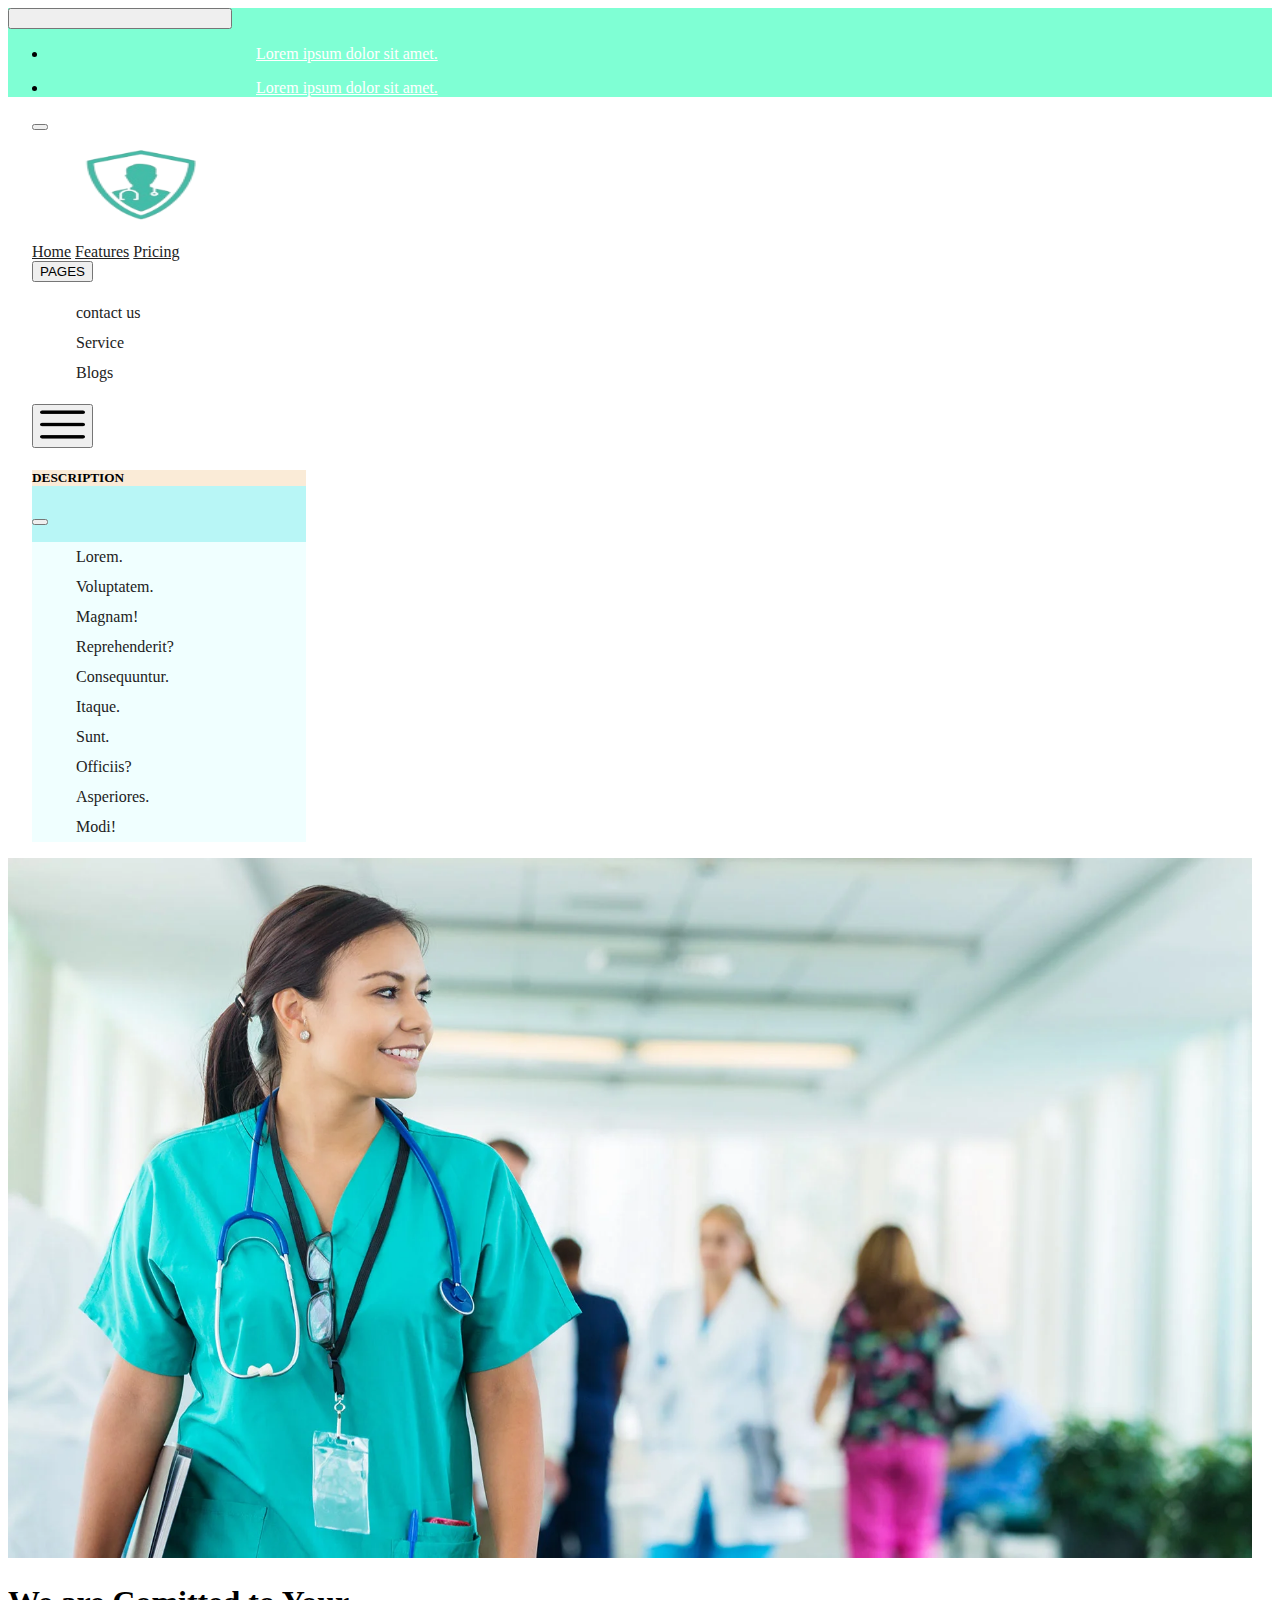
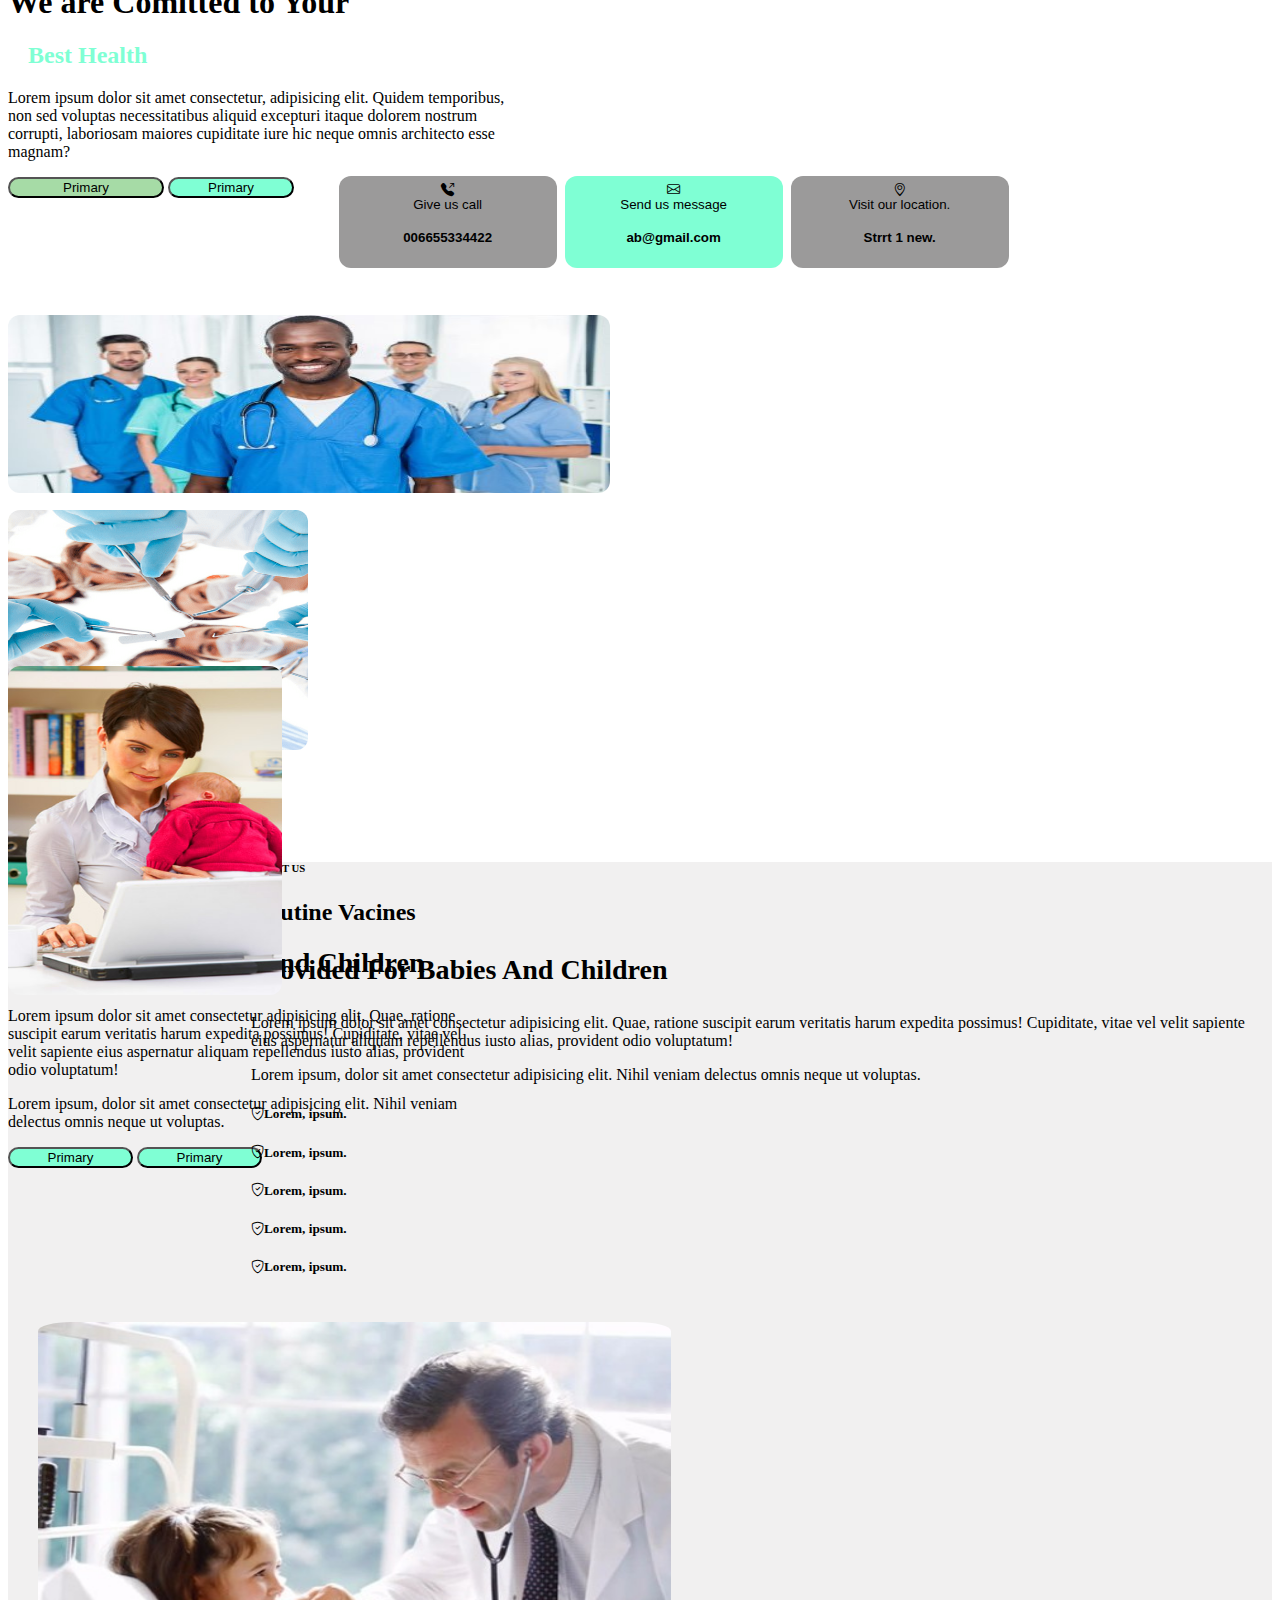
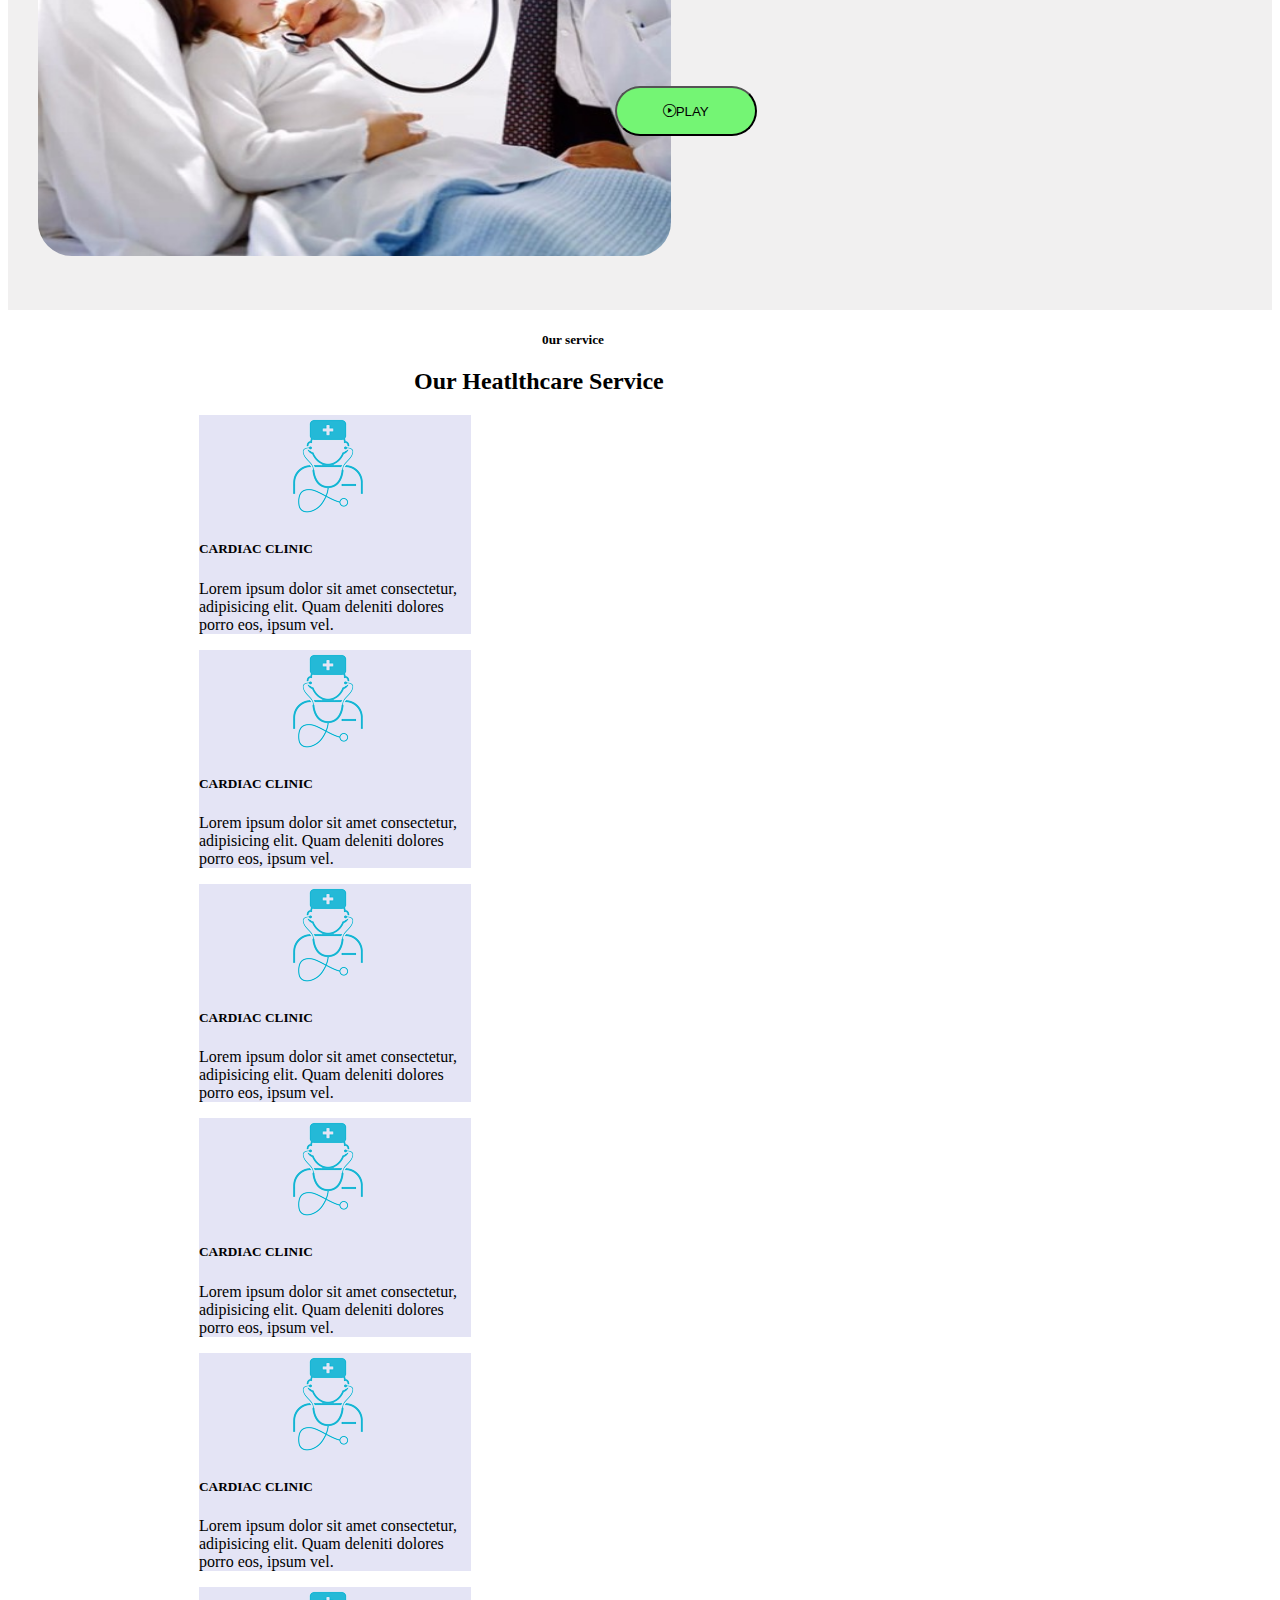
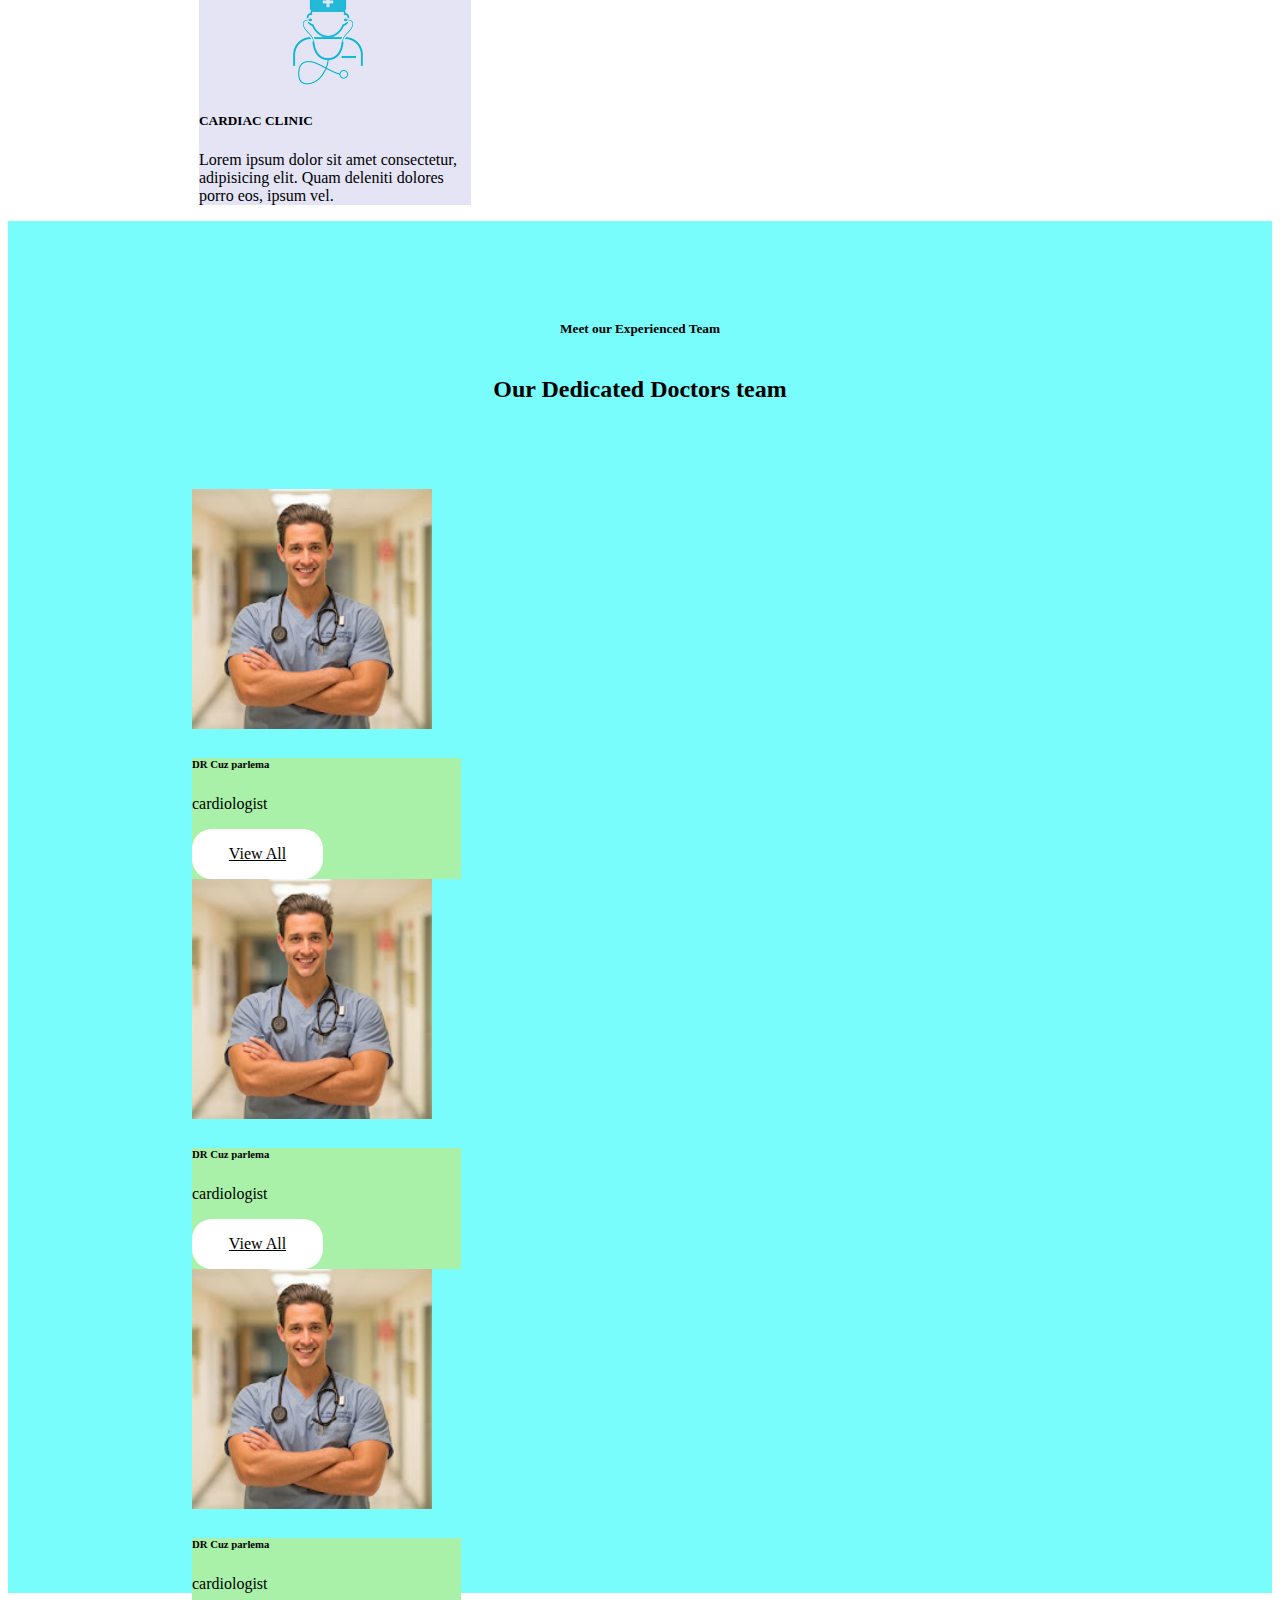
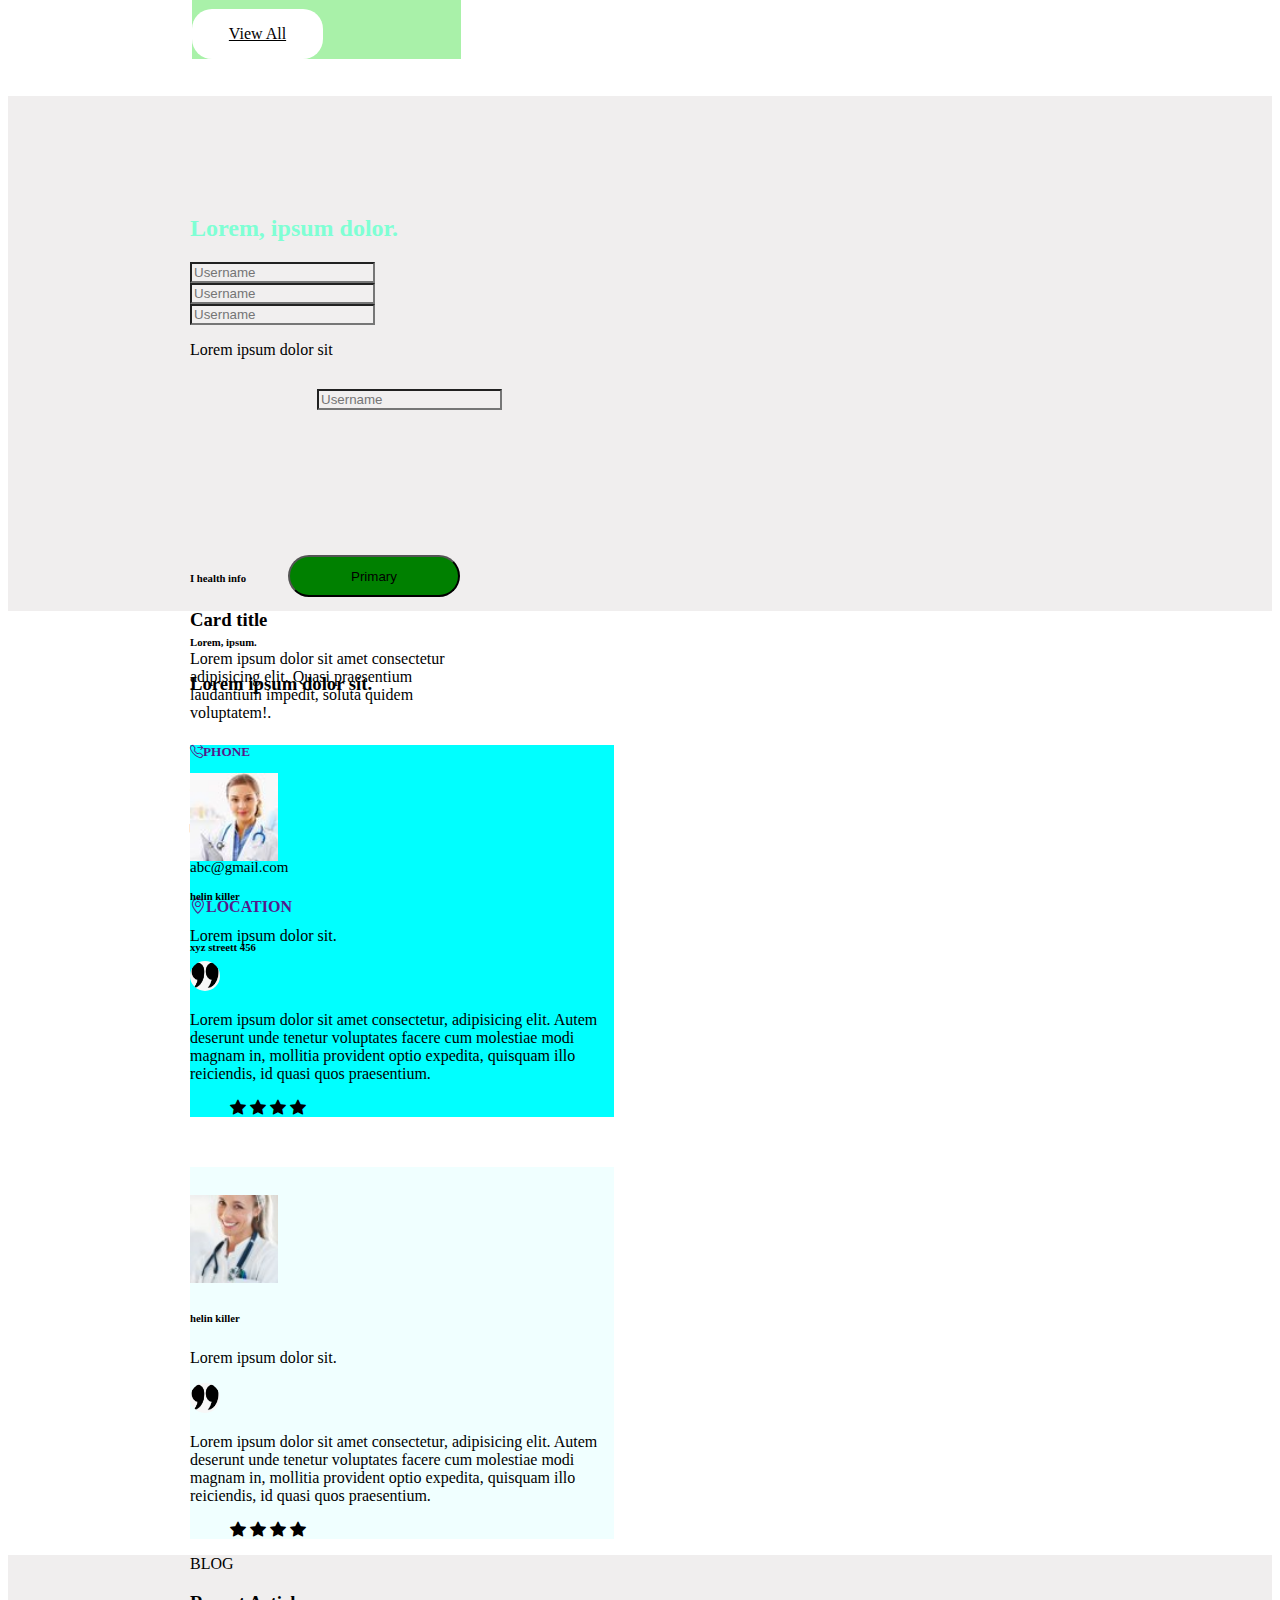
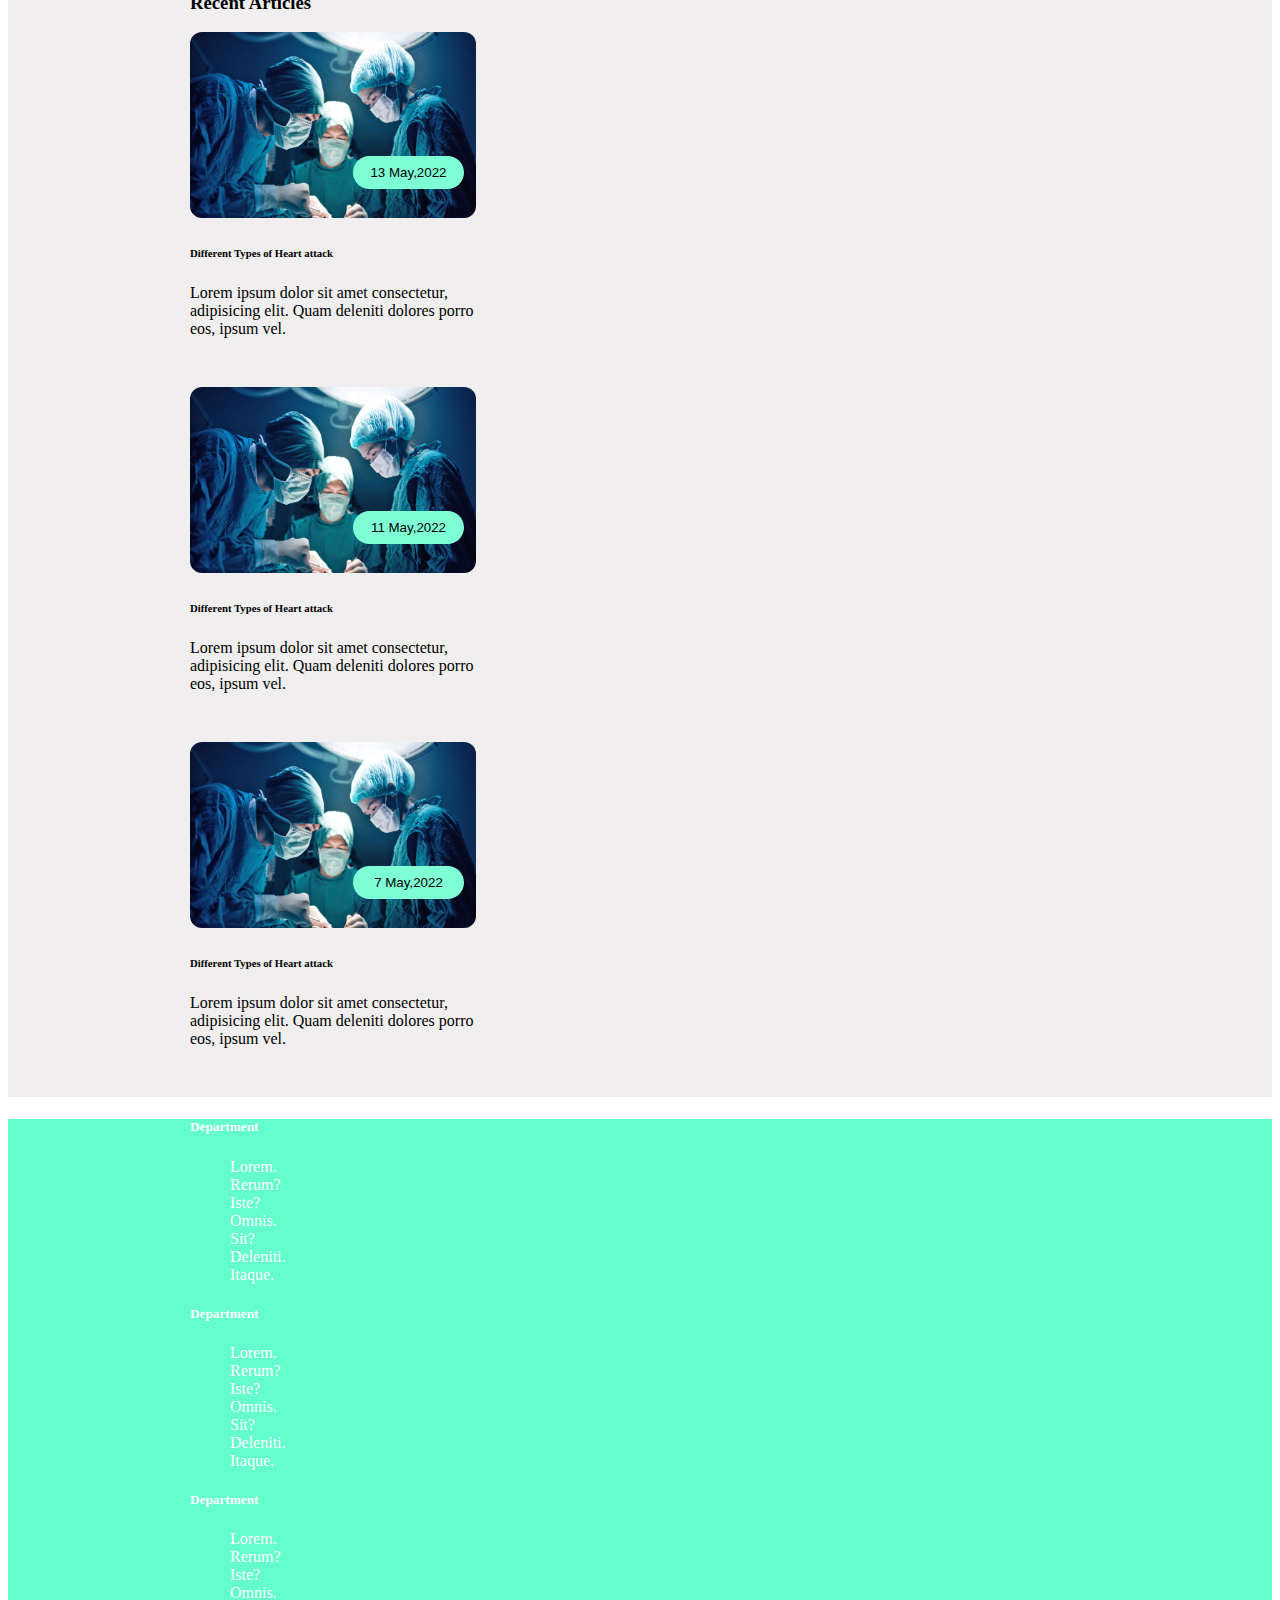
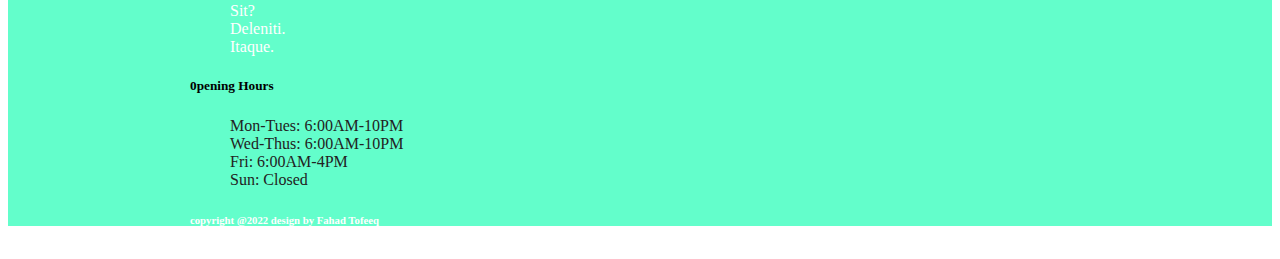
==== index.html @ 08d31b28 "changes" ====
<!doctype html>
<html lang="en">
  <head>
    
    <meta charset="utf-8">
    <meta name="viewport" content="width=device-width, initial-scale=1">
    <link rel="stylesheet" href="https://cdn.jsdelivr.net/npm/bootstrap-icons@1.10.1/font/bootstrap-icons.css">
    <link href="https://cdn.jsdelivr.net/npm/bootstrap@5.0.2/dist/css/bootstrap.min.css" rel="stylesheet" integrity="sha384-EVSTQN3/azprG1Anm3QDgpJLIm9Nao0Yz1ztcQTwFspd3yD65VohhpuuCOmLASjC" crossorigin="anonymous">
    <link rel="stylesheet" href="./style.css">
    <title>Hello, world!</title>
  </head>
  <body>
    <header class="">


      <div class="top-nav-bar-wrapper">
        <nav class="navbar navbar-expand-lg navbar  p-0">
            <div class="container-fluid d-flex ">
             
              <button class="navbar-toggler" type="button" data-bs-toggle="collapse" data-bs-target="#navbarNav" aria-controls="navbarNav" aria-expanded="false" aria-label="Toggle navigation">
                <span class="navbar-toggler-icon"></span>
              </button>
              <div class="collapse navbar-collapse d-flex justify-content-center" id="navbarNav">
                <ul class="navbar-nav">
                  <li class="nav-item">
                    <a class="nav-link active ms-8 me-2" aria-current="page" href="#">Lorem ipsum dolor sit amet.</a>
                  </li>
                  
                </ul>
              </div>
              <div style="justify-content: space-between; " class="collapse navbar-collapse d-flex justify-content-center" id="navbarNav">
                <ul class="navbar-nav ">
                  <li class="nav-item ">
                    <a class="nav-link active ms-8 me-2 d-flex justify-content-center" aria-current="page" href="#">Lorem ipsum dolor sit amet.</a>
                  </li>
                  
                </ul>
              </div>
            </div>
          </nav>
       </div>
       




      
      




      <div class="search-bar-wrapper ">
        <nav class="navbar navbar-expand-lg navbar-light p-0 ">
            <div class="container-fluid fs-6 fw-bold">
             
              <button class="navbar-toggler" type="button" data-bs-toggle="collapse" data-bs-target="#navbarSupportedContent" aria-controls="navbarSupportedContent" aria-expanded="false" aria-label="Toggle navigation">
                <span class="navbar-toggler-icon"></span>
              </button>
              <div class="collapse navbar-collapse" id="navbarSupportedContent">
                <ul class="navbar-nav me-auto mb-2 mb-lg-0">
                  <a class="navbar-brand ps-10" href="#">
                    <img src="./asserts/icons/medical main logo.png" alt="" width="30" height="24">
                  </a>
                  
               </ul>
                <form class="d-flex">
                  <a class="nav-link active fw-bold" aria-current="page" href="#">Home</a>
                      <a class="nav-link fw-bold " href="#">Features</a>
                      <a class="nav-link fw-bold" href="#">Pricing</a>
                      <div class="dropdown">
                        <button class="btn btn dropdown-toggle" type="button" id="dropdownMenuButton1" data-bs-toggle="dropdown" aria-expanded="false">
                         PAGES
                        </button>
                        <ul class="dropdown-menu" aria-labelledby="dropdownMenuButton1">
                          <li><a class="dropdown-item" href="https://fahad-tofeeq.github.io/test-2/">contact us</a></li>
                          <li><a class="dropdown-item" href="https://fahad-tofeeq.github.io/test-4/">Service</a></li>
                          <li><a class="dropdown-item" href="https://fahad-tofeeq.github.io/TEST-3/">Blogs</a></li>
                        </ul>
                      </div>
  <button  class="btn p-0 " type="button" data-bs-toggle="offcanvas" data-bs-target="#offcanvasRight" aria-controls="offcanvasRight"><img style="width:45px ; height: 35px;" src="./asserts/icons/hamburger.png" alt=""></button>

<div style="background-color: rgb(184, 246, 246); width: 274px;" class="offcanvas offcanvas-end" tabindex="-1" id="offcanvasRight" aria-labelledby="offcanvasRightLabel">
  <div class="offcanvas-header">
    <h5 style="background-color:antiquewhite;" id="offcanvasRightLabel">DESCRIPTION</h5>
    <button type="button" class="btn-close text-reset" data-bs-dismiss="offcanvas" aria-label="Close"></button>
  </div>
  <div class="offcanvas-body">
    <ul style="background-color:azure ;">
      <li class="items"><a href="">Lorem.</a></li>
      <li class="items"><a href="">Voluptatem.</a></li>
      <li class="items"><a href="">Magnam!</a></li>
      <li class="items"><a href="">Reprehenderit?</a></li>
      <li class="items"><a href="">Consequuntur.</a></li>
      <li class="items"><a href="">Itaque.</a></li>
      <li class="items"><a href="">Sunt.</a></li>
      <li class="items"><a href="">Officiis?</a></li>
      <li class="items"><a href="">Asperiores.</a></li>
      <li class="items"><a href="">Modi!</a></li>
  </ul>
  </div>
</div>
                  
                </form>
              </div>
            </div>
          </nav>
       </div>
       <!-- /.search-bar-wrapper -->



          
    
    </header>







    <main style="overflow-x:scroll ;">

  <div class="hero-class">
  <div id="carouselExampleCaptions" class="carousel slide" data-bs-ride="carousel">
                
<div class="carousel-inner">
<div class="carousel-item active">
<img src="./asserts/img/female_in_scrubs_walking_down_hall.webp" class="d-block w-100" alt="...">
<div class="carousel-caption d-none d-md-block">
<h1 class="fs-1">We are Comitted to Your</h1>
<h2  class="d-flex ">Best Health</h2>
<p>Lorem ipsum dolor sit amet consectetur, adipisicing elit. Quidem temporibus, non sed voluptas necessitatibus aliquid excepturi itaque dolorem nostrum corrupti, laboriosam maiores cupiditate iure hic neque omnis architecto esse magnam?</p>
<div class="position-buttons">
<button type="button" class="btn ">Primary</button>
<button type="button" class="btn ">Primary</button>
</div><!-- /.position-buttons -->
                    
</div>
<div class="cards-captions">
<button type="button" class="btn btn-primary"><span class="d-flex me-6">
<div class="icons-new ps-2 pt-1 pe-4"><i class="bi bi-telephone-outbound-fill"></i></div> 
<div class="text-1"></span><span><p class="fs-6">Give us call</p><h4 class="">006655334422</h4></span></div>
</button>
<button type="button" class="btn btn-primary"><span class="d-flex me-6">
<div class="icons-new ps-2 pt-1 pe-4"><i class="bi bi-envelope"></i></div> 
<div class="text-1"></span><span><p class="">Send us message</p><h4 class="">ab@gmail.com</h4></span></div>
</button>
<button type="button" class="btn btn-primary"><span class="d-flex me-6">
<div class="icons-new ps-2 pt-1 pe-4"><i class="bi bi-geo-alt"></i></div> 
<div class="text-1"></span><span><p class="">Visit our location.</p><h4 class="">Strrt 1 new.</h4></span></div>
</button>
                  
                    
</div><!-- /.cards-captions -->
                    
</div>
                  
                  
                
</div>
</div><!-- /.hero-class -->

<div class="routine-check-up-wrapper pt-3 pb-3" >
<div class="row">
  
<div style="height: 490px;" class="col-md-6">

<div style="height:490px ;" class="images-section">
  <div class="container-fluid">
<div class="main-image">
<img src="./asserts/img/med main img 1.jpg" alt="">
</div><!-- /.main-image -->

<div class="sec-images d-flex">
          
<div class="sec-img-1 d-flex">
<img src="./asserts/img/sec img 1.png" alt="">
</div><!-- /.sec-img-1 -->
<div class="sec-img-2 d-flex ms-2">
<img src="./asserts/img/sec img 2.jpg" alt="">
</div><!-- /.sec-img-2 -->
</div><!-- /.sec-images -->
</div><!-- /.container-fluid -->
</div><!-- /.image-section -->
      
</div><!-- /.col-md-6 -->
  
<div style="height: 490px;" class="col-md-6 mt-8">
  <div class="container-fluid">
  <div class="card " >
  <div class="card-body">
  <h6 class="card-subtitle mb-2 text-muted">ABOUT US</h6>
  <h2 class="card-title">Routine Vacines <span><h3>Provided For Babies And Children</h3></span> </h2>
              
  <p>Lorem ipsum dolor sit amet consectetur adipisicing elit. Quae, ratione suscipit earum veritatis harum expedita possimus! Cupiditate, vitae vel velit sapiente eius aspernatur aliquam repellendus iusto alias, provident odio voluptatum!</p>
  <p>Lorem ipsum, dolor sit amet consectetur adipisicing elit. Nihil veniam delectus omnis neque ut voluptas.</p>
  <button type="button" class="btn ">Primary</button>
  <button type="button" class="btn ">Primary</button>
  </div>
  </div>
  </div>
  </div><!-- /.col-md-6 -->
</div><!-- /.row -->



  
</div><!-- /.routine-check-up-wrapper -->


<div class="social-links-section mt-5 mb-5 pt-5 pb-5">
  
  <div class="row">

  
<div class="col-md-6">
  
<div class="text-sec">
<div class="new-card" >
<div class="card-body">
<h6 class="card-subtitle mb-2 text-muted">ABOUT US</h6>
<h2 class="card-title">Routine Vacines <span><h3>Provided For Babies And Children</h3></span> </h2>
      
      <p>Lorem ipsum dolor sit amet consectetur adipisicing elit. Quae, ratione suscipit earum veritatis harum expedita possimus! Cupiditate, vitae vel velit sapiente eius aspernatur aliquam repellendus iusto alias, provident odio voluptatum!</p>
      <p>Lorem ipsum, dolor sit amet consectetur adipisicing elit. Nihil veniam delectus omnis neque ut voluptas.</p>
      <h5><i class="bi bi-shield-check pe-2"></i>Lorem, ipsum.</h5>
      <h5><i class="bi bi-shield-check pe-2"></i>Lorem, ipsum.</h5>
      <h5><i class="bi bi-shield-check pe-2"></i>Lorem, ipsum.</h5>
      <h5><i class="bi bi-shield-check pe-2"></i>Lorem, ipsum.</h5>
      <h5><i class="bi bi-shield-check pe-2"></i>Lorem, ipsum.</h5>
      
    </div>
  </div>
</div><!-- /.text-sec -->
</div><!-- /.col-md-6 -->
  



<div class="col-md-6">
  <div class="container-fluid">
  <div class="new-img-sec">
    <img src="./asserts/img/doctr and patnt pic.jpg" alt="">
  </div>
</div>
  <!-- /.new-img-sec -->
</div>
<!-- /.col-md-6 -->
<div class="position-click">
  <button type="button" class="btn "><i class="bi bi-play-circle pe-3"></i>PLAY</button>
</div><!-- /.position-click -->

 </div><!-- /.row -->
 
</div><!-- /.social-links-section -->


  <div class="service-promotions mt-5 mb-5">
  <div class="container">
    <div class="text-sections">
     <div class="container-fluid">
    <h5 class="mb-2"> 0ur service </h5>
    <h2 class="ms-9">Our Heatlthcare Service</h2>
  </div><!-- /.container-fluid --> 
  </div><!-- /.text-sections -->
    <div class="cards-sections d-flex">
      
      <div class="col-md-4">
        <div class="container-fluid">
        <div class="card" style="width: 18rem;">
          <img src="./asserts/img/logo img 1.png" class="card-img-top" alt="...">
          <div class="card-body">
            <h5 class="card-title ms-5">CARDIAC CLINIC</h5>
            <p class="card-text">Lorem ipsum dolor sit amet consectetur, adipisicing elit. Quam deleniti dolores porro eos, ipsum vel.</p>
            
          </div>
        </div>
      </div>
      </div><!-- /.col-md-4 -->

      <div class="col-md-4">
        <div class="container-fluid">
        <div class="card" style="width: 18rem;">
          <img src="./asserts/img/logo img 1.png" class="card-img-top" alt="...">
          <div class="card-body">
            <h5 class="card-title ms-5">CARDIAC CLINIC</h5>
            <p class="card-text">Lorem ipsum dolor sit amet consectetur, adipisicing elit. Quam deleniti dolores porro eos, ipsum vel.</p>
            
          </div>
        </div>
      </div>
      </div><!-- /.col-md-4 -->
      <div class="col-md-4">
        <div class="container-fluid">
        <div class="card" style="width: 18rem;">
          <img src="./asserts/img/logo img 1.png" class="card-img-top" alt="...">
          <div class="card-body">
            <h5 class="card-title ms-5">CARDIAC CLINIC</h5>
            <p class="card-text">Lorem ipsum dolor sit amet consectetur, adipisicing elit. Quam deleniti dolores porro eos, ipsum vel.</p>
            
          </div>
        </div>
      </div>
      </div><!-- /.col-md-4 -->

      <div class="col-md-4">
        <div class="container-fluid">
        <div class="card" style="width: 18rem;">
          <img src="./asserts/img/logo img 1.png" class="card-img-top" alt="...">
          <div class="card-body">
            <h5 class="card-title ms-5">CARDIAC CLINIC</h5>
            <p class="card-text">Lorem ipsum dolor sit amet consectetur, adipisicing elit. Quam deleniti dolores porro eos, ipsum vel.</p>
            
          </div>
        </div>
      </div>
      </div><!-- /.col-md-4 -->

      <div class="col-md-4">
        <div class="container-fluid">
        <div class="card" style="width: 18rem;">
          <img src="./asserts/img/logo img 1.png" class="card-img-top" alt="...">
          <div class="card-body">
            <h5 class="card-title ms-5">CARDIAC CLINIC</h5>
            <p class="card-text">Lorem ipsum dolor sit amet consectetur, adipisicing elit. Quam deleniti dolores porro eos, ipsum vel.</p>
            
          </div>
        </div>
      </div>
      </div><!-- /.col-md-4 -->

      <div class="col-md-4">
        <div class="container-fluid">
        <div class="card" style="width: 18rem;">
          <img src="./asserts/img/logo img 1.png" class="card-img-top" alt="...">
          <div class="card-body">
            <h5 class="card-title ms-5">CARDIAC CLINIC</h5>
            <p class="card-text">Lorem ipsum dolor sit amet consectetur, adipisicing elit. Quam deleniti dolores porro eos, ipsum vel.</p>
            
          </div>
        </div>
      </div>
      </div><!-- /.col-md-4 -->

    
        
      </div>
       

       

        
       

        

        

        

        

      
    </div><!-- /.cards-sections -->
  </div><!-- /.container -->
  </div><!-- /.service-promotions -->

  <div class="dr-team-members">
    <div class="container">
      <div class="text-sections">
        <div class="container-fluid">
      <h5 class="mb-2 d-flex .justify-content-center"> Meet our Experienced Team  </h5>
      <h2 class="ms-9 d-flex .justify-content-center">Our Dedicated Doctors team</h2>
    </div>
    </div><!-- /.text-sections -->
    
      <div class="cards-sections d-flex">
        <div class="row">

        <div class="col-md-4">
          <div class="container-fluid"> 
        <div class="card  me-3" style="width: 18rem;">
          <img src="./asserts/img/`dr img 2.jpg" class="card-img-top" alt="...">
          <div class="card-body d-flex">
            <div class="text-part me-2">
              <h6 class="card-title">DR Cuz parlema</h6>
            <p class="card-text">cardiologist</p>
            </div><!-- /.text-part -->
            <div class="click-1 d-flex">
              <a href="#" class="btn btn-primary">View All</a>
            </div><!-- /.click-1 -->
            
          </div>
        </div>
      </div>
      </div><!-- /.col-md-4 -->

      <div class="col-md-4">
        <div class="container-fluid"> 
      <div class="card  me-3" style="width: 18rem;">
        <img src="./asserts/img/`dr img 2.jpg" class="card-img-top" alt="...">
        <div class="card-body d-flex">
          <div class="text-part me-2">
            <h6 class="card-title">DR Cuz parlema</h6>
          <p class="card-text">cardiologist</p>
          </div><!-- /.text-part -->
          <div class="click-1 d-flex">
            <a href="#" class="btn btn-primary">View All</a>
          </div><!-- /.click-1 -->
          
        </div>
      </div>
    </div>
    </div><!-- /.col-md-4 -->

    <div class="col-md-4">
      <div class="container-fluid"> 
    <div class="card  me-3" style="width: 18rem;">
      <img src="./asserts/img/`dr img 2.jpg" class="card-img-top" alt="...">
      <div class="card-body d-flex">
        <div class="text-part me-2">
          <h6 class="card-title">DR Cuz parlema</h6>
        <p class="card-text">cardiologist</p>
        </div><!-- /.text-part -->
        <div class="click-1 d-flex">
          <a href="#" class="btn btn-primary">View All</a>
        </div><!-- /.click-1 -->
        
      </div>
    </div>
  </div>
  </div><!-- /.col-md-4 -->
       
</div><!-- /.row -->
      </div><!-- /.cards-sections -->
    
    </div><!-- /.container -->
  </div><!-- /.dr-team-members -->

  <div class="contact-section">
    <div class="container">
  <div class="row">
    
<div class="main-wrapper d-flex" style="padding-top: 69px">
<div class="col-md-6">
  <div class="container-fluid">
  <div class="card mb-3" style="max-width: 428px;">
    <div class="row g-0">
      <div class="text-1 mt-2 mb-2 d-flex justify-content-center">
        <h2>Lorem, ipsum dolor.</h2>
      </div><!-- /.text-1 -->
      <div class="col-md-4">
        <div style="width: 169px" class="input-group flex-nowrap ms-3 mt-3 mb-3">
          <input type="text" class="form-control" placeholder="Username" aria-label="Username" aria-describedby="addon-wrapping">
         </div>
         <div style="width: 169px" class="input-group flex-nowrap ms-3 mt-3 mb-3">
          <input type="text" class="form-control" placeholder="Username" aria-label="Username" aria-describedby="addon-wrapping">
         </div>
         <div style="width: 169px" class="input-group flex-nowrap ms-3 mt-3 mb-3">
          <input type="text" class="form-control" placeholder="Username" aria-label="Username" aria-describedby="addon-wrapping">
         </div>
         <div class="text-1 ms-3 mt-3 mb-3">
          <p class="fs-6">Lorem ipsum dolor sit </p>
         </div>
         <!-- /.text-1 -->
         
      </div>
      <div style="margin: 0; width: 285px;padding-left: 98px; height: 147px;" class="col-md-8">
        <div style="padding: 0; padding-top: 14px;" class="card-body">
          <div class="input-group flex-nowrap ms-0" style="width: 169px; margin-left: 29px; height: 147px;">
            <input type="text" class="form-control" placeholder="Username" aria-label="Username" aria-describedby="addon-wrapping">
           </div>
           <button type="button" class="btn ">Primary</button>
        </div>
      </div>
    </div>
  </div>
</div><!-- /.container-fluid -->
</div><!-- /.col-md-6 -->

<div class="col-md-6">
  <div class="container-fluid">
  <div class="card " style="width: 18rem; background-color: transparent; border-style: none;">
    <div class="card-body p-0 pb-2 ps-5">
      <h6 class="card-subtitle mb-2 text-muted">I health info</h6>
      <h3 class="card-title">Card title</h3>
      
      <p class="card-text">Lorem ipsum dolor sit amet consectetur adipisicing elit. Quasi praesentium laudantium impedit, soluta quidem voluptatem!.</p>
       <div class="contact-new d-flex">
      <div class="phone d-flex" style="flex-wrap:wrap;">
        <a href=""><h5><i class="bi bi-telephone-forward pe-2"></i>PHONE </h5></a>
         <p style="font-size:15px ;">000999444</p>
      </div><!-- /.phone -->
      <div class="mailing d-flex " style="flex-wrap:wrap;">
        <a href=""><h5><i class="bi bi-envelope pe-2"></i> EMAIL</h5></a>
         <p style="font-size:15px ;">abc@gmail.com</p>
      </div><!-- /.mailing -->

    
    </div><!-- /.contact-new -->
    <div class="location">
      <a href=""><h4><i class="bi bi-geo-alt pe-2"></i>LOCATION</h4></a>
      <h6>xyz streett 456</h6>
    </div><!-- /.location -->
    </div>
  </div>
</div>
</div><!-- /.col-md-6 -->
  
</div><!-- /.main-wrapper -->
</div><!-- /.row -->
    </div><!-- /.container -->
  </div><!-- /.contact-section -->

  <div class="patient-openion pt-5 pb-5">
  <div class="container">
  
    <h6 class="d-flex justify-content-center pt-5">Lorem, ipsum.</h6>
    <h3 class="d-flex justify-content-center">Lorem ipsum dolor sit.</h3>
  
  <div class="row">
  <div class="col-md-6">

    <div class="card mb-3" style="max-width: 540px; background-color: aqua; width: 424px;  ">
      <div class="row g-0" style="padding-top: 28px"> 
        <div class="col-md-4 d-flex justify-content-center align-items-center">
          <img src="./asserts/img/profile 1.jpg" style=" height:88px ; width: 88px;  " class=" d-flex rounded-circle" alt="...">
        </div>
        <div class="col-md-8">
<div class="card-body d-flex">
<div class="text-section">
  <h6>helin killer</h6>
  <p class="card-text d-flex">Lorem ipsum dolor sit.</p> 
</div><!-- /.text-section -->
  <div class="img-sec">
  <img class="d-flex ms-4"  src="./asserts/img/quoatation.png" style="height:30px ; width:30px ; border-radius: 50%;" alt="">
  </div><!-- /.img-sec -->


  
  </div>
  </div>
  </div>
<div class="main-text ms-4 me-2 mt-3 mb-3">
    <p>Lorem ipsum dolor sit amet consectetur, adipisicing elit. Autem deserunt unde tenetur voluptates facere cum molestiae modi magnam in, mollitia provident optio expedita, quisquam illo reiciendis, id quasi quos praesentium.</p>
  <ul class="d-flex p-0 justify-content-center">
    <li class="d-flex ">
      <i class="bi bi-star-fill"></i>
      <i class="bi bi-star-fill"></i>
      <i class="bi bi-star-fill"></i>
      <i class="bi bi-star-fill"></i>
    </li>
  </ul>
  </div><!-- /.main-text -->
    </div>
  </div><!-- /.col-md-6 -->

  <div class="col-md-6">

    <div class="card mb-3" style="max-width: 540px; background-color: azure; width: 424px;  ">
      <div class="row g-0" style="padding-top: 28px"> 
        <div class="col-md-4 d-flex justify-content-center align-items-center">
          <img src="./asserts/img/profile 2.jpg" style=" height:88px ; width: 88px;  " class=" d-flex rounded-circle" alt="...">
        </div>
        <div class="col-md-8">
<div class="card-body d-flex">
<div class="text-section">
  <h6>helin killer</h6>
  <p class="card-text d-flex">Lorem ipsum dolor sit.</p> 
</div><!-- /.text-section -->
  <div class="img-sec">
  <img class="d-flex ms-4"  src="./asserts/img/quoatation.png" style="height:30px ; width:30px ; border-radius: 50%;" alt="">
  </div><!-- /.img-sec -->


  
  </div>
  </div>
  </div>
<div class="main-text ms-4 me-2 mt-3 mb-3">
    <p>Lorem ipsum dolor sit amet consectetur, adipisicing elit. Autem deserunt unde tenetur voluptates facere cum molestiae modi magnam in, mollitia provident optio expedita, quisquam illo reiciendis, id quasi quos praesentium.</p>
  <ul class="d-flex p-0 justify-content-center">
    <li class="d-flex ">
      <i class="bi bi-star-fill"></i>
      <i class="bi bi-star-fill"></i>
      <i class="bi bi-star-fill"></i>
      <i class="bi bi-star-fill"></i>
    </li>
  </ul>
  </div><!-- /.main-text -->
    </div>
  </div><!-- /.col-md-6 -->
  </div><!-- /.row -->

  </div><!-- /.container -->
  </div><!-- /.patient-openion -->

  <div class="publishment-article pt-5 pb-5" style="background-color:rgb(240, 238, 238);">
  <div class="container">
    <p class="d-flex justify-content-center pt-5">BLOG</p>
    <h3 class="d-flex justify-content-center pb-4">Recent Articles</h3>
  <div class="row">

  <div class="col-md-4">
<div  class="card" style="width: 18rem; border-style: none;">
 <img src="./asserts/img/operation 1.jpg" class="card-img-top " alt="...">
  <div class="card-body">
  <h6 class="card-title ">Different Types of Heart attack</h6>
  <p class="card-text fw-6 fs-6">Lorem ipsum dolor sit amet consectetur, adipisicing elit. Quam deleniti dolores porro eos, ipsum vel.</p>
            
  </div>
  </div>
  <button class="background-color:danger; ">13 May,2022</button>

  </div><!-- /.col-md-4 -->
  <div class="col-md-4">
    <div  class="card" style="width: 18rem; border-style: none;">
     <img src="./asserts/img/operation 1.jpg" class="card-img-top " alt="...">
      <div class="card-body">
      <h6 class="card-title ">Different Types of Heart attack</h6>
      <p class="card-text fw-6 fs-6">Lorem ipsum dolor sit amet consectetur, adipisicing elit. Quam deleniti dolores porro eos, ipsum vel.</p>
                
      </div>
      </div>
      <button class="background-color:danger; ">11 May,2022</button>
    
      </div><!-- /.col-md-4 -->

 <div class="col-md-4">
        <div  class="card" style="width: 18rem; border-style: none;">
         <img src="./asserts/img/operation 1.jpg" class="card-img-top " alt="...">
          <div class="card-body ">
          <h6 class="card-title ">Different Types of Heart attack</h6>
          <p class="card-text fw-6 fs-6">Lorem ipsum dolor sit amet consectetur, adipisicing elit. Quam deleniti dolores porro eos, ipsum vel.</p>
                    
          </div>
          </div>
          <button class="background-color:danger; ">7 May,2022</button>
        
          </div><!-- /.col-md-4 -->
  



  </div><!-- /.row -->
  </div><!-- /.container -->
  </div><!-- /.publishment-article -->

</main>
<footer style="overflow-x:scroll ;">
  <div class="footer pt-5 pb-5 mb-5" style="background-color:rgb(99, 254, 203);">
  <div class="container">
  <div class="row">
  <div class="col-md-3">
    <h5 style="color:#fff ;" class="pt-5 pb-3">Department</h5>
  <ul class="p-0">
    
    <li>Lorem.</li>
    <li>Rerum?</li>
    <li>Iste?</li>
    <li>Omnis.</li>
    <li>Sit?</li>
    <li>Deleniti.</li>
    <li>Itaque.</li>
  </ul>
  </div><!-- /.col-md-3 -->
  <div class="col-md-3">
    <h5 style="color:#fff ;" class="pt-5 pb-3">Department</h5>
  <ul class="p-0">
    
    <li>Lorem.</li>
    <li>Rerum?</li>
    <li>Iste?</li>
    <li>Omnis.</li>
    <li>Sit?</li>
    <li>Deleniti.</li>
    <li>Itaque.</li>
  </ul>
  </div><!-- /.col-md-3 -->
  <div class="col-md-3">
    <h5 style="color:#fff ;" class="pt-5 pb-3">Department</h5>
  <ul class="p-0">
    
    <li>Lorem.</li>
    <li>Rerum?</li>
    <li>Iste?</li>
    <li>Omnis.</li>
    <li>Sit?</li>
    <li>Deleniti.</li>
    <li>Itaque.</li>
  </ul>
  </div><!-- /.col-md-3 -->
  
  <div class="col-md-3 ">
    
    <div class="card mt-5" style="width: 15rem; ">
      <h5  class="pt-4 pb-4 ms-5">0pening Hours</h5>
      <ul class="list-group list-group-flush">
        <li class="list-group-item">Mon-Tues: 6:00AM-10PM</li>
        <li class="list-group-item">Wed-Thus: 6:00AM-10PM</li>
        <li class="list-group-item">Fri: 6:00AM-4PM</li>
        <li class="list-group-item">Sun:          Closed</li>
      </ul>
      
    </div>
  </div><!-- /.col-md-3 -->
  <div class="container-fluid">
  
  <h6 style="color:#fff  ; " class="d-flex  pt-4 ">copyright @2022 design by Fahad Tofeeq</h6>
</div><!-- /.container-fluid -->
</div><!-- /.row -->
  
  </div><!-- /.container -->
  </div><!-- /.footer -->
      </footer>
    <script src="https://cdn.jsdelivr.net/npm/bootstrap@5.0.2/dist/js/bootstrap.bundle.min.js" integrity="sha384-MrcW6ZMFYlzcLA8Nl+NtUVF0sA7MsXsP1UyJoMp4YLEuNSfAP+JcXn/tWtIaxVXM" crossorigin="anonymous"></script>

    
  </body>
</html>
---- style.css ----
body{
    overflow:hidden;
    overflow-y: auto;
    
}












.top-nav-bar-wrapper {
   background-color: aquamarine!important;
   padding: 0px;
  
}
.top-nav-bar-wrapper ul li a{
   padding-left: 13rem;
   margin: 0px;
   color: #fff;
}
.top-nav-bar-wrapper span{
  padding-right: 13rem;
  color: #fff!important;
}




 
.search-bar-wrapper img{
width: 139px;
height: 76px;
}
.search-bar-wrapper form{
   padding-right: 140px;
   }

   .search-bar-wrapper form ul li{
      padding: 4px;
      padding-top: 6px;
      padding-bottom: 6px;
      list-style-type: none;
      width: 211px;
     }
     .search-bar-wrapper form ul li a{
      text-decoration: none;
      color: black;
      
     }
   .search-bar-wrapper .navbar-expand-lg a{
      color:#222;
      
       }
       .search-bar-wrapper form ul li a:hover{
  
         color: rgb(15, 184, 127);
         
        }
       .search-bar-wrapper .navbar-expand-lg .container-fluid{
           margin-left: 24px;
           
            }
       .search-bar-wrapper .navbar-collapse ul.navbar-nav li.nav-item  a{
           color: #fff;
            }












.hero-class img{
    height: 700px;
}
.hero-class .carousel-caption{
    right: 54%;
    bottom: 23.25rem;
    color: black;
    width: 500px;
}
.hero-class .carousel-caption h2{
   color: aquamarine; 
   padding-left: 20px;
}
.hero-class .carousel-caption .position-buttons button:hover{
    
    border: 1px solid;
    border-radius: 2px;
    
    outline: 0;
 }
.hero-class .carousel-caption .position-buttons button:first-child{
    background-color: rgb(166, 219, 166); 
    width: 156px;
    border-radius: 37px;
 }
 .hero-class .carousel-caption .position-buttons button:nth-child(2){
    background-color: aquamarine; 
    width: 126px;
    border-radius: 37px;
 }
 
 .cards-captions {
    position: relative;
    top: -22px;
    left: 26%;
}
.cards-captions button  {
    height: 92px;
    width: 218px;
    border-style: none;
    padding: 0;
    border-radius: 12px;
    margin-left: 2px;
    margin-right: 2px;
}
.cards-captions button:hover  {
    border: 1px solid black;
    border-radius: 12px;
    
    outline: 0;
}
.cards-captions button:first-child{
    background-color: rgb(155, 154, 154);
}
.cards-captions button:nth-child(2){
    background-color: aquamarine;
}
.cards-captions button:nth-child(3){
    background-color:rgb(155, 154, 154) ;
}
     
.cards-captions button span p{
 margin: 0;
 }

 .routine-check-up-wrapper {
    height: 522px;
 }
 .routine-check-up-wrapper .images-section .main-image img{
    width: 602px;
    height: 178px;
    border-radius: 12px;
    position: absolute;
 }
 .routine-check-up-wrapper .images-section .sec-images{
    margin-top: 25px;
    position: relative;
    bottom: -195px;
 }
 .routine-check-up-wrapper .images-section .sec-img-1 img{
    width: 300px;
    height: 240px;
    border-radius: 12px;
    margin-right: 2px;
 }
 .routine-check-up-wrapper .images-section .sec-img-2 img{
    width: 274px;
    height: 329px;
    border-radius: 12px;
    position: relative;
    
    bottom: 88px;
 }
 .col-md-6 .card{
    border-style: none;
    margin-top: 50px;
    width: 460px
 }

 .col-md-6 .card h2{
    color: aquamarine;
 }
 .col-md-6 .card h3{
    color: black;
 }
 
 .col-md-6 .card .card-body button{
    background-color: aquamarine;
    border-radius: 18px;
    width: 125px;
 }
 
 
 .col-md-6 .card button:hover{
    border: 1px solid ;
    border-radius: 18px;
    
    outline: 0;
 }
 .social-links-section{
    background-color: rgb(241, 240, 240);
 }

 .social-links-section .new-card{
    margin-left: 243px;
    background-color:  rgb(241, 240, 240)!important;
 }
 .social-links-section .new-card h5:hover{
    color: aquamarine;
 }
 .new-img-sec img{
 height: 534px;
    margin-left: 30px;
    width: 633px;
    padding-top: 25px;
    border-radius: 34px;
 }
 .position-click{
    
    bottom: 30%;
    left: 48%;
    position: relative;
    transform: translateY(-174px);
}
    
 
 .position-click button{
    background-color: rgb(116, 245, 116);
    width: 142px;
    border-radius: 35px;
    height: 50px;

 }
 .position-click button:hover{
    
    border: 1px solid ;
    border-radius: 35px;
    
    outline: 0;
 }
 .service-promotions .text-sections h5{
    margin-left: 22rem;
    margin-bottom: 14px!important;

 }
 .service-promotions .text-sections h2{
    margin-left: 14rem;

 }
 .service-promotions .cards-sections {
   flex-wrap: wrap;

 }
 .service-promotions .cards-sections .card{
   margin: 9px;
   width: 17rem!important;
   background-color: rgb(228, 228, 245);
 }
  .service-promotions .cards-sections .card:hover{
    background-color: aqua;
     
  
   }

 .service-promotions .cards-sections img{
    width: 100px;
    height: 100px;
    margin-left: 79px;

 }
 .dr-team-members {
   background-color: rgb(121, 252, 252);
   margin-bottom: 103px;
}
 .dr-team-members .cards-sections{
   position: relative;
    bottom: -66px;
}
 .dr-team-members .card{
    align-items: center;
    margin-left: 2px;
    margin-right: 2px;
 }
 .dr-team-members h5{
   display: flex;
   justify-content: center;
   margin-top: 12px;
   padding-top: 100px;
   padding-bottom: 17px;
}
.dr-team-members h2{
   display: flex;
   justify-content: center!important;
   
}
 .dr-team-members .card .card-body{
   background-color: rgb(169, 241, 169);
   width: 269px;
}
 .dr-team-members .card img{
   height: 240px;
 }
 .dr-team-members .card .click-1 {
    align-items: center;
 }
 .dr-team-members .card .click-1 a{
    display: flex;
    height: 50px;
    border-radius: 20px;
    background-color: #fff;
    width: 131px;
    color: black;
    justify-content: center;
    align-items: center;
 }
 .dr-team-members .card .click-1 a:hover{
   border: 1px solid ;
    border-radius: 35px;
    
    outline: 0;
}
.contact-section{
   background-color: rgb(240, 238, 238);
   height: 515px;
   
}
.contact-section input{
   background-color:rgb(241, 239, 239) ;
}
.contact-section .main-wrapper .card-body button{
   
    margin-top: 19px;
    background-color: green;
    width: 172px;
    height: 42px;
    border-radius: 34px;
}
.contact-section a{
   text-decoration: none;
   
}
.patient-openion ul li{
   list-style-type: none;
}

.publishment-article img{
   width: 286px;
   height: 186px;
   border-radius: 12px;
}

.publishment-article .col-md-4 .card h6:hover{
   color: aquamarine;
}
.publishment-article .col-md-4  button{
   position: relative;
    bottom: 198px;
    left: 163px;
    background-color: aquamarine;
    height: 33px;
    border-radius: 18px;
    width: 111px;
    border-style: none;
}
.publishment-article .col-md-4  button:hover{
   border: 1px solid ;
   border-radius: 18px;
   
   outline: 0;
}


footer .footer ul li{
   list-style-type: none;
   color: #fff;
}
footer .footer ul li:hover{
   color: #222;
}
footer .footer .col-md-3 .card{
   border-radius: 12px;
   
}
footer .footer .col-md-3:nth-child(4) ul li{
   
   color: #222;
}



 

 












 /* ///////////////////////////////////Generic Class//////////////////*/
 .container{
    width: 900px;
    margin: 0 auto;
   
    
 }
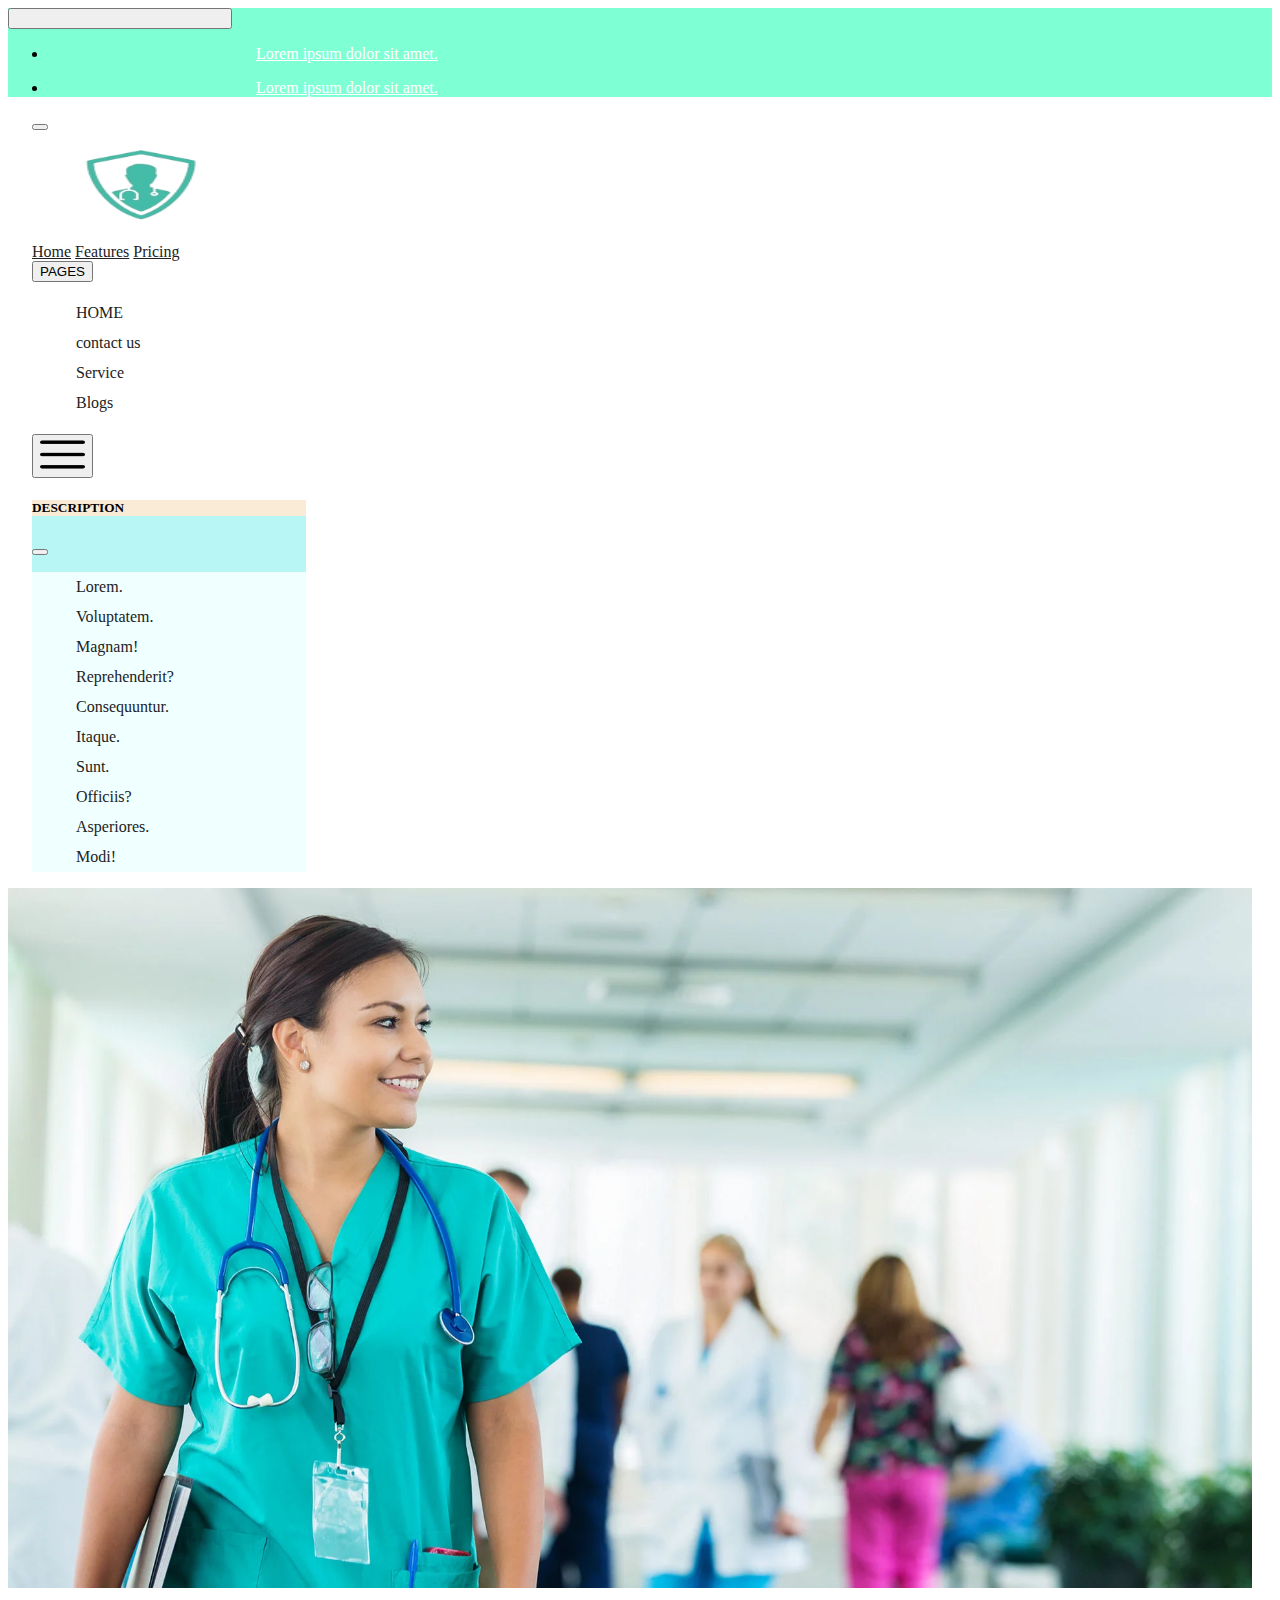
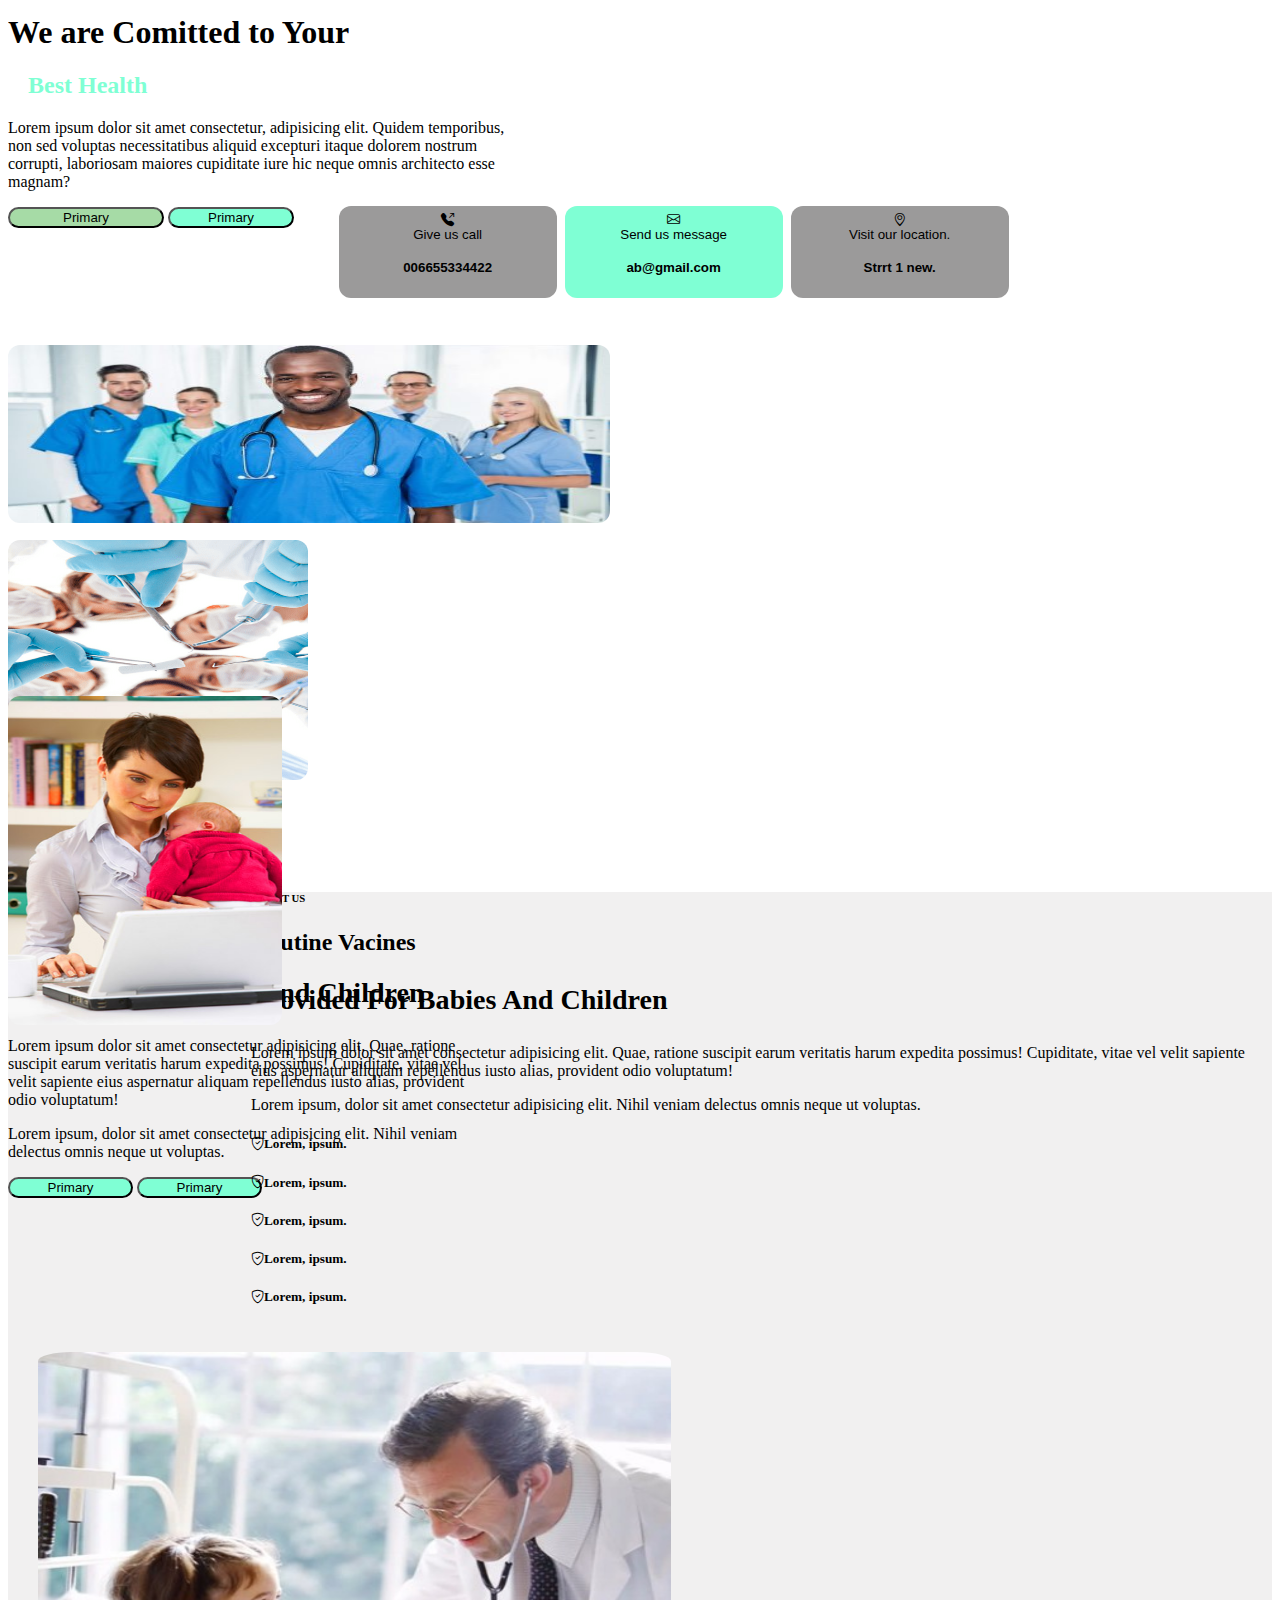
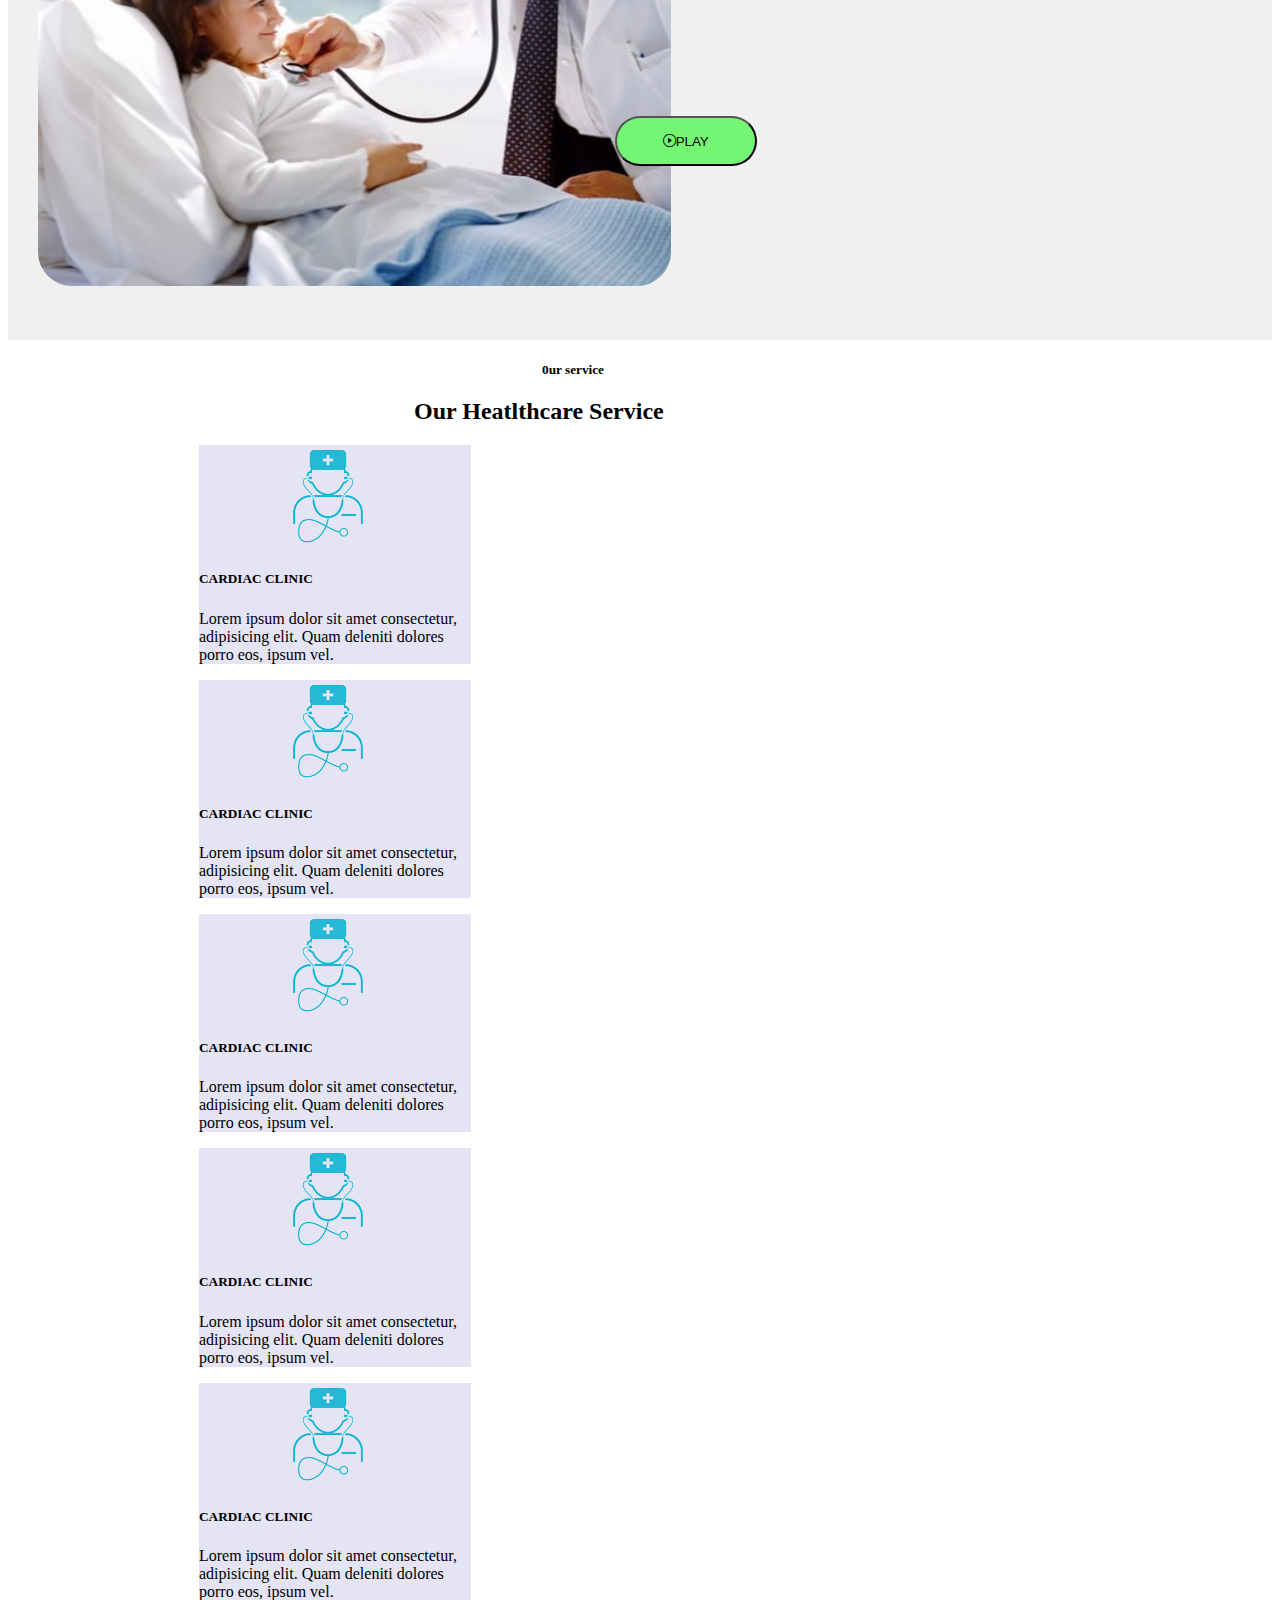
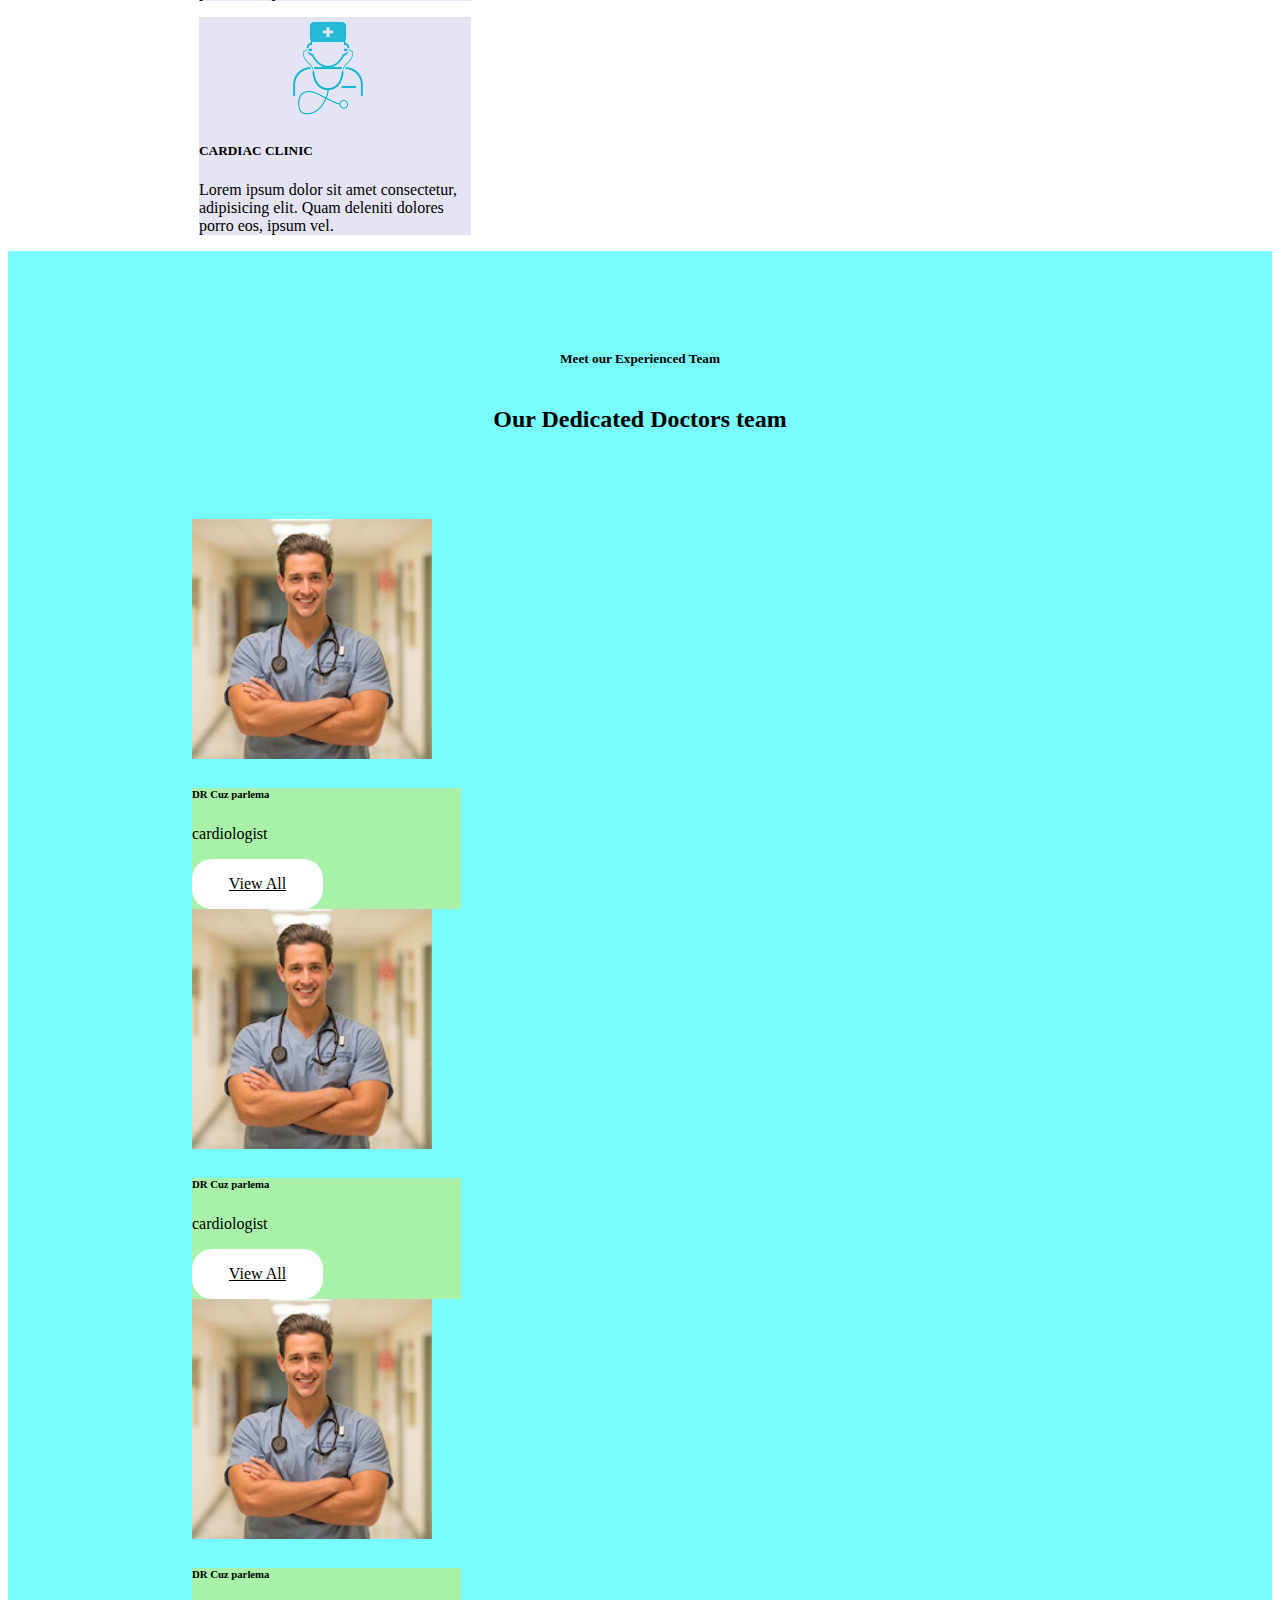
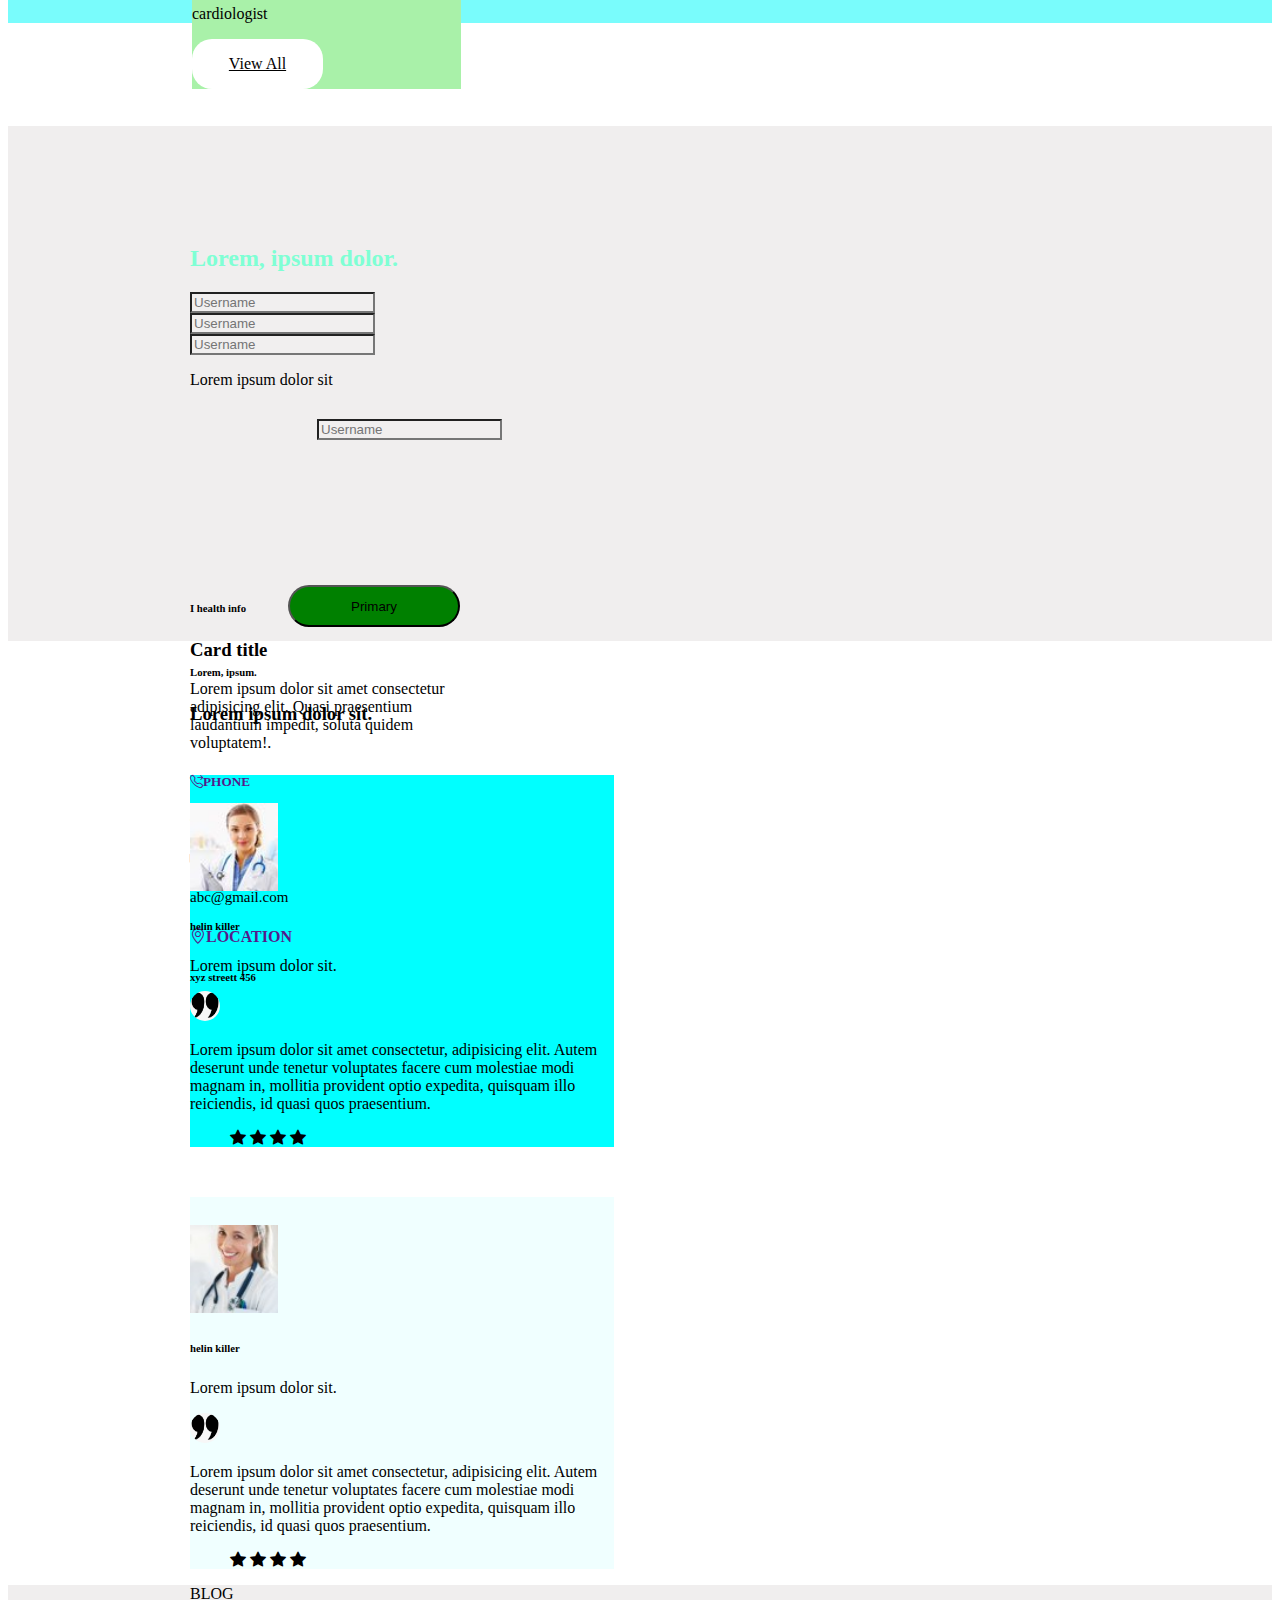
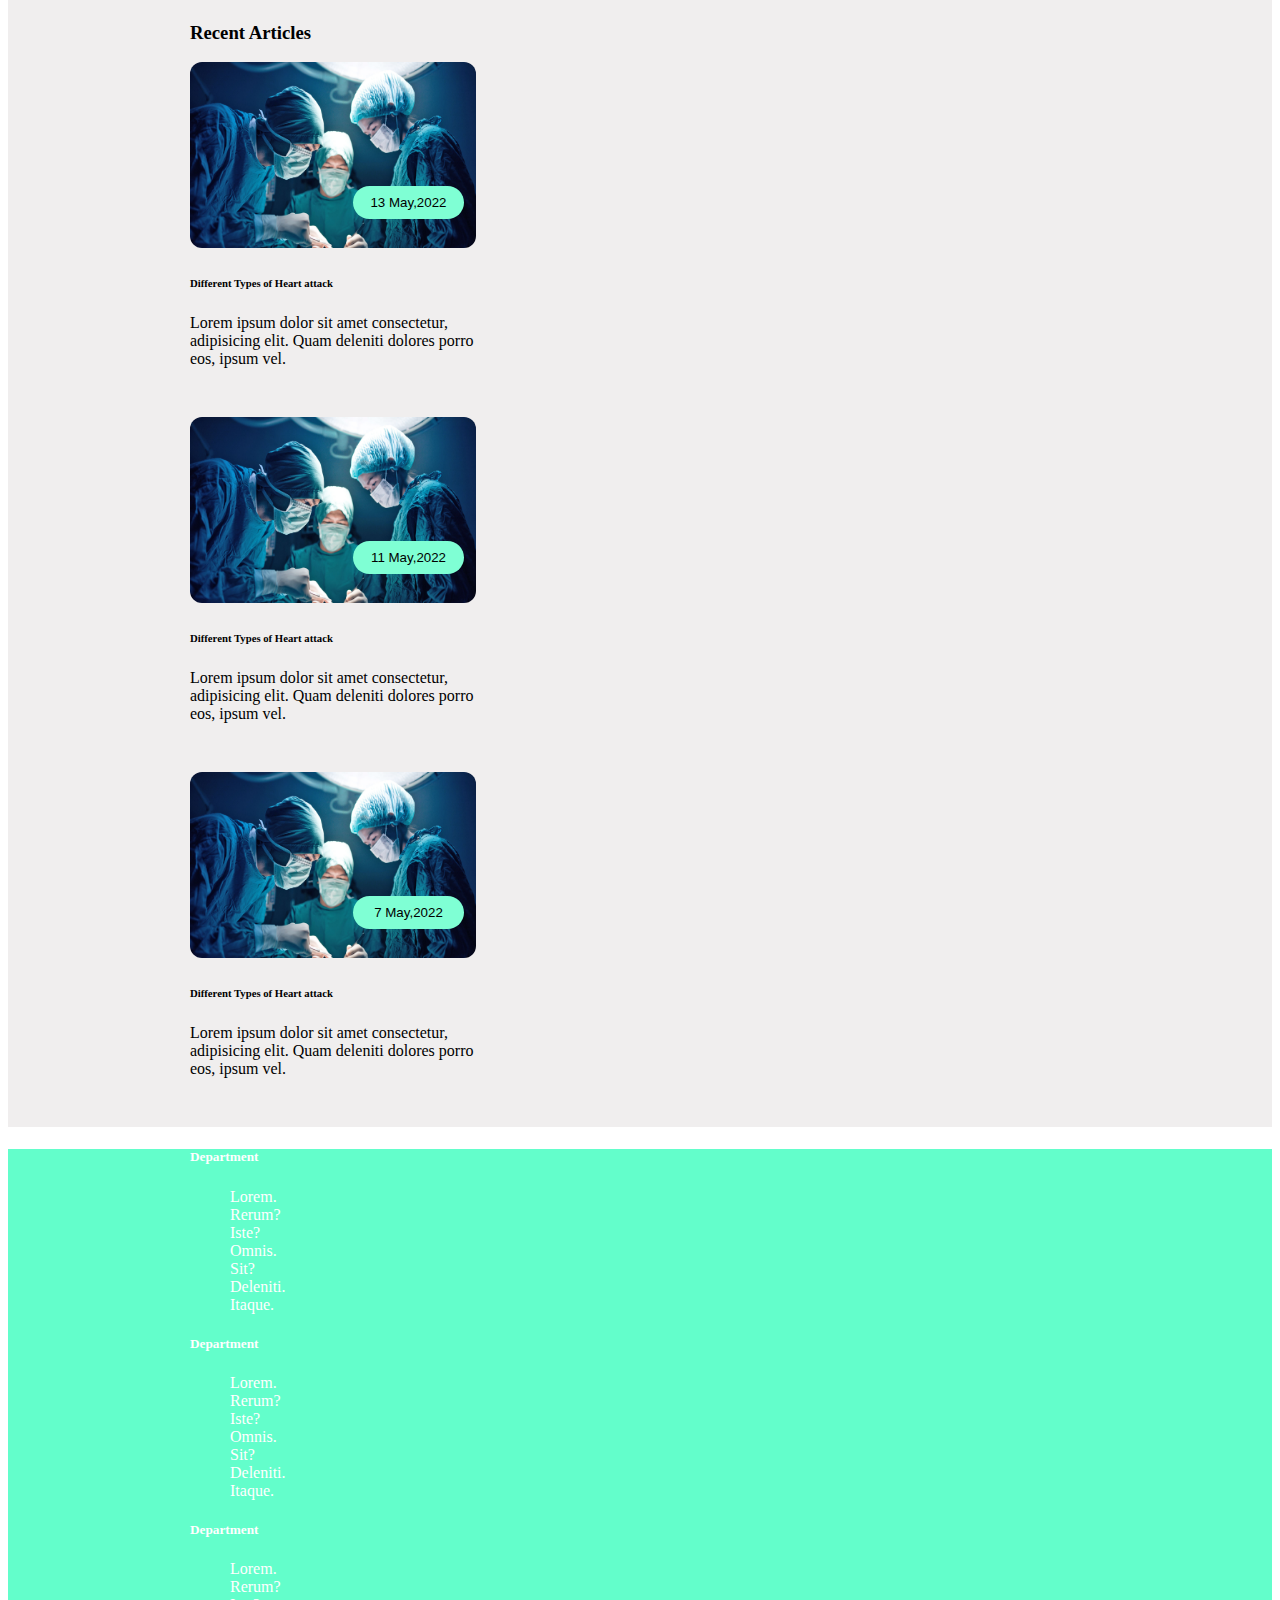
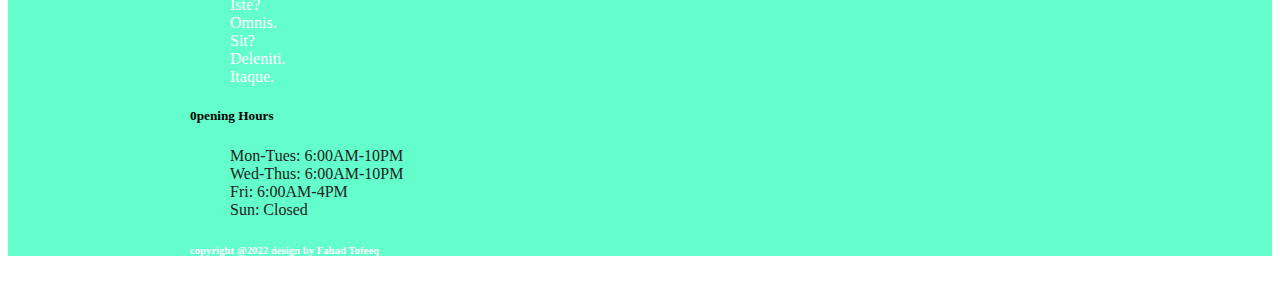
==== commit 3b3e6cbc: "ADDED" ====
--- a/index.html
+++ b/index.html
@@ -73,6 +73,7 @@
                          PAGES
                         </button>
                         <ul class="dropdown-menu" aria-labelledby="dropdownMenuButton1">
+                          <li><a class="dropdown-item" href="https://fahad-tofeeq.github.io/test-1/">HOME</a></li>
                           <li><a class="dropdown-item" href="https://fahad-tofeeq.github.io/test-2/">contact us</a></li>
                           <li><a class="dropdown-item" href="https://fahad-tofeeq.github.io/test-4/">Service</a></li>
                           <li><a class="dropdown-item" href="https://fahad-tofeeq.github.io/TEST-3/">Blogs</a></li>
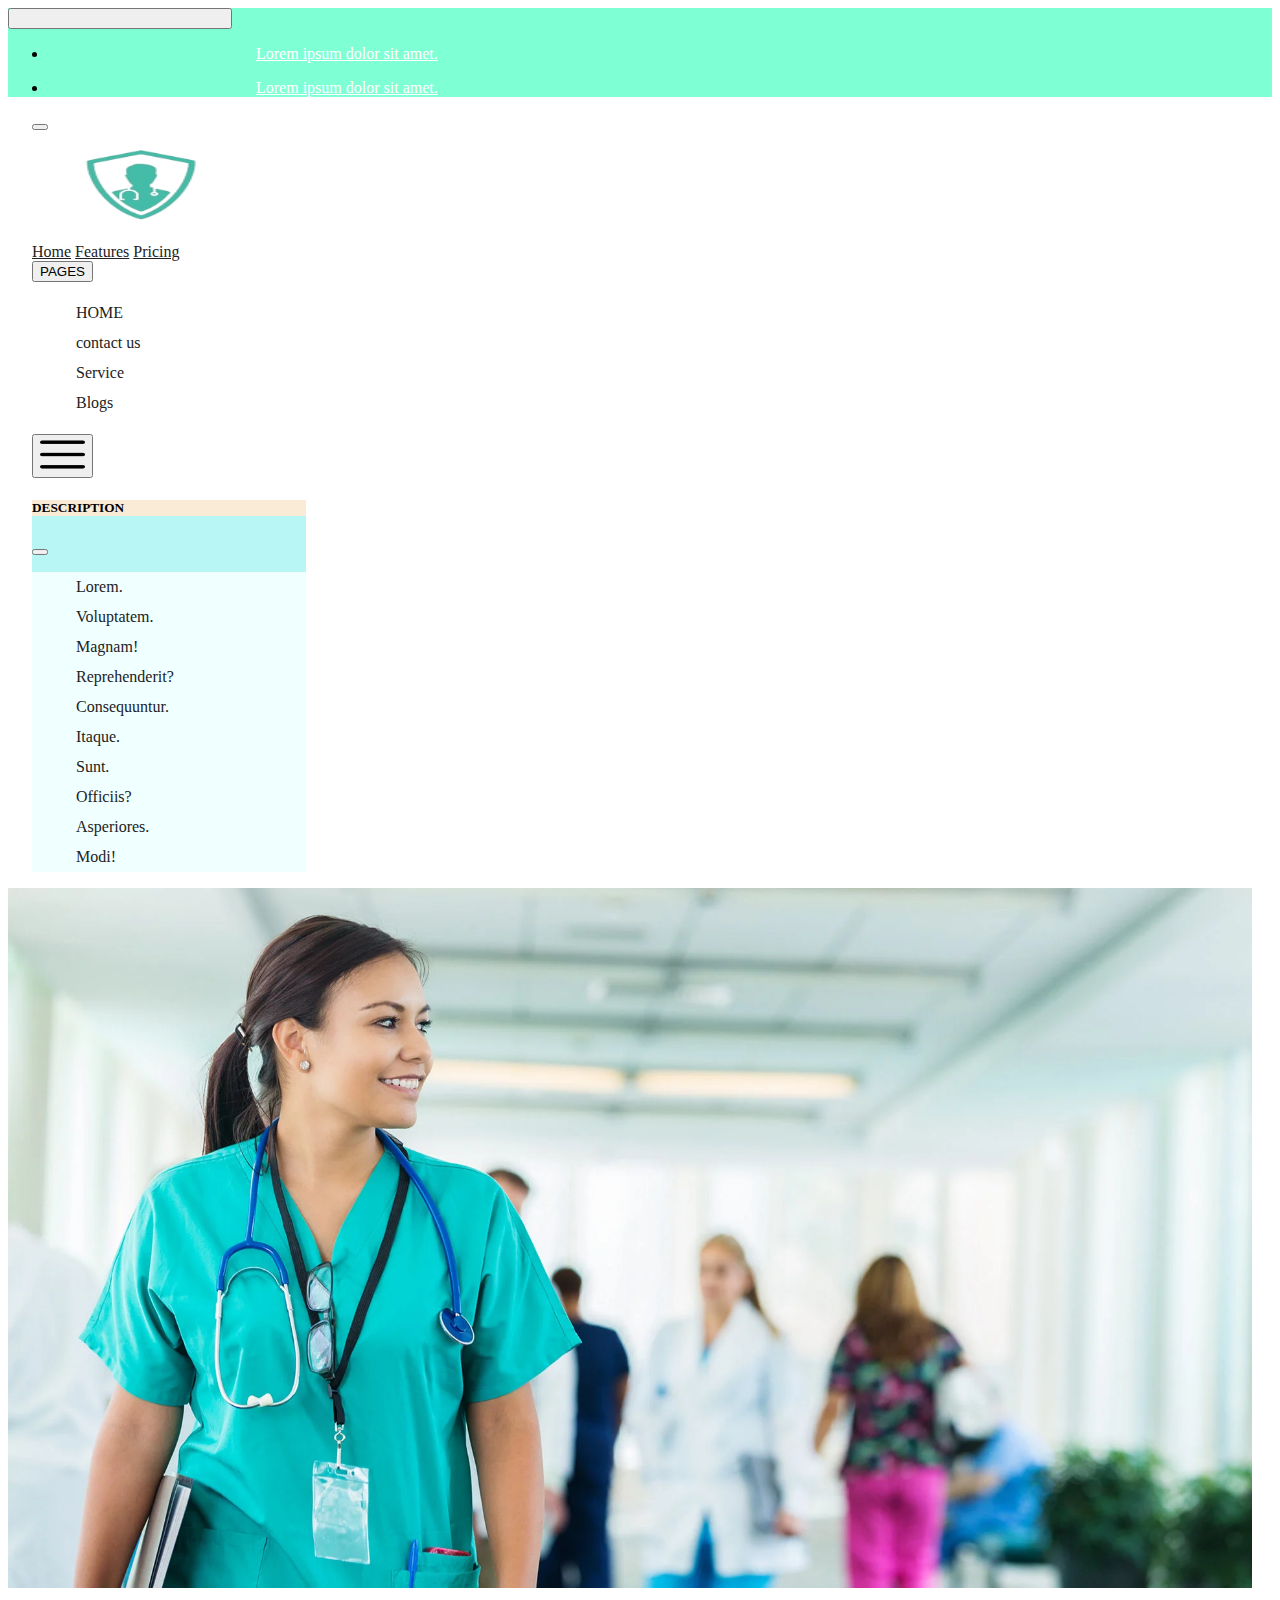
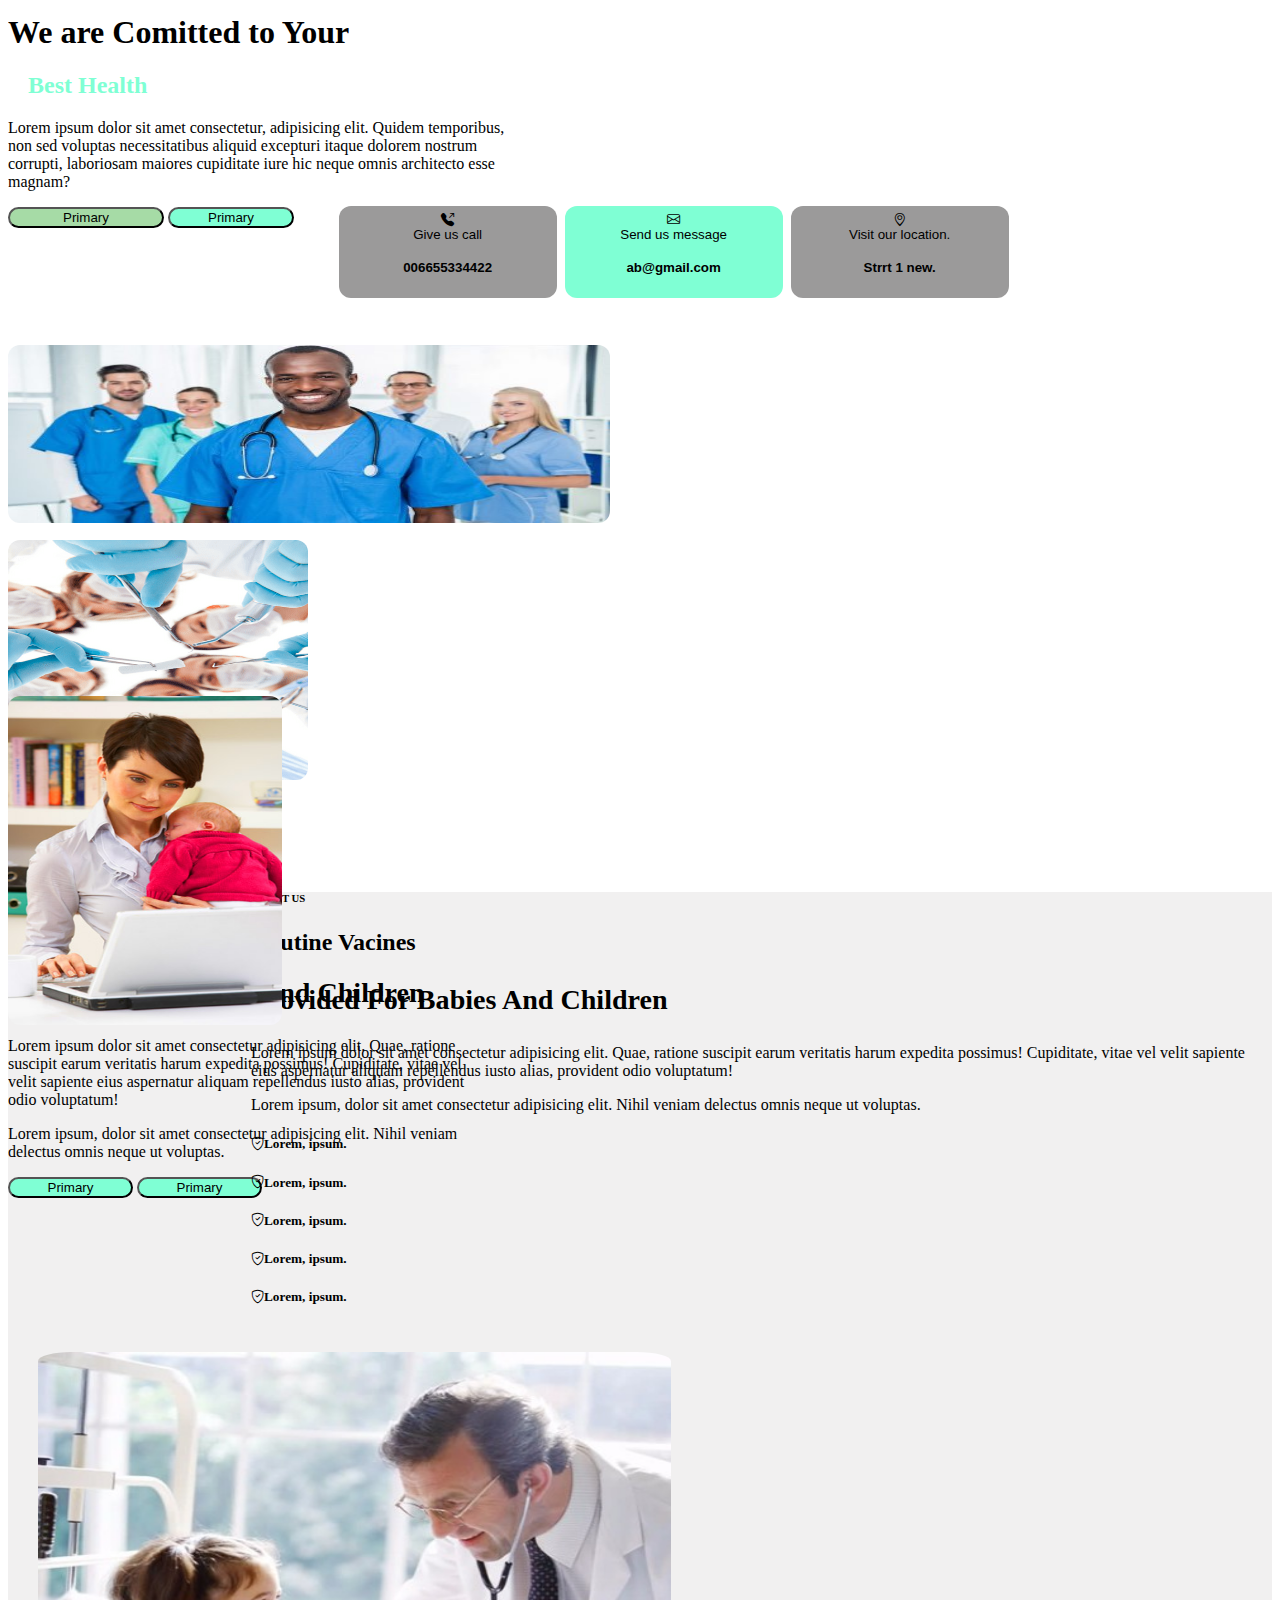
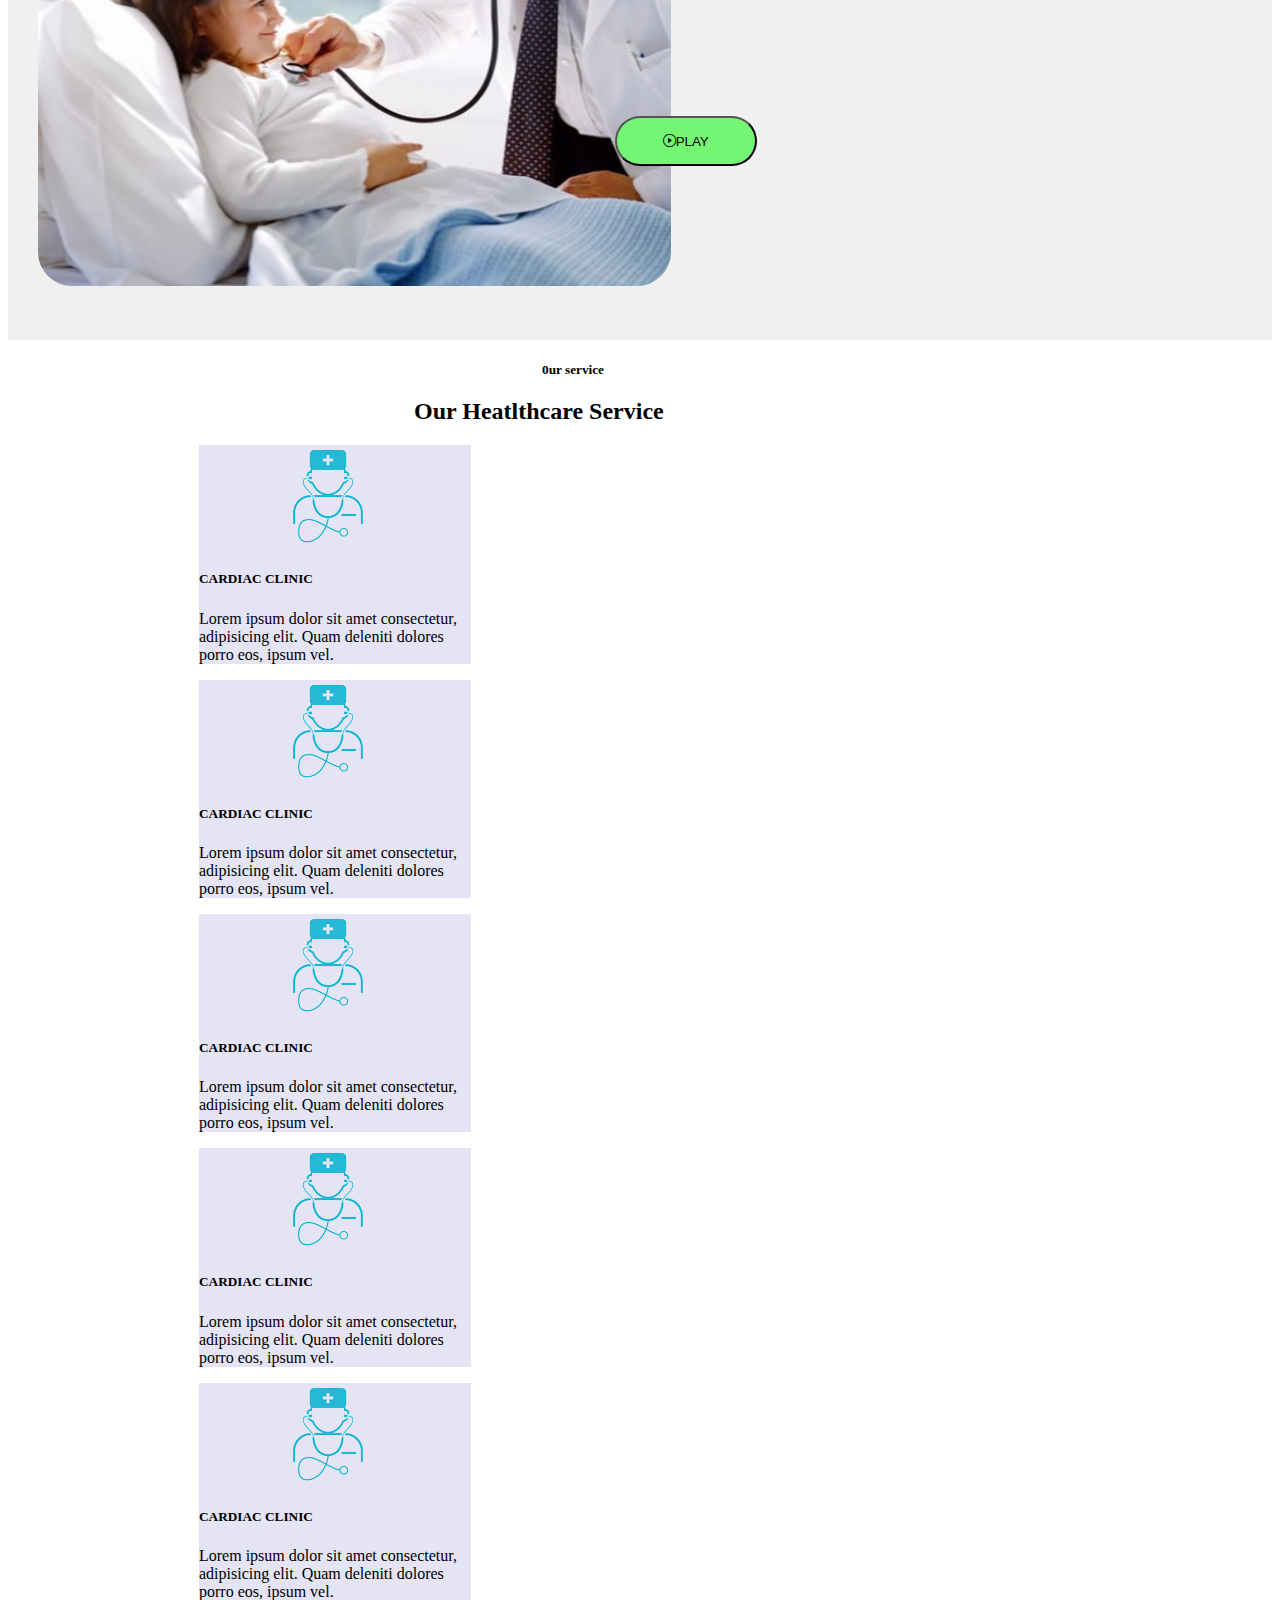
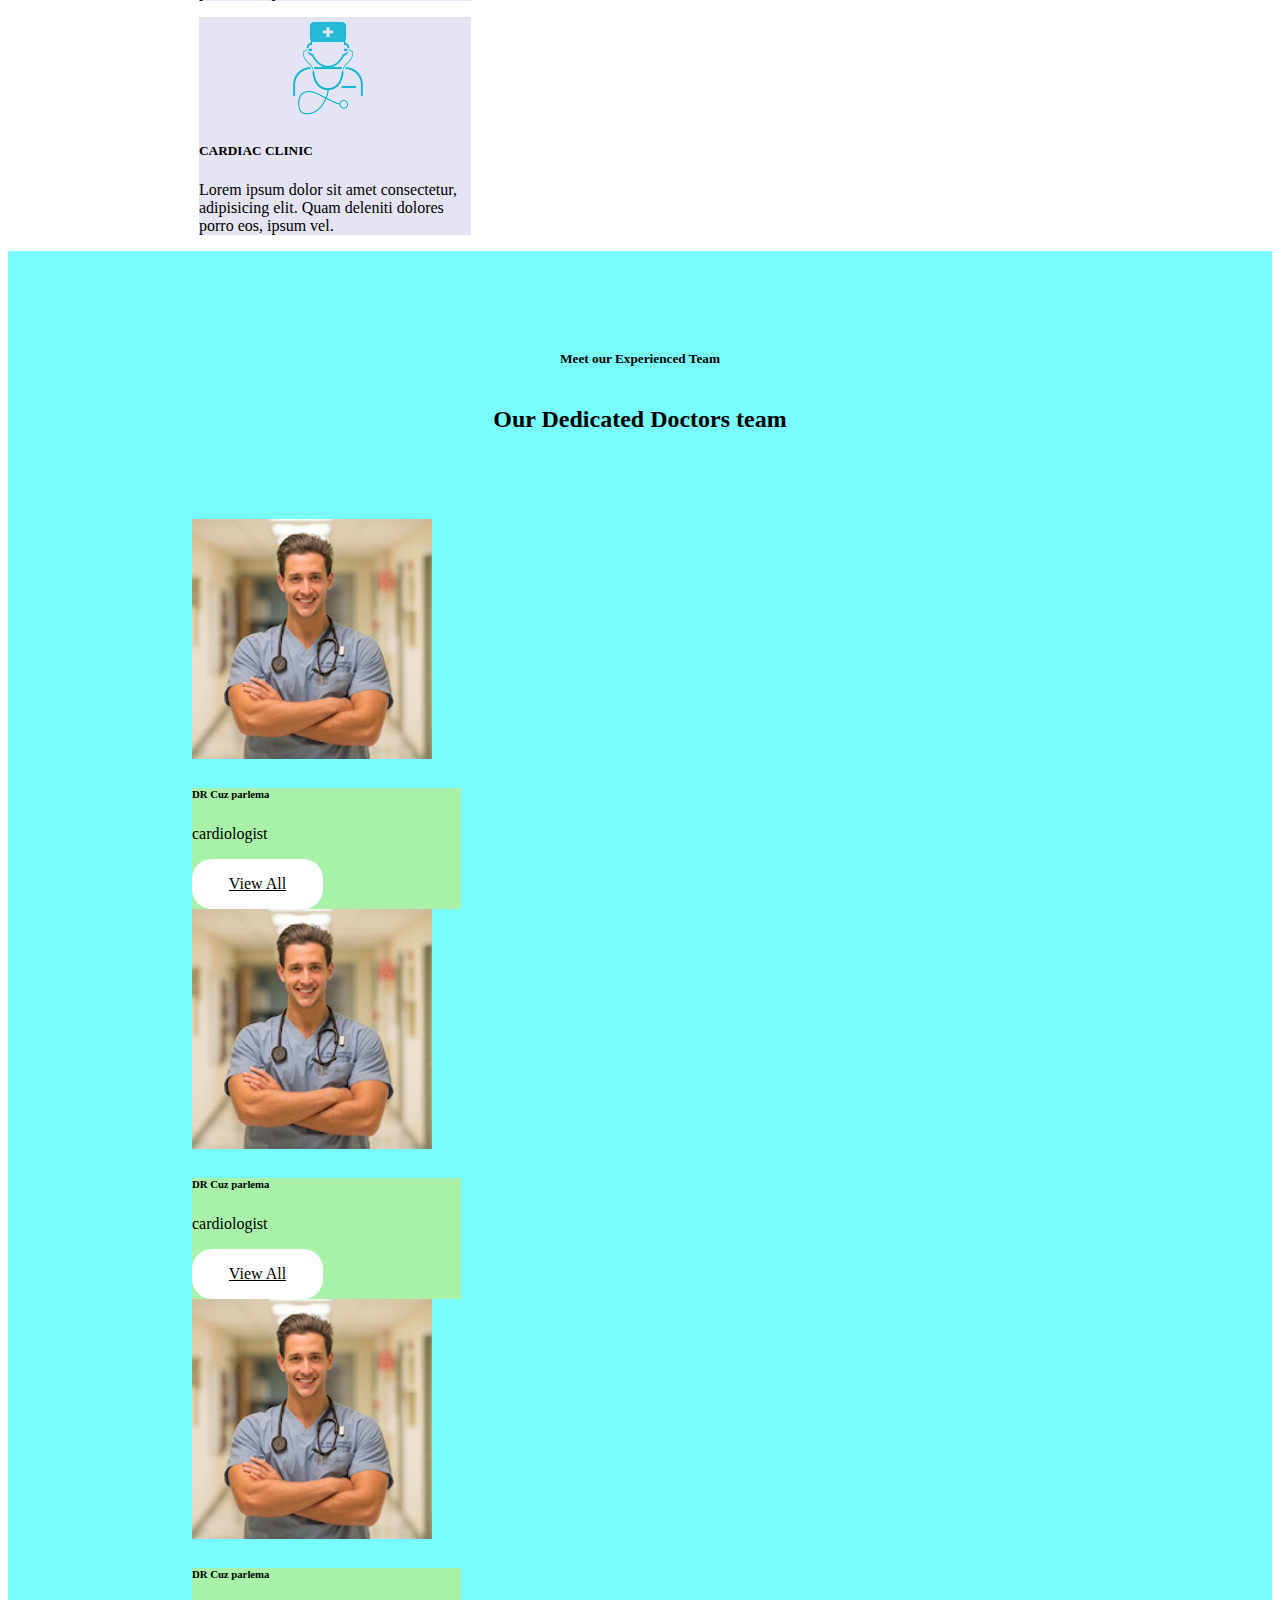
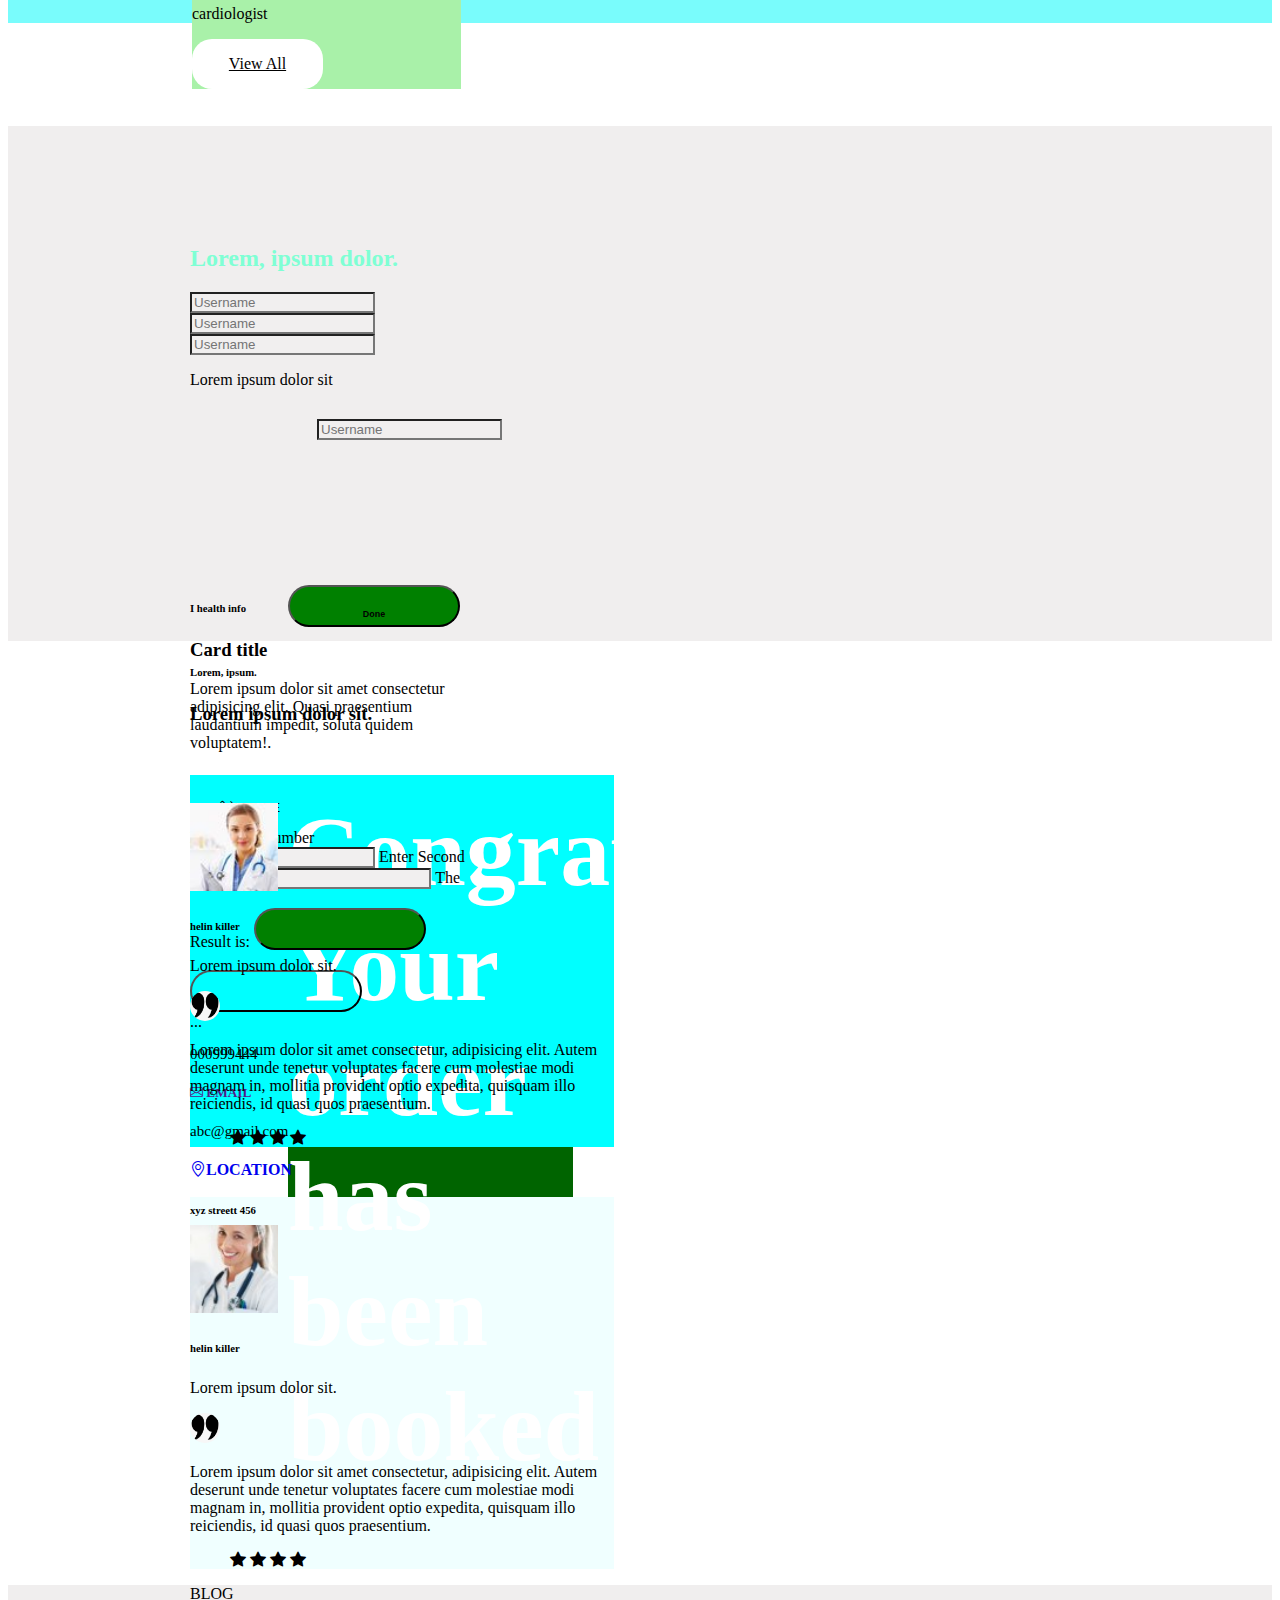
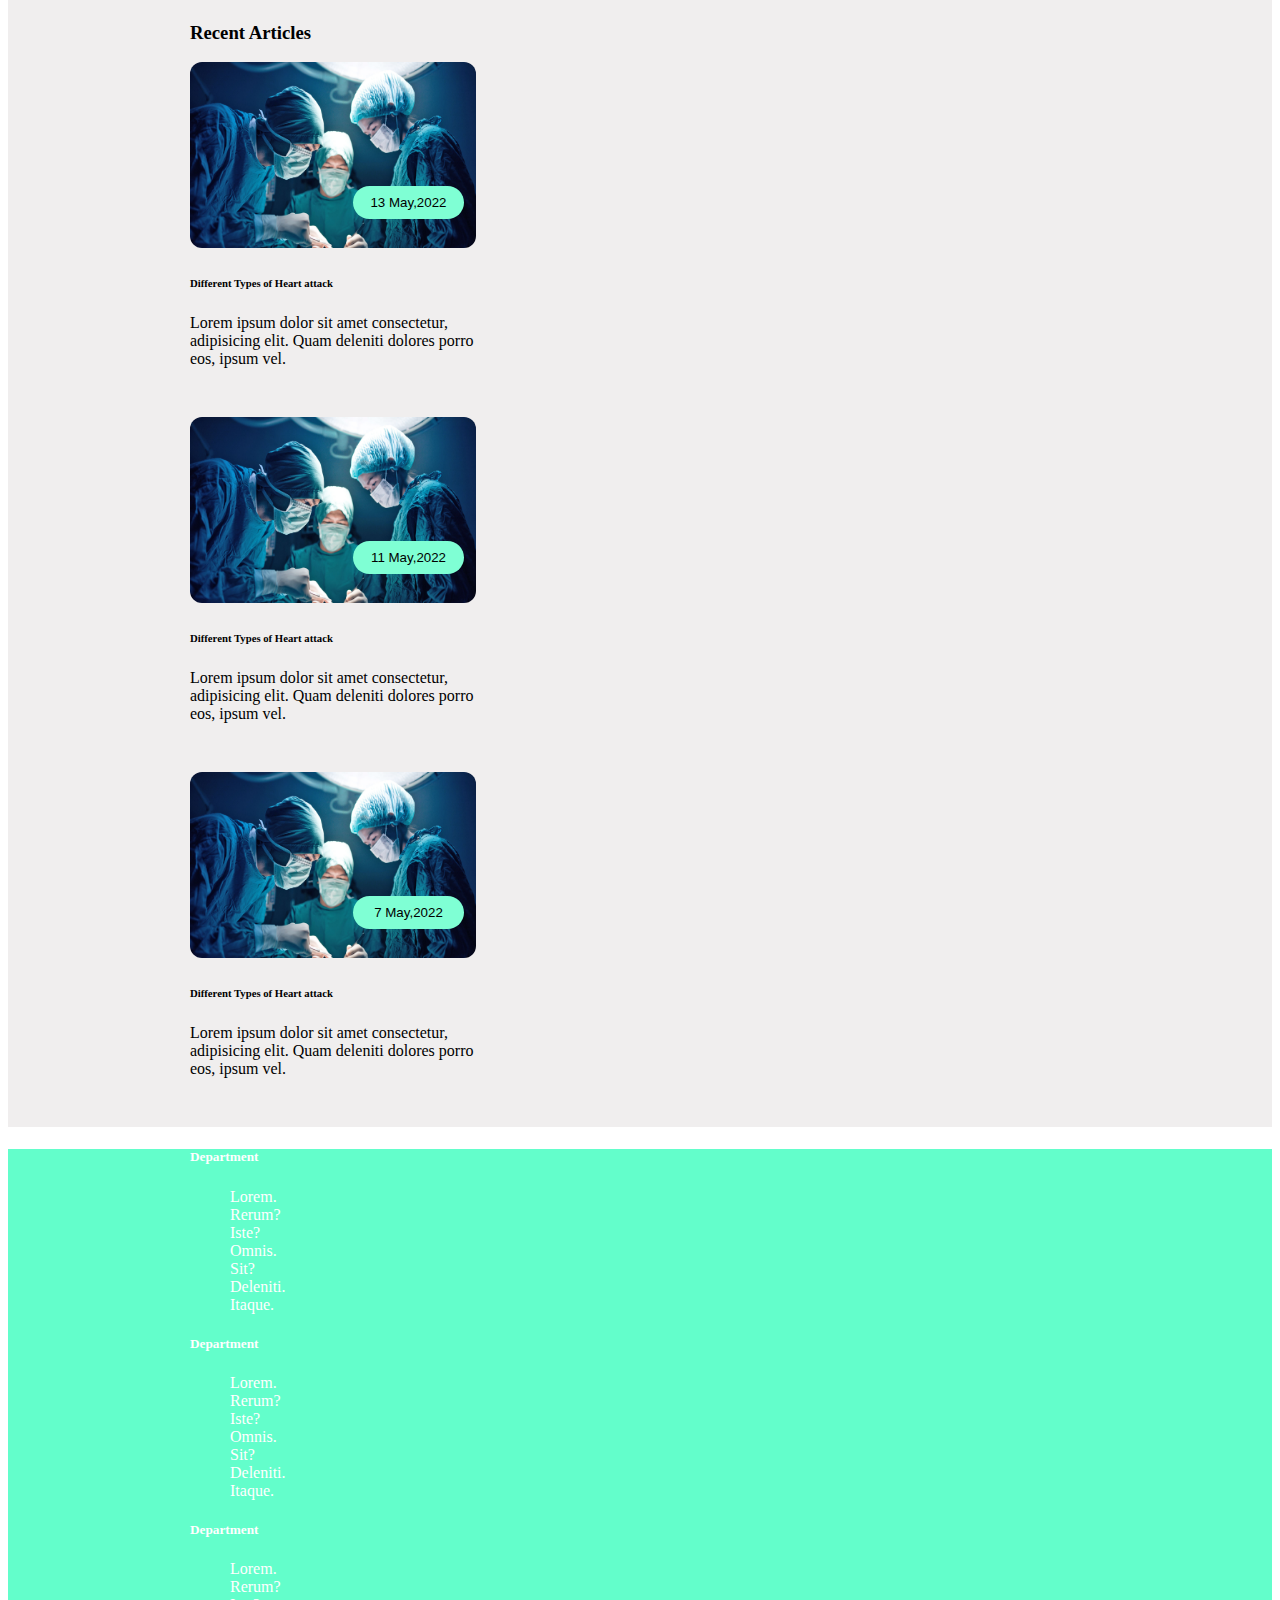
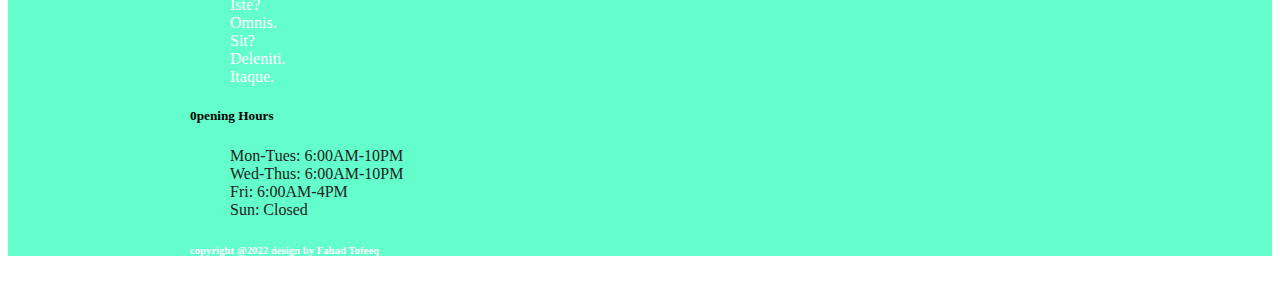
==== commit 8ef3135e: "added" ====
--- a/index.html
+++ b/index.html
@@ -171,7 +171,10 @@
 <div style="height:490px ;" class="images-section">
   <div class="container-fluid">
 <div class="main-image">
+  
+
 <img src="./asserts/img/med main img 1.jpg" alt="">
+
 </div><!-- /.main-image -->
 
 <div class="sec-images d-flex">
@@ -390,7 +393,7 @@
             <p class="card-text">cardiologist</p>
             </div><!-- /.text-part -->
             <div class="click-1 d-flex">
-              <a href="#" class="btn btn-primary">View All</a>
+              <a href="https://www.mass.gov/check-a-physician-profile-findmydoctormassgov" class="btn btn-primary">View All</a>
             </div><!-- /.click-1 -->
             
           </div>
@@ -408,7 +411,7 @@
           <p class="card-text">cardiologist</p>
           </div><!-- /.text-part -->
           <div class="click-1 d-flex">
-            <a href="#" class="btn btn-primary">View All</a>
+            <a href="https://www.mass.gov/check-a-physician-profile-findmydoctormassgov" class="btn btn-primary">View All</a>
           </div><!-- /.click-1 -->
           
         </div>
@@ -426,7 +429,7 @@
         <p class="card-text">cardiologist</p>
         </div><!-- /.text-part -->
         <div class="click-1 d-flex">
-          <a href="#" class="btn btn-primary">View All</a>
+          <a href="https://www.mass.gov/check-a-physician-profile-findmydoctormassgov" class="btn btn-primary">View All</a>
         </div><!-- /.click-1 -->
         
       </div>
@@ -473,7 +476,17 @@
           <div class="input-group flex-nowrap ms-0" style="width: 169px; margin-left: 29px; height: 147px;">
             <input type="text" class="form-control" placeholder="Username" aria-label="Username" aria-describedby="addon-wrapping">
            </div>
-           <button type="button" class="btn ">Primary</button>
+           <button class="btn btn-primary" type="button" data-bs-toggle="offcanvas" data-bs-target="#offcanvasBottom" aria-controls="offcanvasBottom"><h6 >Done</h6></button>
+
+<div style="background-color: darkgreen; height: 700px; color: #fff;" class="offcanvas offcanvas-bottom" tabindex="-1" id="offcanvasBottom" aria-labelledby="offcanvasBottomLabel">
+  <div class="offcanvas-header">
+    <h5 style="font-size: 100px;" class="offcanvas-title" id="offcanvasBottomLabel">Congratulations Your order has been booked</h5>
+    <button type="button" class="btn-close text-reset" data-bs-dismiss="offcanvas" aria-label="Close"></button>
+  </div>
+  <div class="offcanvas-body small">
+    ...
+  </div>
+</div>
         </div>
       </div>
     </div>
@@ -491,7 +504,26 @@
       <p class="card-text">Lorem ipsum dolor sit amet consectetur adipisicing elit. Quasi praesentium laudantium impedit, soluta quidem voluptatem!.</p>
        <div class="contact-new d-flex">
       <div class="phone d-flex" style="flex-wrap:wrap;">
-        <a href=""><h5><i class="bi bi-telephone-forward pe-2"></i>PHONE </h5></a>
+        
+      <button style="width:120px ; background-color:transparent ; border-style: none;" class="btn m-0 d-flex p-0" type="button" data-bs-toggle="offcanvas" data-bs-target="#offcanvasTop" aria-controls="offcanvasTop"><i class="bi bi-telephone-forward pe-2"></i>PHONE</button>
+
+<div class="offcanvas offcanvas-top" tabindex="-1" id="offcanvasTop" aria-labelledby="offcanvasTopLabel">
+  <div class="offcanvas-header">
+    <div>
+      
+      <label>Enter First Number</label>
+      <input type="text" id="txt-1">
+      <label>Enter Second Number</label>
+      <input type="text" id="txt-2">
+      <label>The Result is:</label>
+      <button class="btn-danger"></button>
+  </div>
+    <button style="background-color:transparent ;" type="button" class="btn-close text-reset" data-bs-dismiss="offcanvas" aria-label="Close"></button>
+  </div>
+  <div class="offcanvas-body">
+    ...
+  </div>
+</div>
          <p style="font-size:15px ;">000999444</p>
       </div><!-- /.phone -->
       <div class="mailing d-flex " style="flex-wrap:wrap;">
@@ -502,7 +534,7 @@
     
     </div><!-- /.contact-new -->
     <div class="location">
-      <a href=""><h4><i class="bi bi-geo-alt pe-2"></i>LOCATION</h4></a>
+      <a href="https://www.google.com/maps/place/Quaid-e-Azam+Residency+Ziarat/@30.3788827,67.7238588,17z/data=!3m1!4b1!4m6!3m5!1s0x392d20764eef8369:0x1bcd25b95a77614!8m2!3d30.3788827!4d67.7260475!16s%2Fm%2F05pdgkb"><h4><i class="bi bi-geo-alt pe-2"></i>LOCATION</h4></a>
       <h6>xyz streett 456</h6>
     </div><!-- /.location -->
     </div>
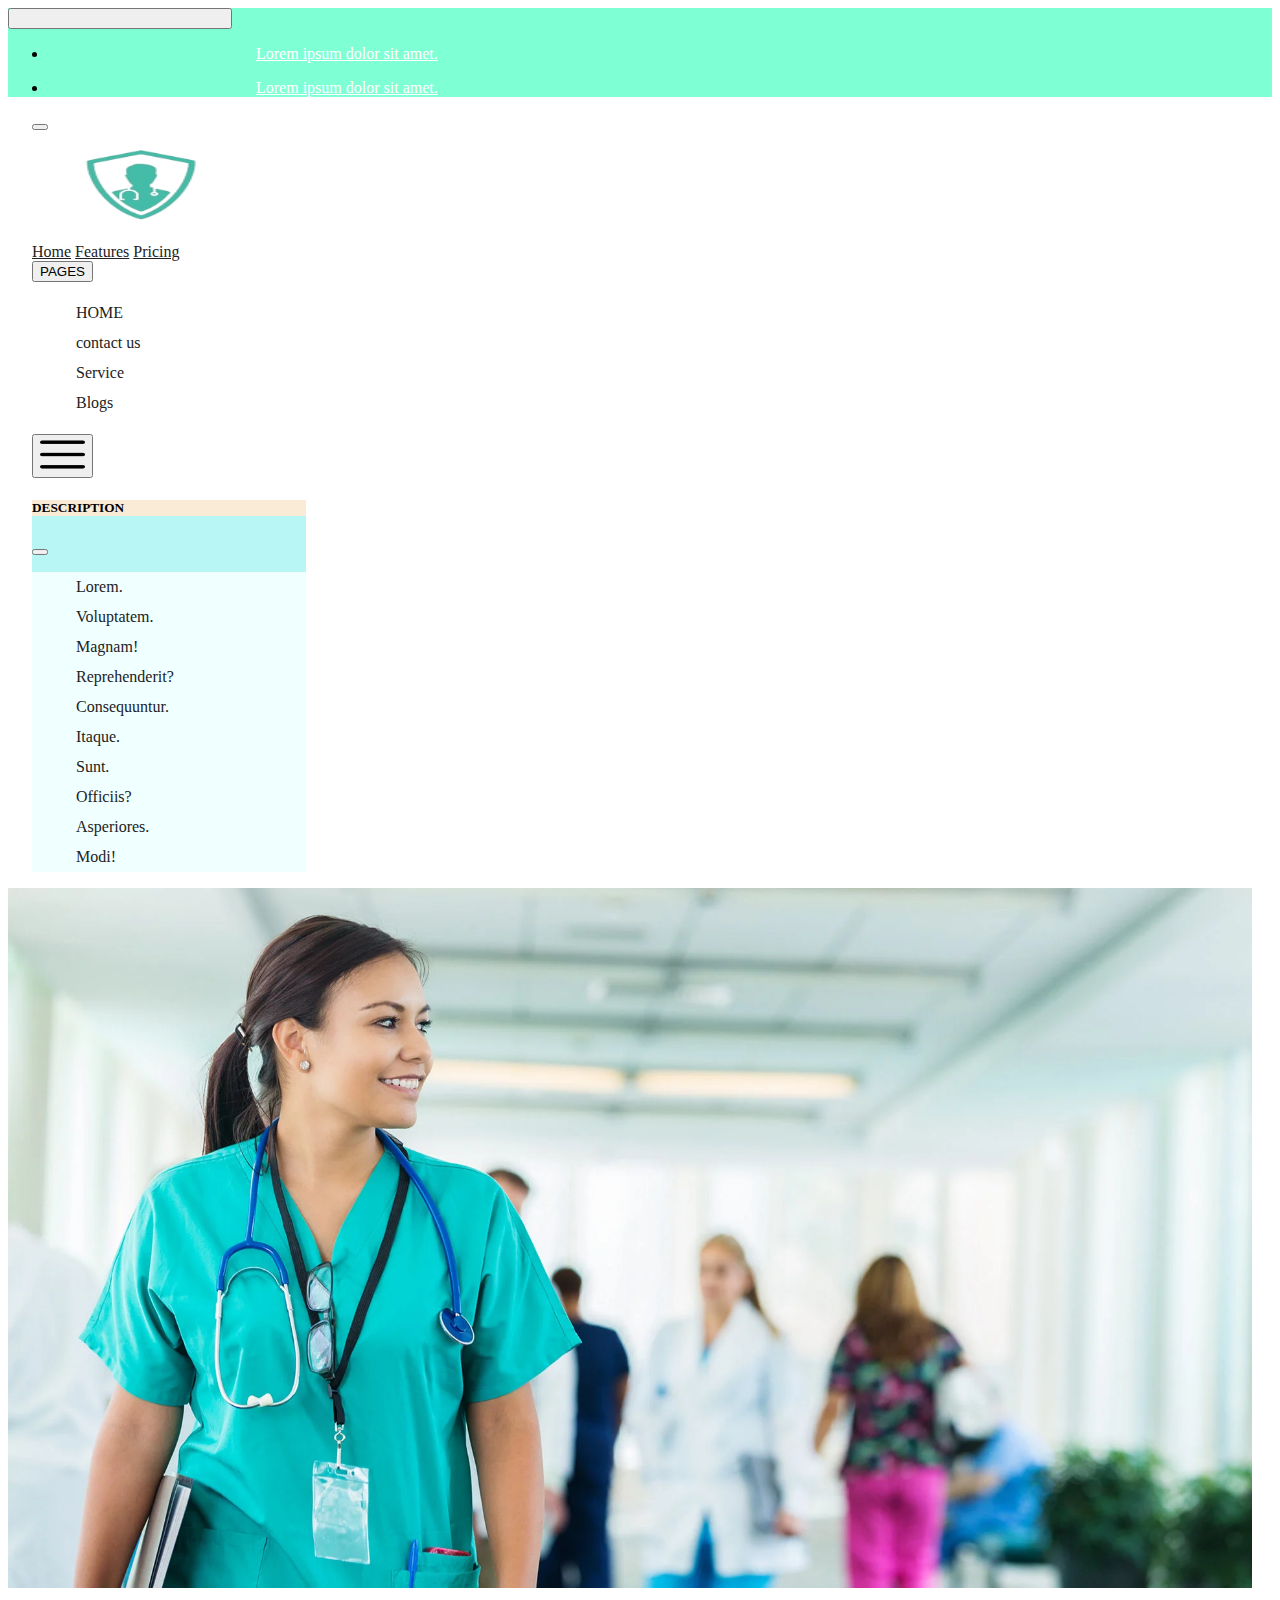
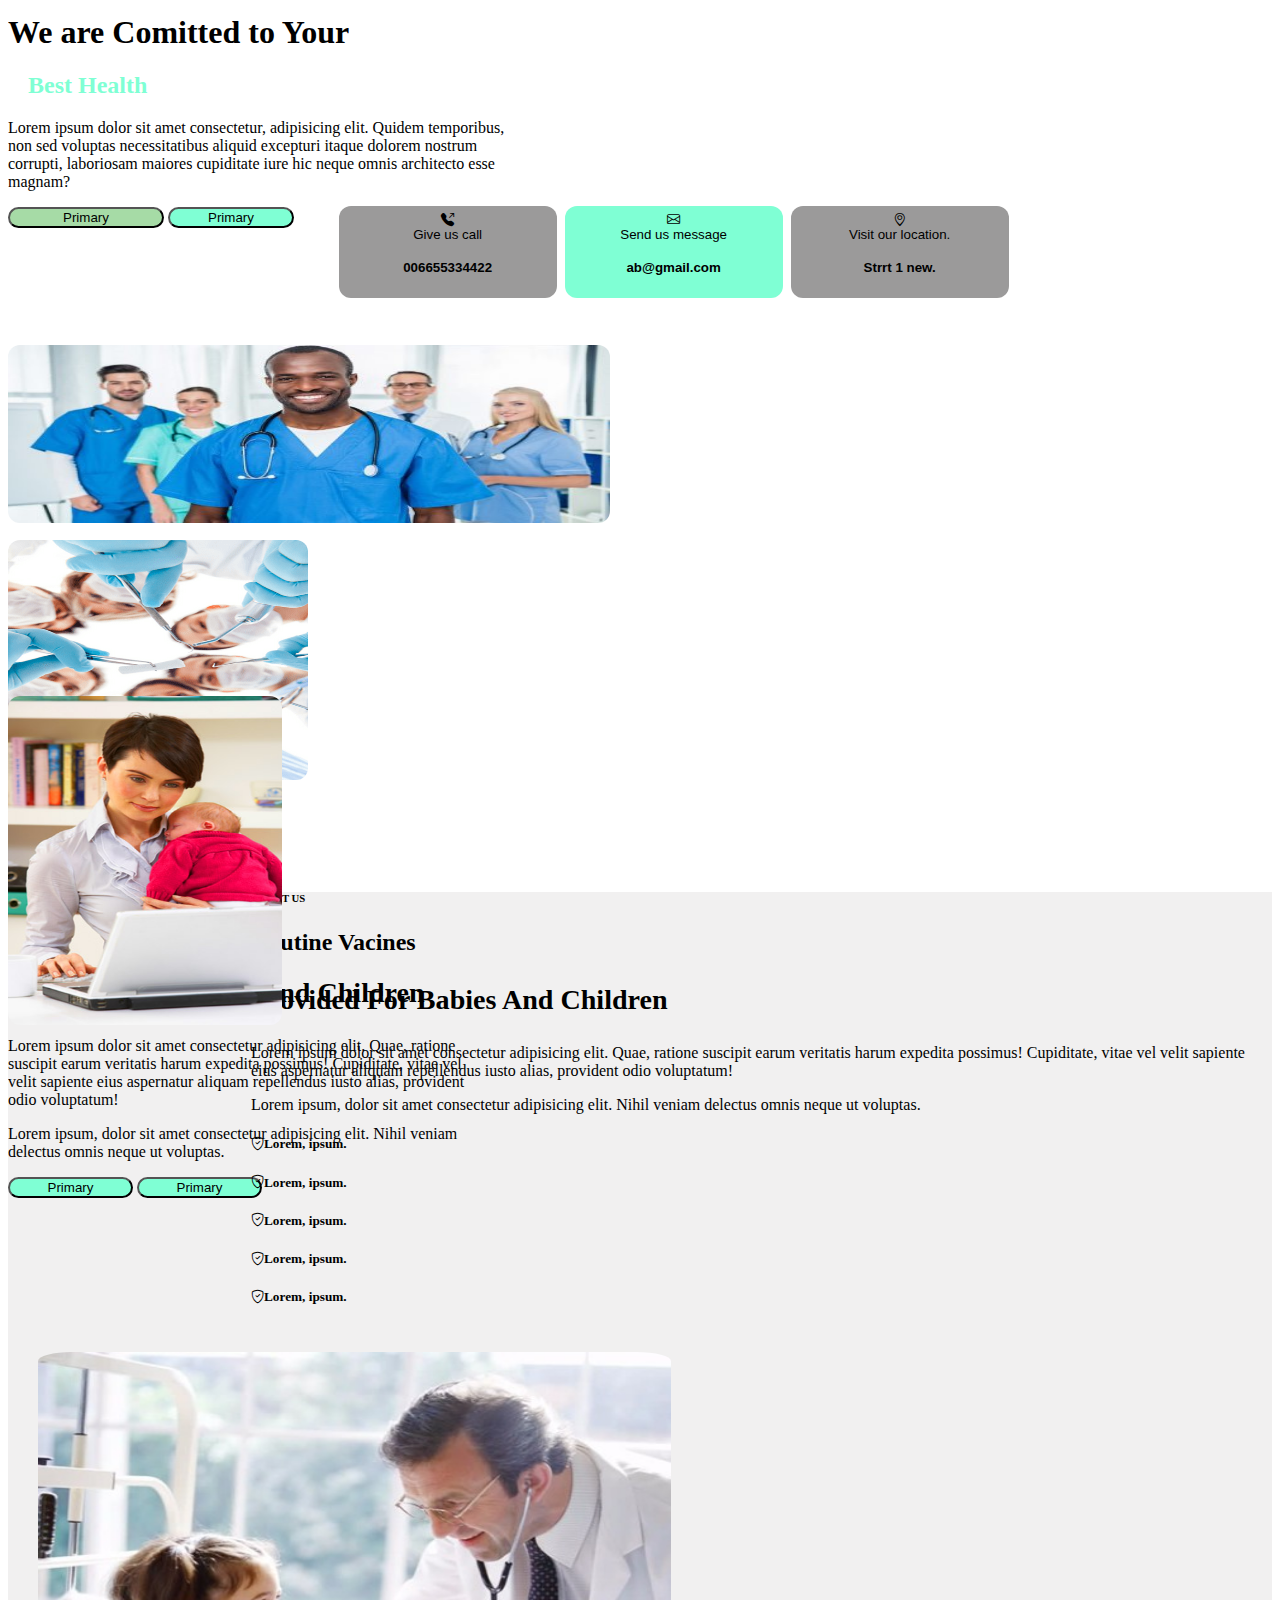
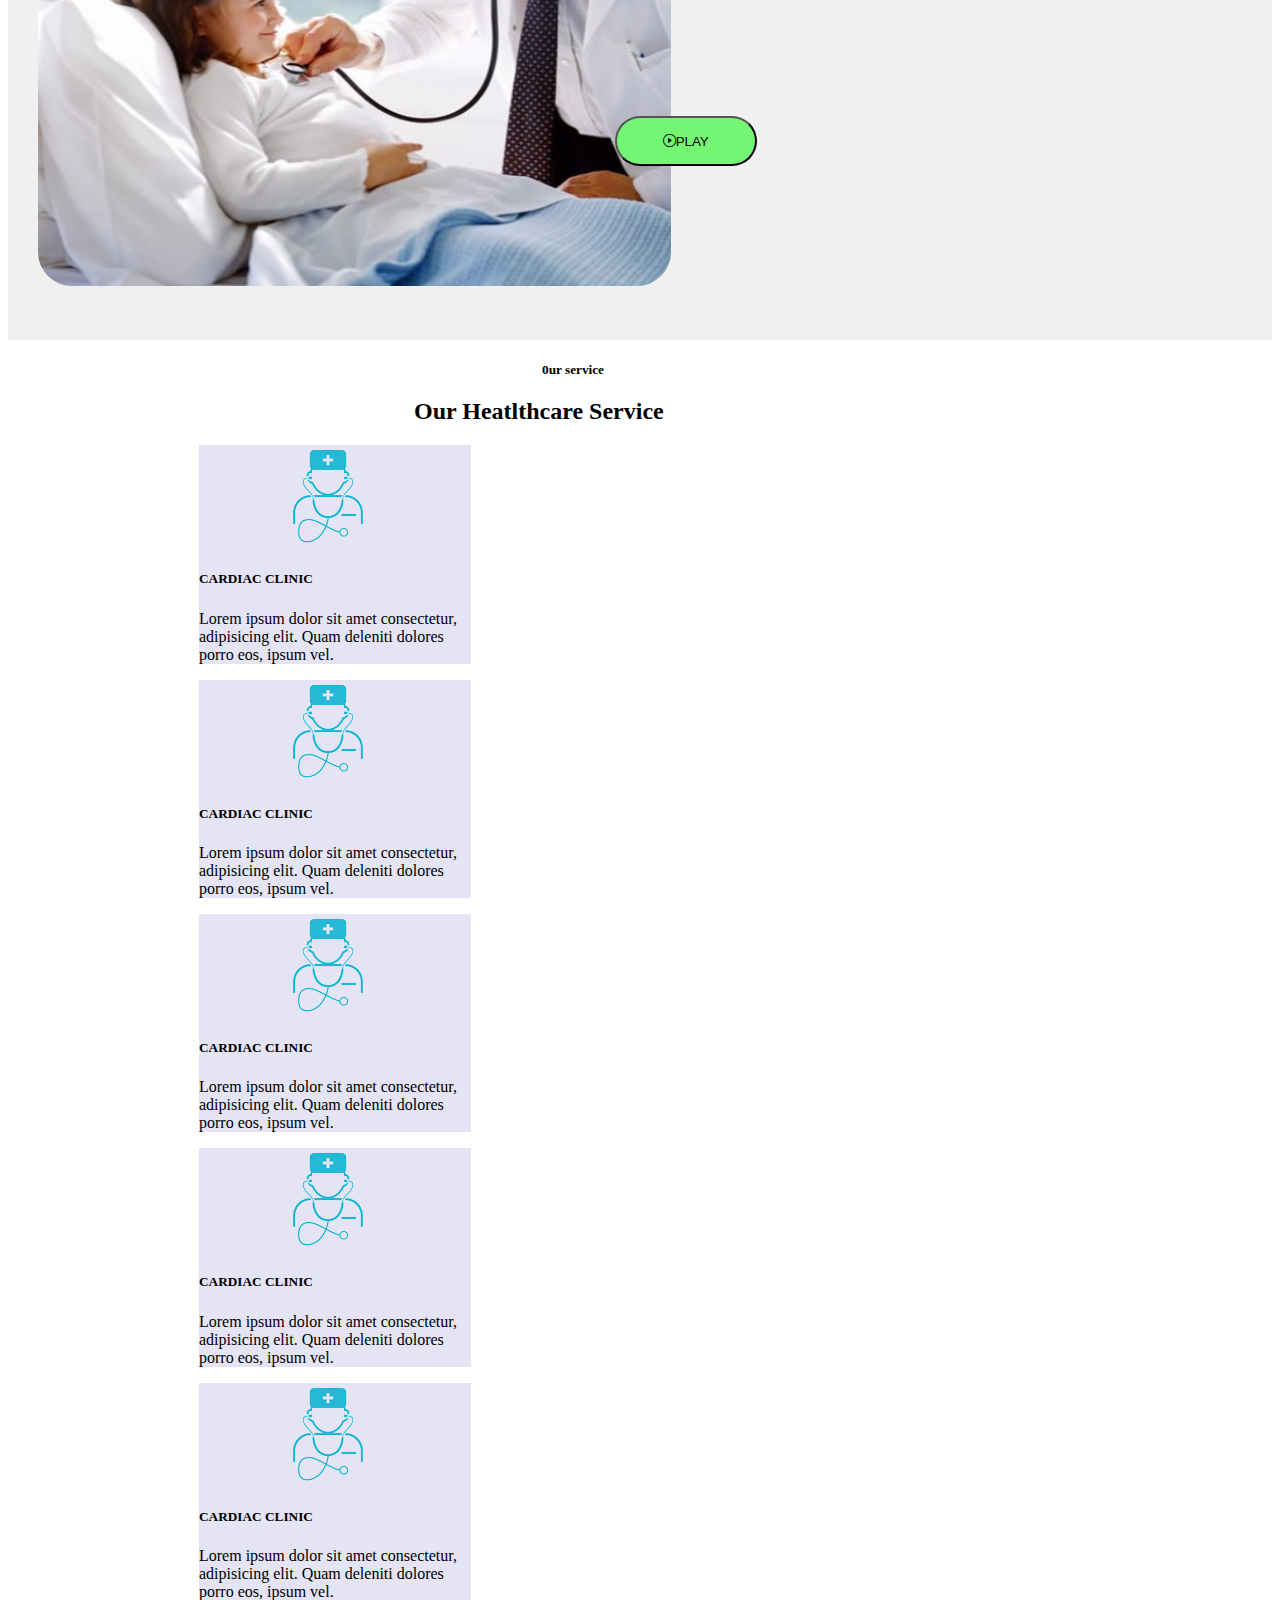
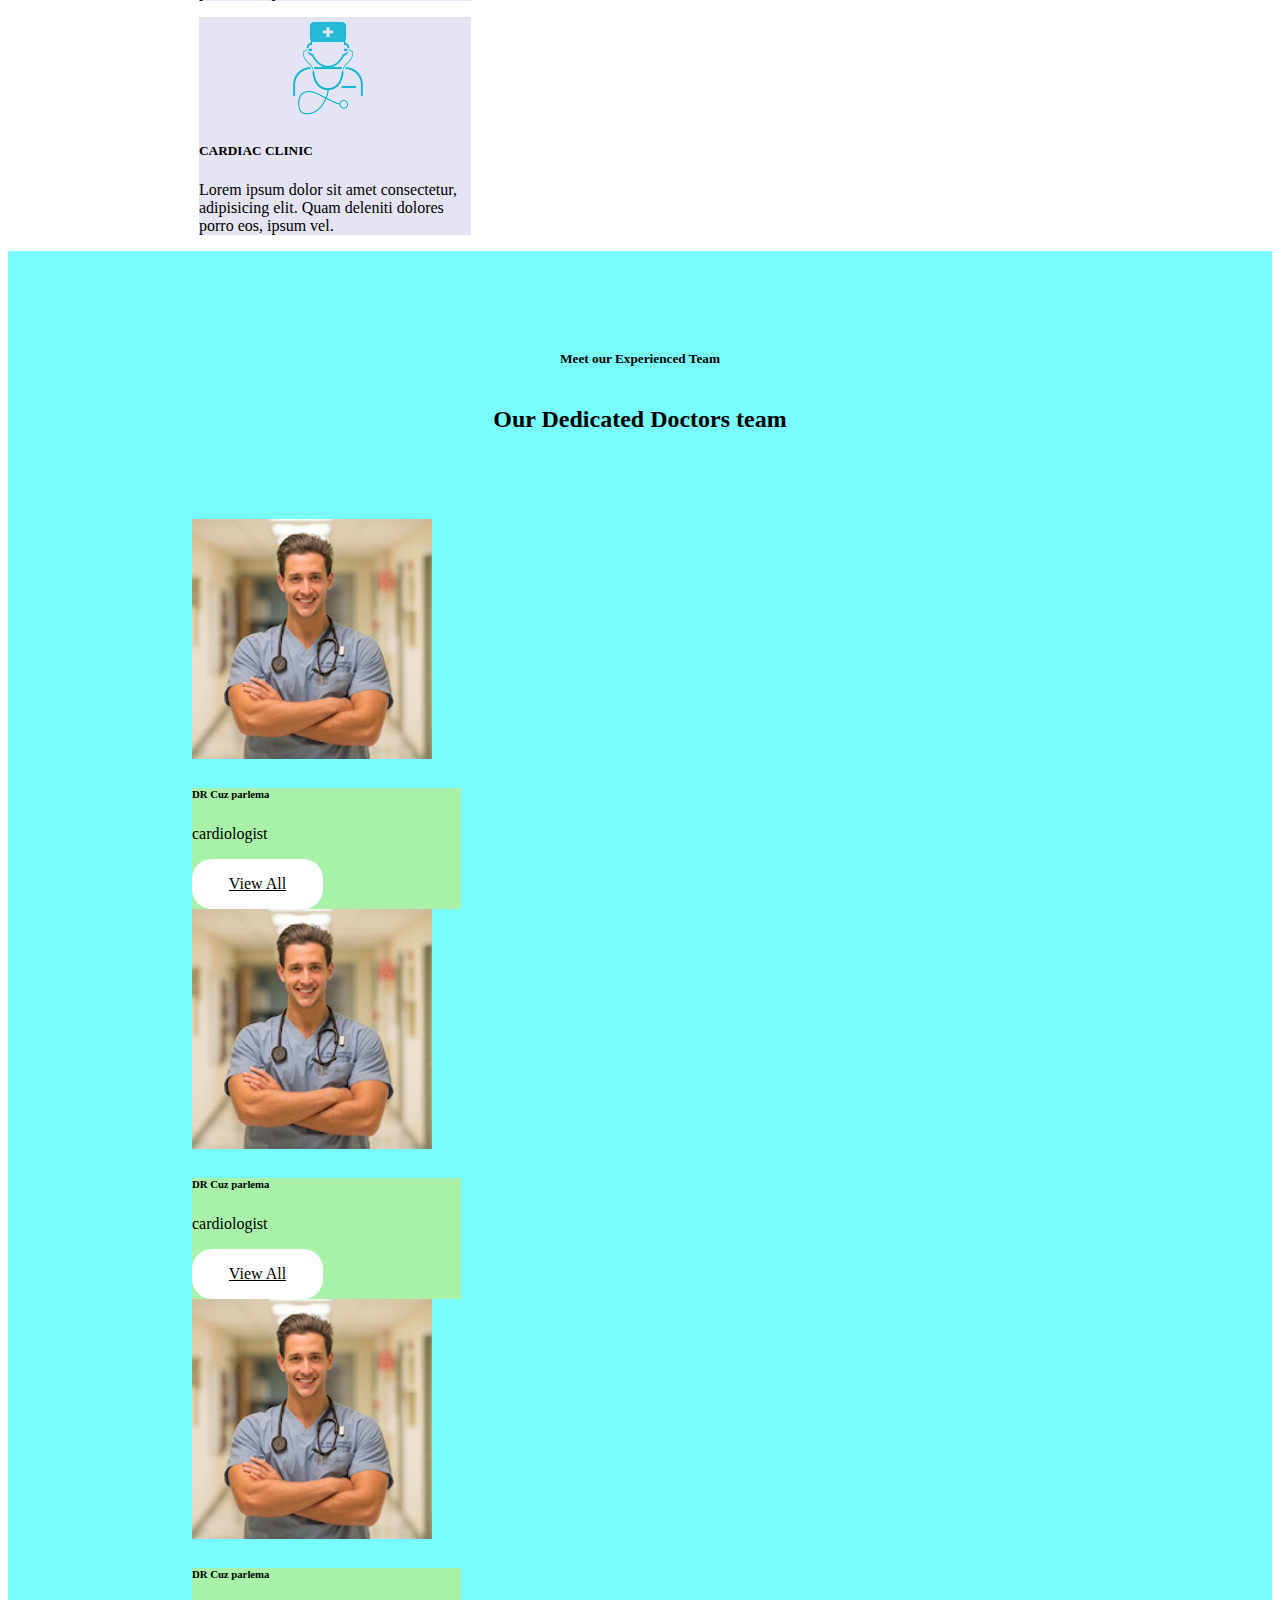
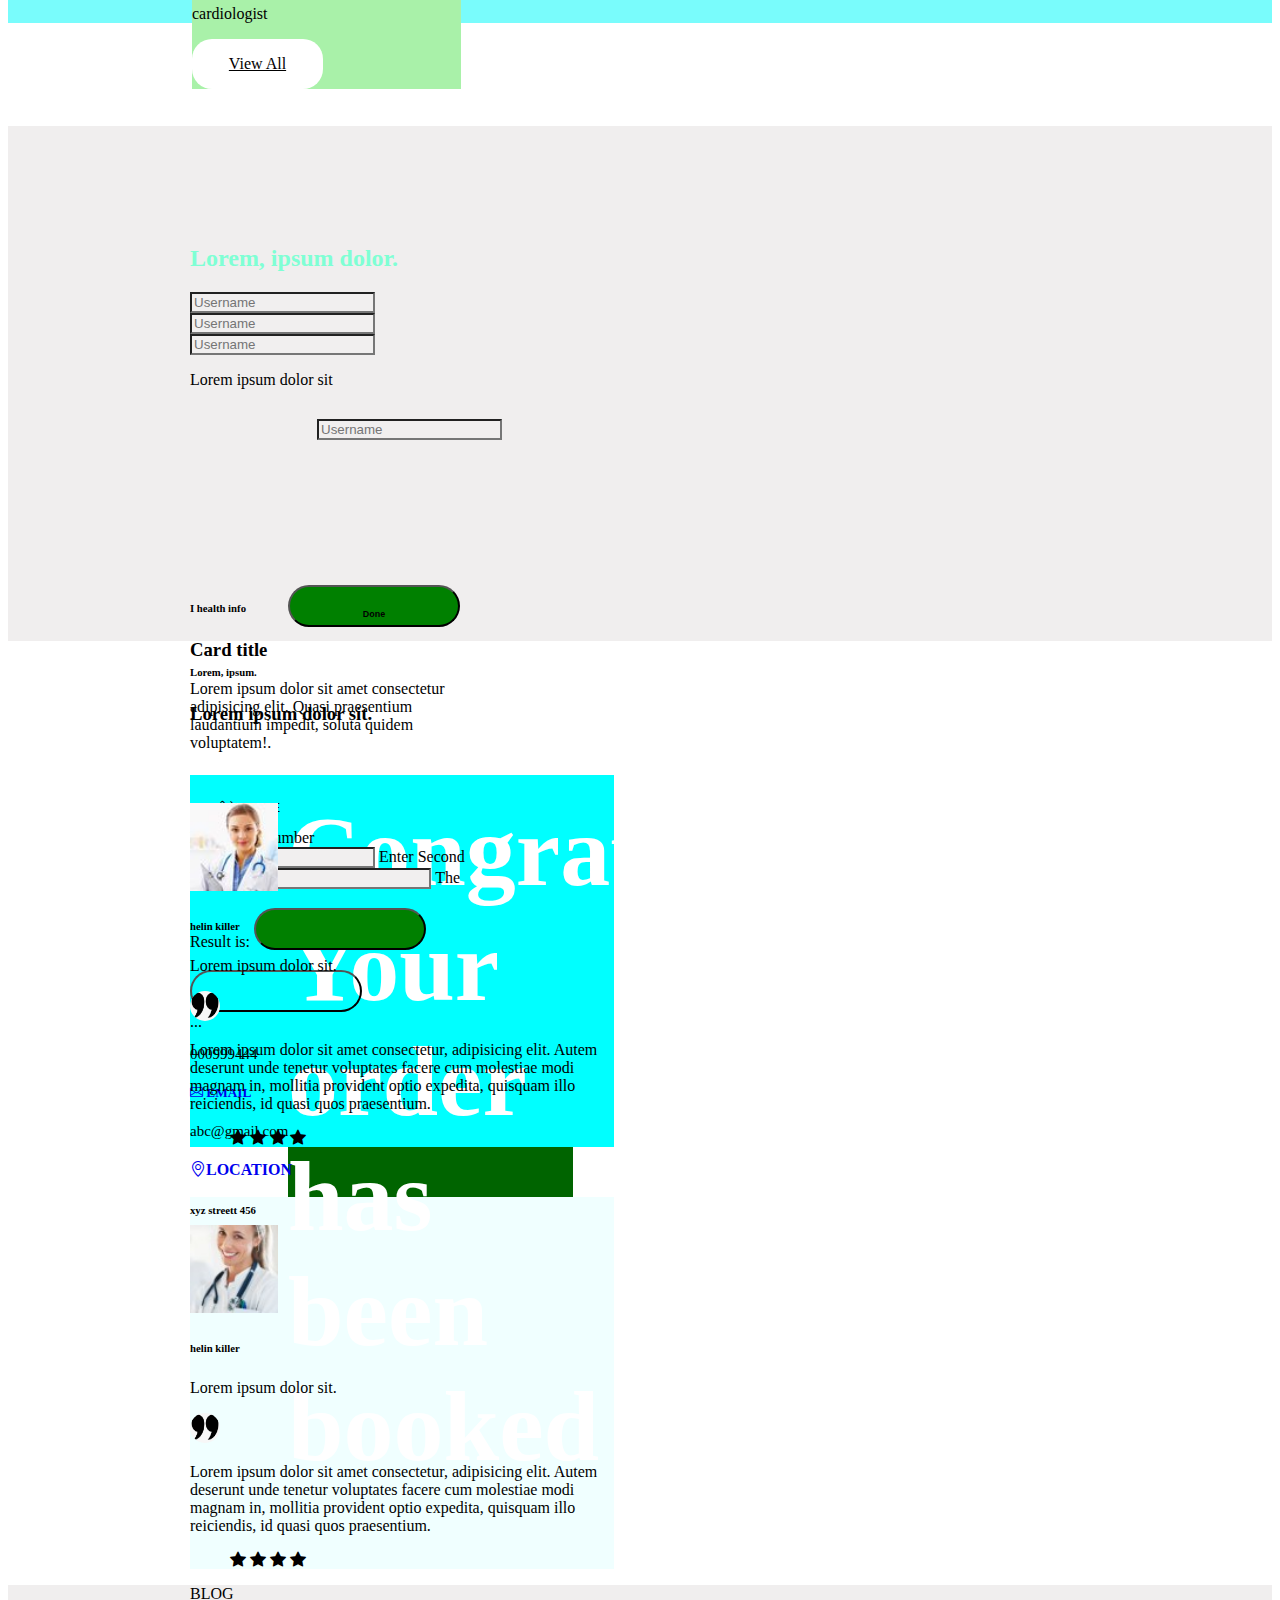
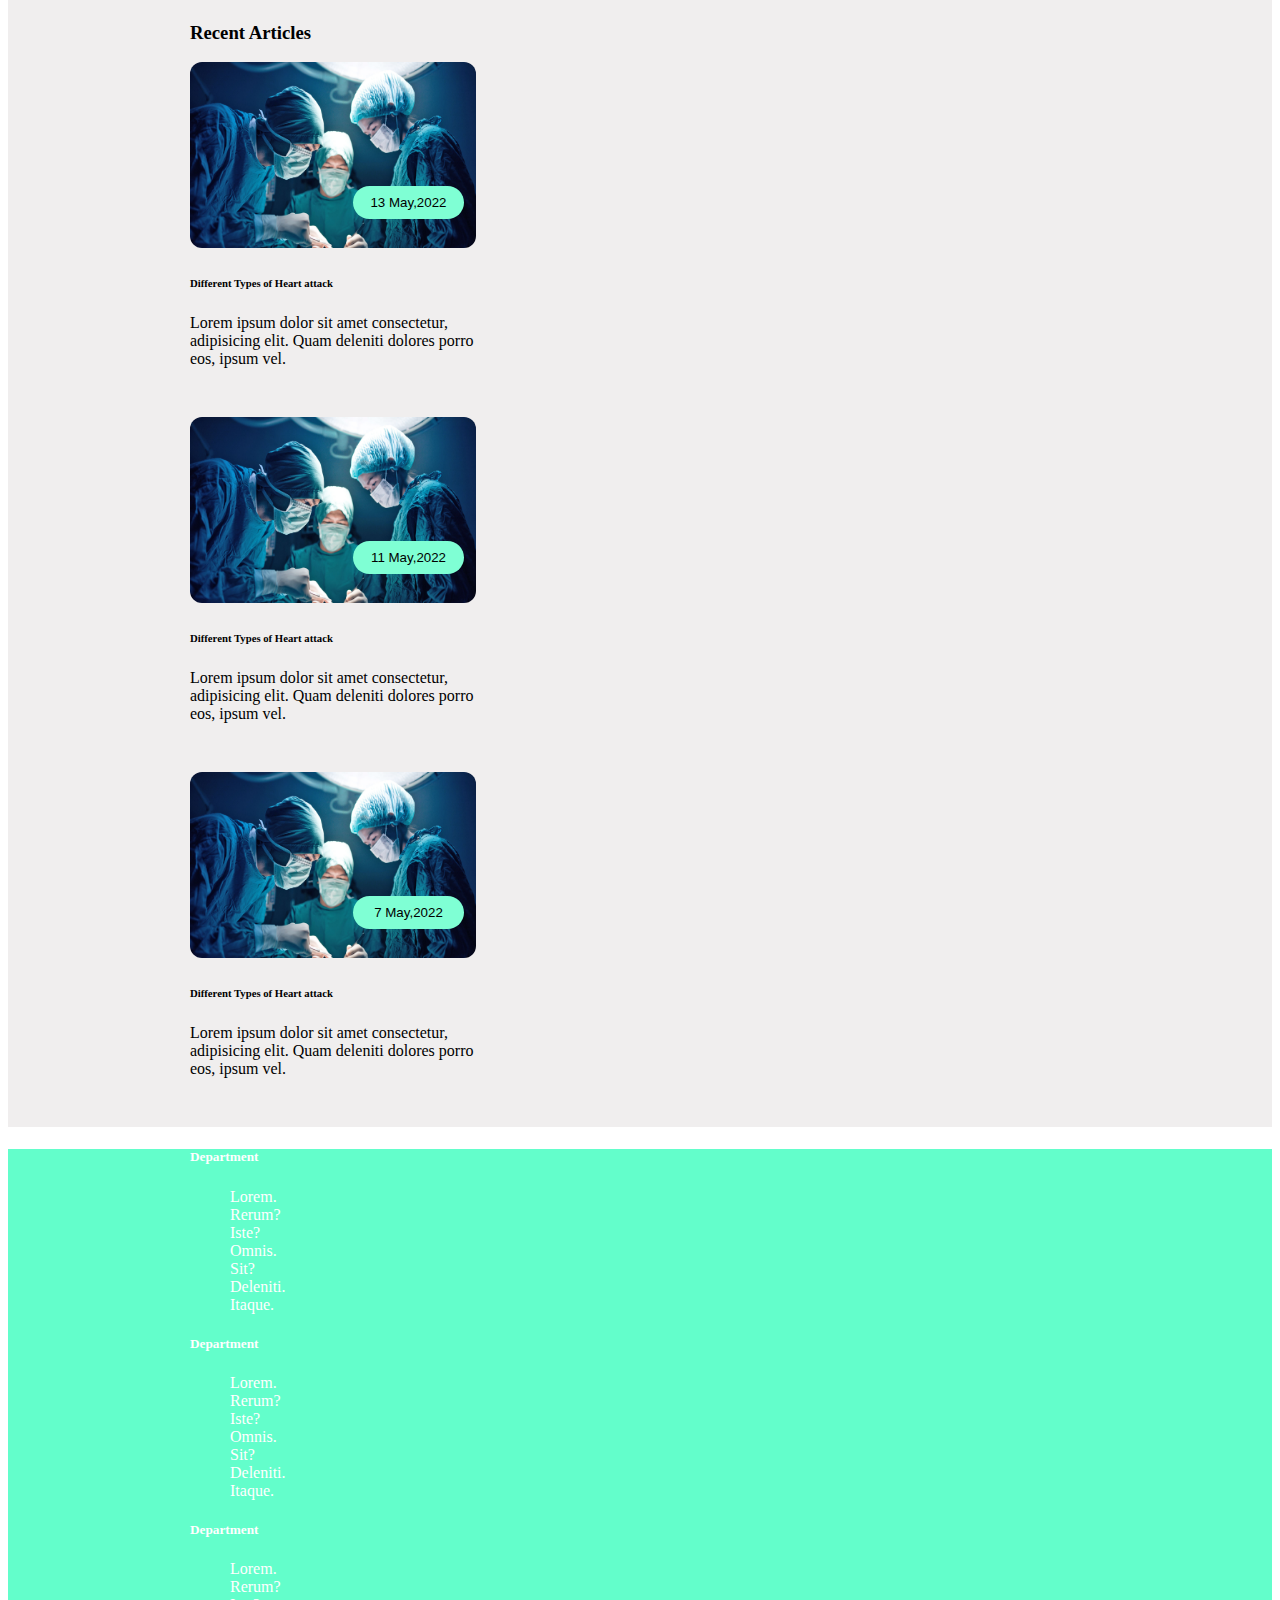
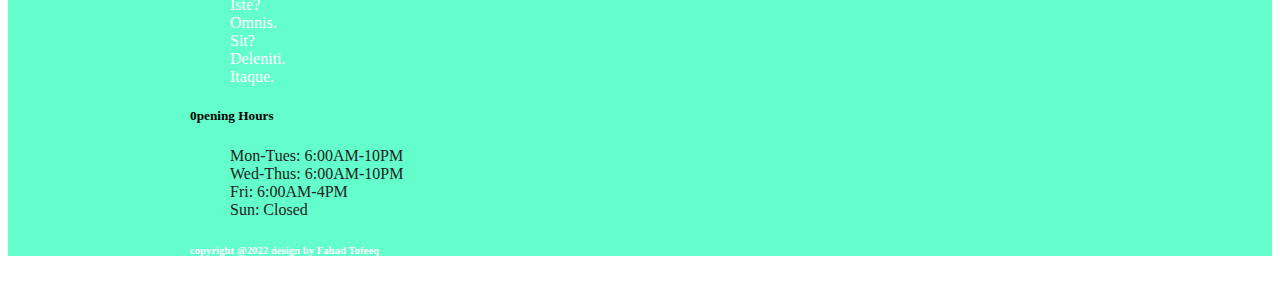
==== commit 07fab3cd: "added" ====
--- a/index.html
+++ b/index.html
@@ -527,7 +527,7 @@
          <p style="font-size:15px ;">000999444</p>
       </div><!-- /.phone -->
       <div class="mailing d-flex " style="flex-wrap:wrap;">
-        <a href=""><h5><i class="bi bi-envelope pe-2"></i> EMAIL</h5></a>
+        <a href="https://mail.google.com/mail/u/0/#inbox"><h5><i class="bi bi-envelope pe-2"></i> EMAIL</h5></a>
          <p style="font-size:15px ;">abc@gmail.com</p>
       </div><!-- /.mailing -->
 
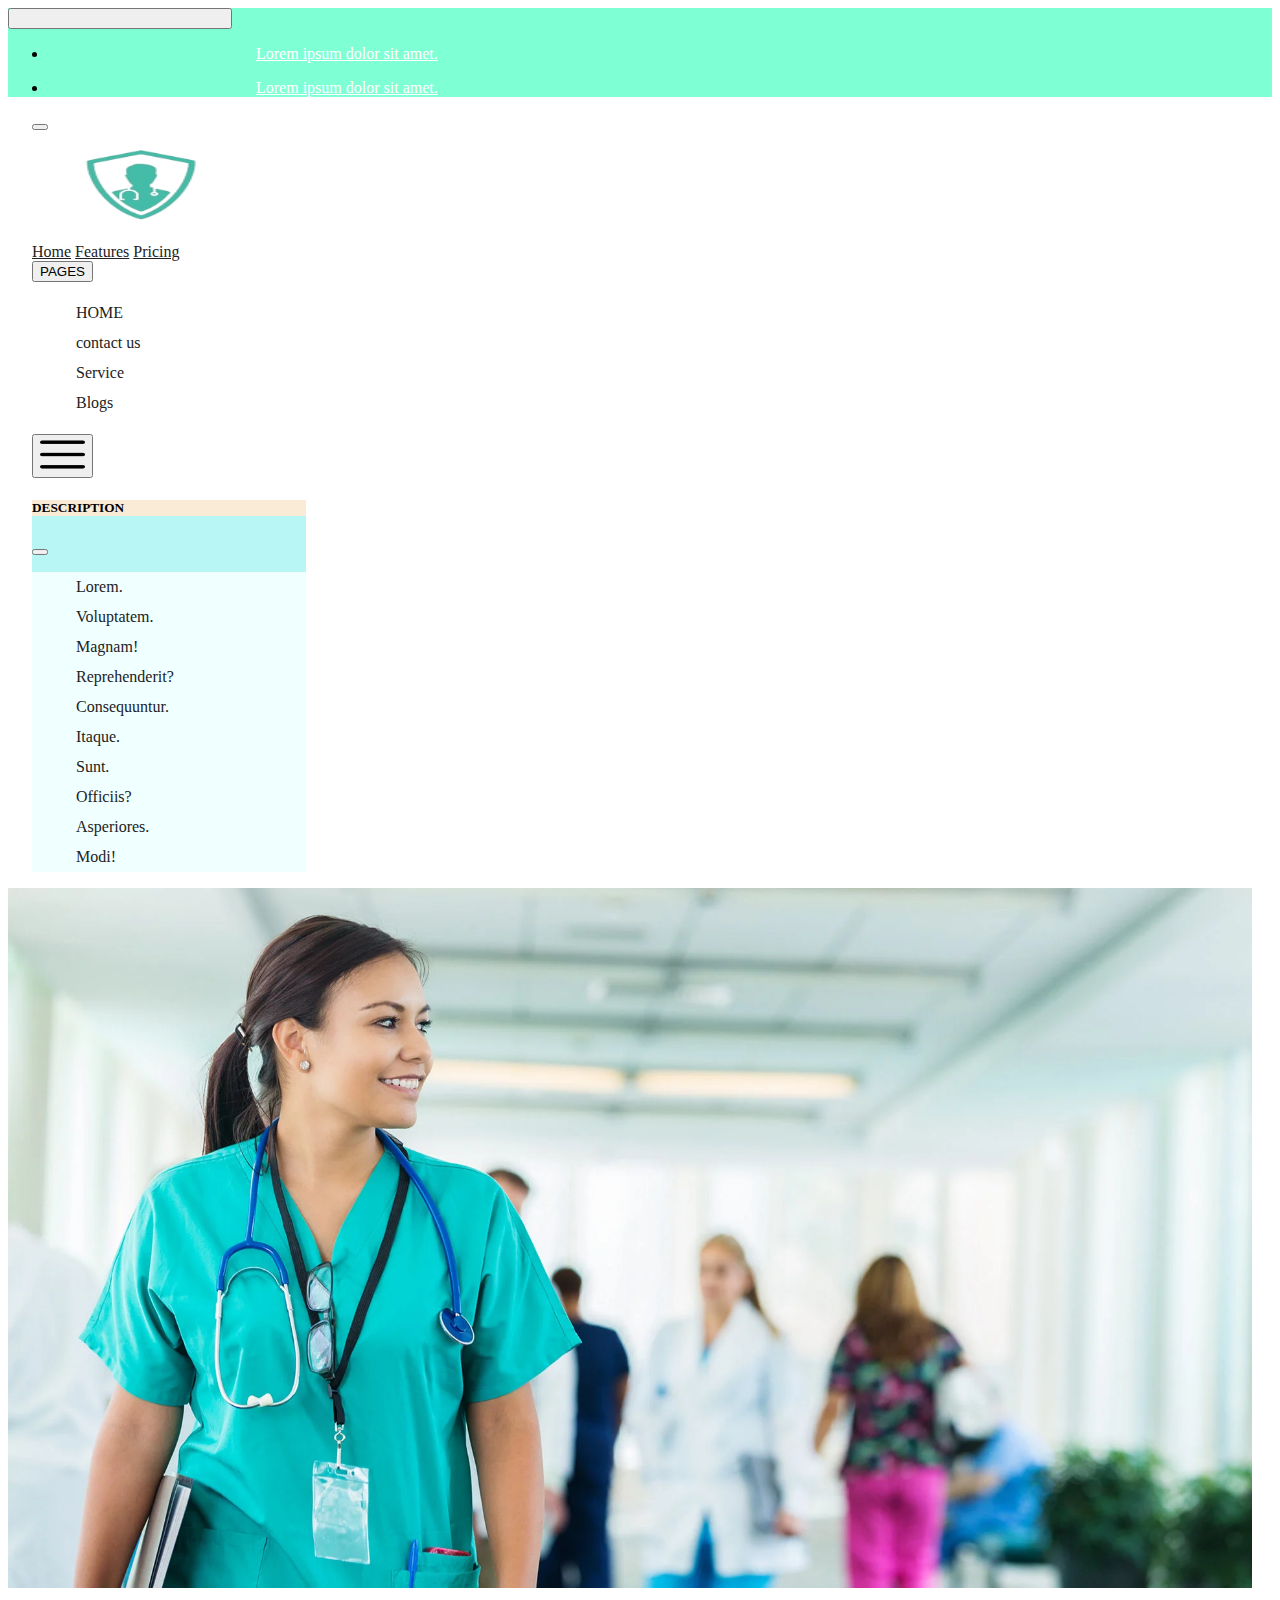
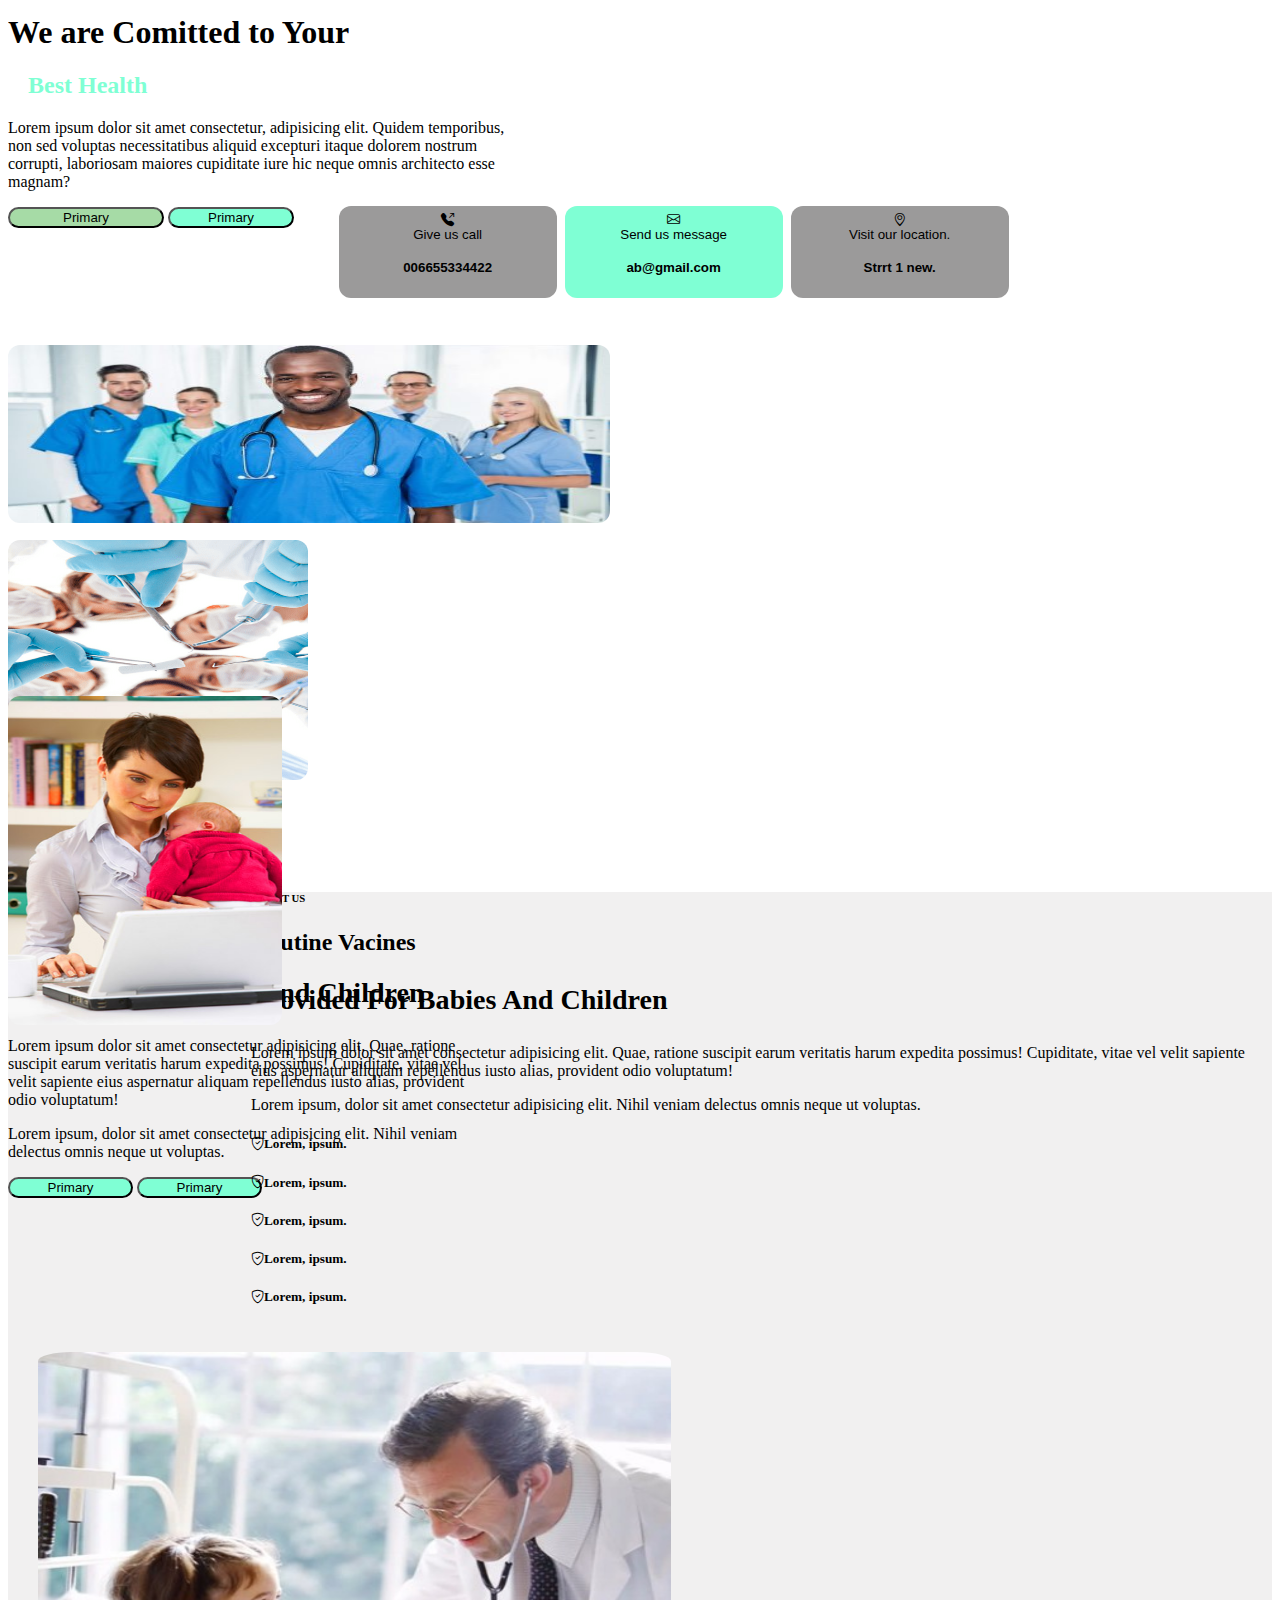
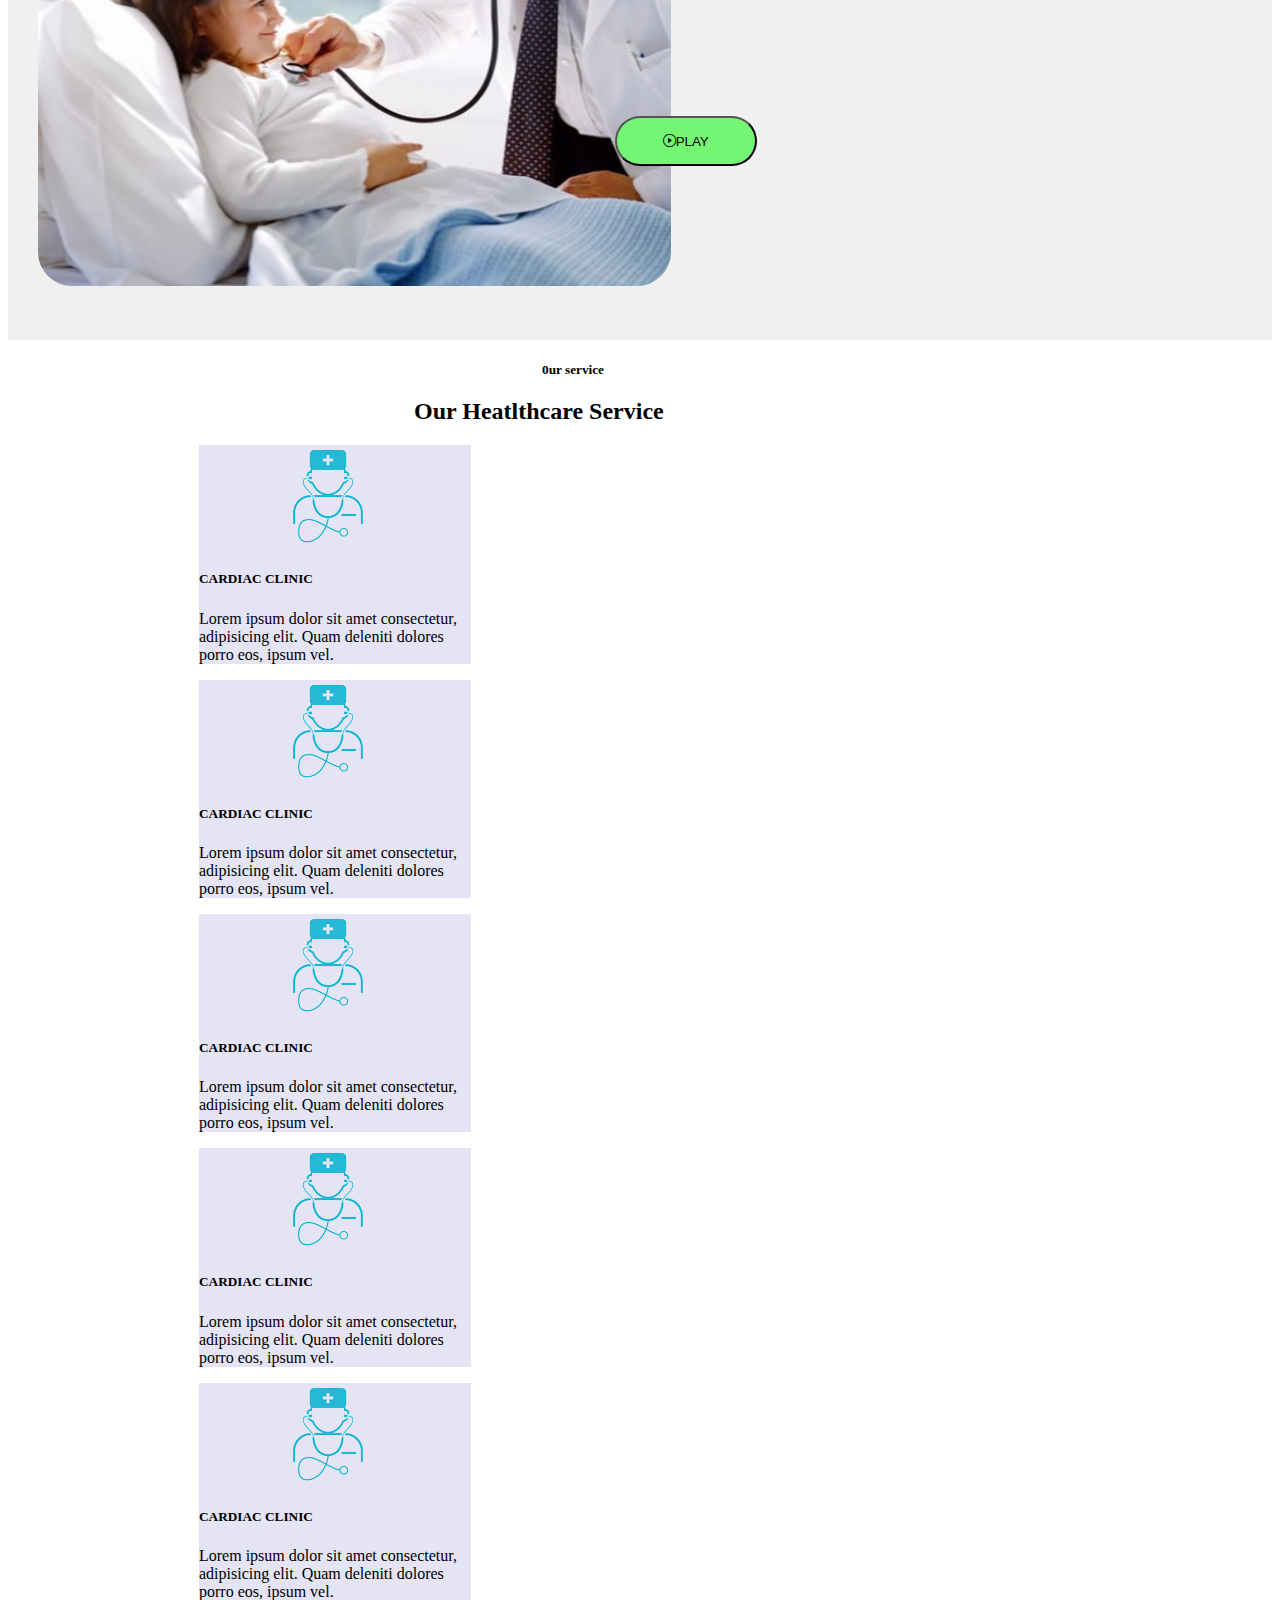
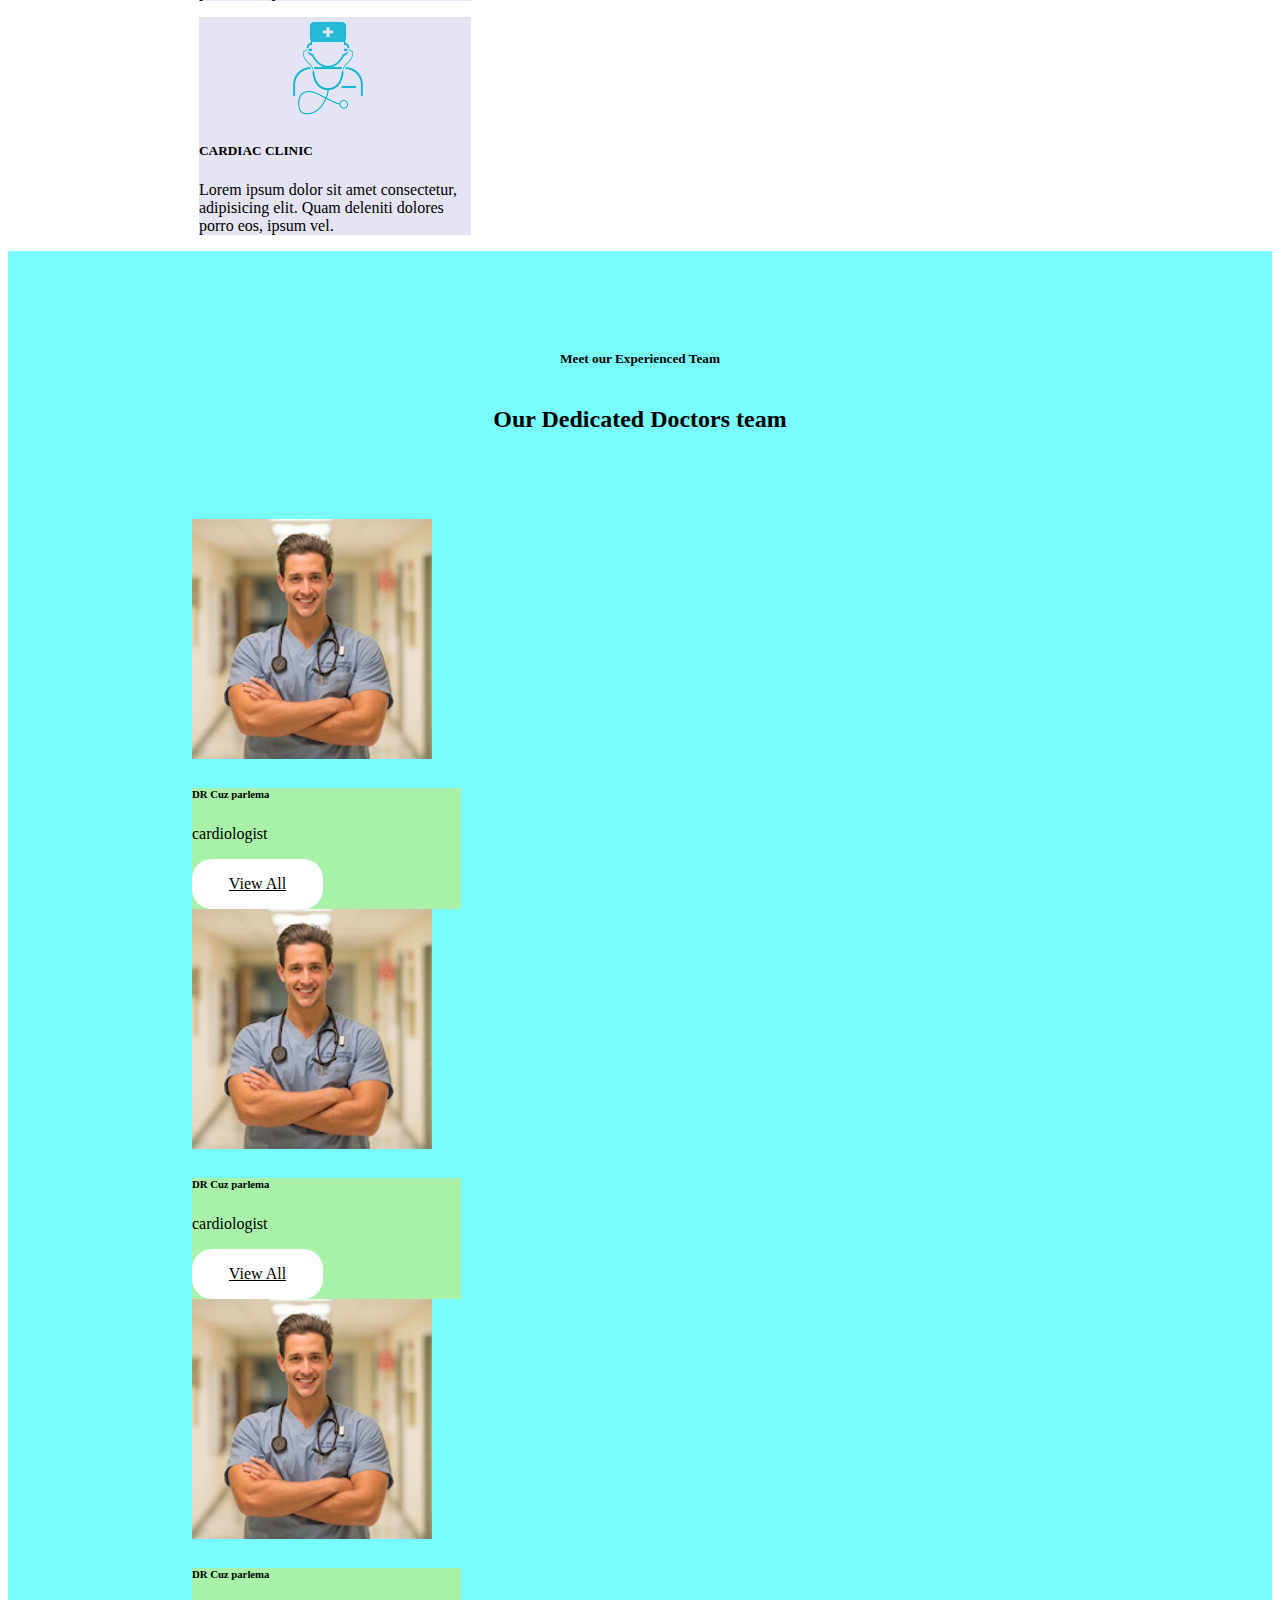
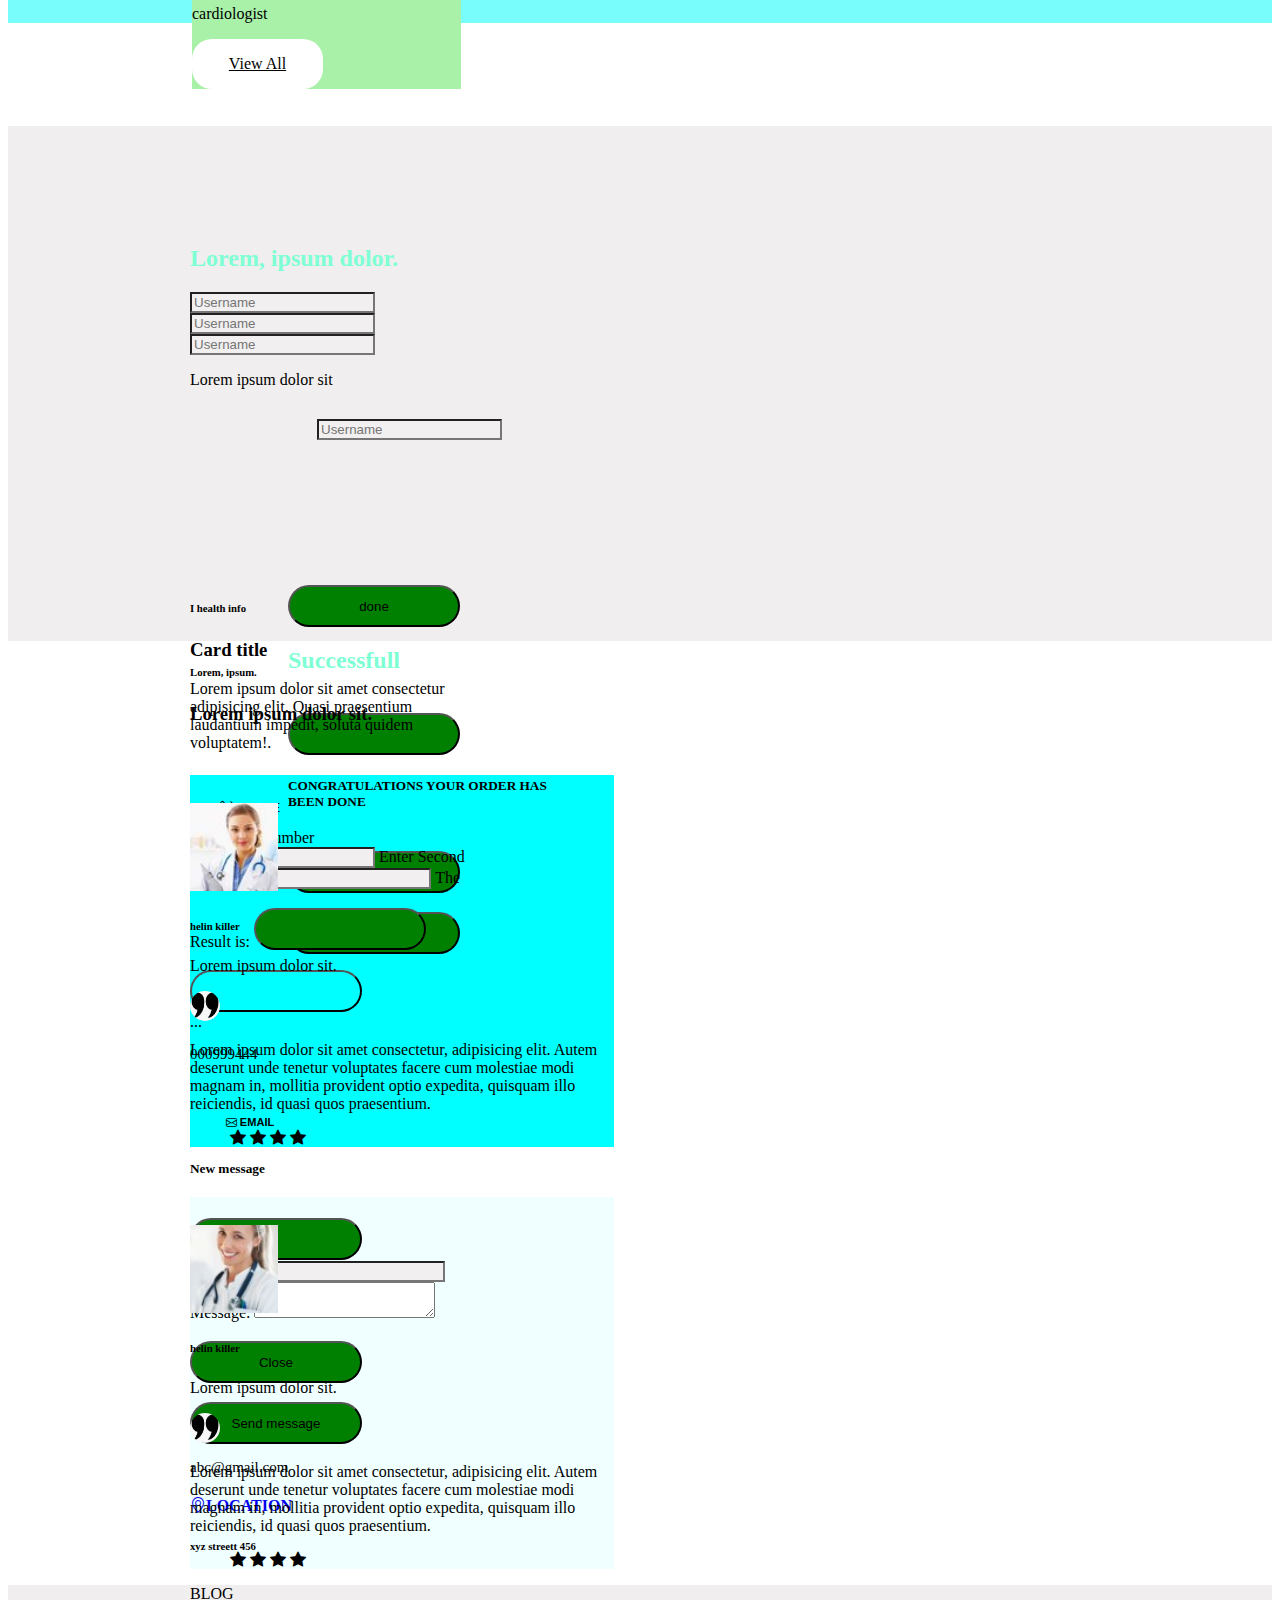
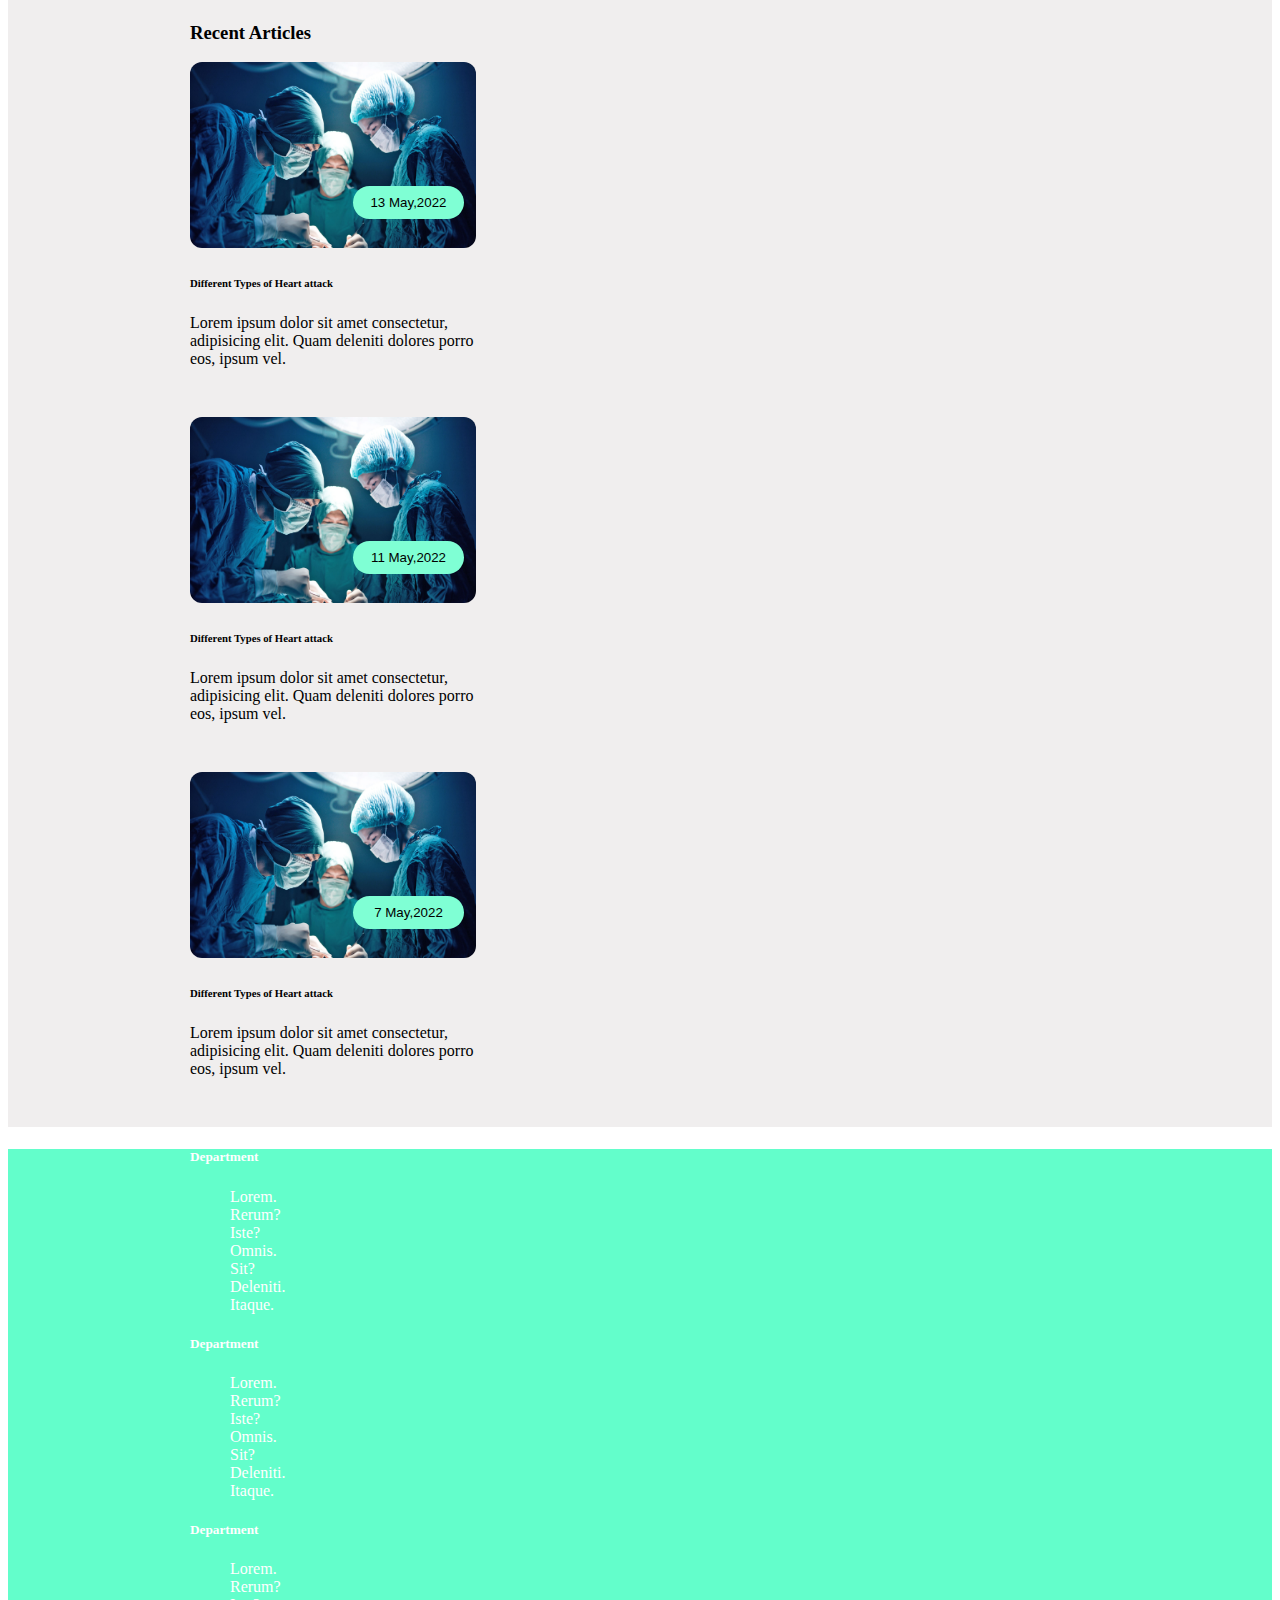
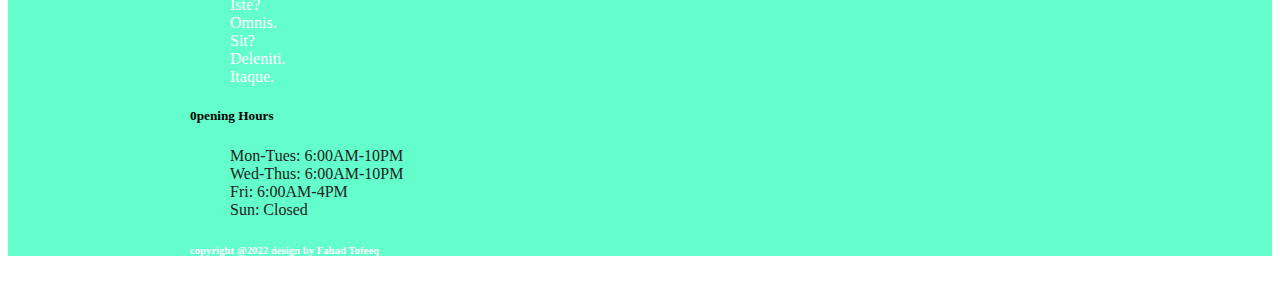
==== commit 914c0197: "added" ====
--- a/index.html
+++ b/index.html
@@ -476,24 +476,35 @@
           <div class="input-group flex-nowrap ms-0" style="width: 169px; margin-left: 29px; height: 147px;">
             <input type="text" class="form-control" placeholder="Username" aria-label="Username" aria-describedby="addon-wrapping">
            </div>
-           <button class="btn btn-primary" type="button" data-bs-toggle="offcanvas" data-bs-target="#offcanvasBottom" aria-controls="offcanvasBottom"><h6 >Done</h6></button>
-
-<div style="background-color: darkgreen; height: 700px; color: #fff;" class="offcanvas offcanvas-bottom" tabindex="-1" id="offcanvasBottom" aria-labelledby="offcanvasBottomLabel">
-  <div class="offcanvas-header">
-    <h5 style="font-size: 100px;" class="offcanvas-title" id="offcanvasBottomLabel">Congratulations Your order has been booked</h5>
-    <button type="button" class="btn-close text-reset" data-bs-dismiss="offcanvas" aria-label="Close"></button>
-  </div>
-  <div class="offcanvas-body small">
-    ...
-  </div>
+           <!-- Button trigger modal -->
+<button type="button" class="btn btn-primary" data-bs-toggle="modal" data-bs-target="#staticBackdrop">
+  done
+</button>
+
+<!-- Modal -->
+<div class="modal fade" id="staticBackdrop" data-bs-backdrop="static" data-bs-keyboard="false" tabindex="-1" aria-labelledby="staticBackdropLabel" aria-hidden="true">
+  <div class="modal-dialog">
+    <div class="modal-content">
+      <div class="modal-header">
+        <h2 class="modal-title" id="staticBackdropLabel">Successfull</h2>
+        <button type="button" class="btn-close" data-bs-dismiss="modal" aria-label="Close"></button>
+      </div>
+      <div style="background-color: green;" class="modal-body">
+       <h5>CONGRATULATIONS YOUR ORDER HAS BEEN DONE</h5>
+      </div>
+      <div class="modal-footer">
+        <button type="button" class="btn btn-secondary" data-bs-dismiss="modal">Close</button>
+        <button type="button" class="btn btn-primary">Understood</button>
+      </div>
+    </div>
+  </div>
+</div>
 </div>
         </div>
       </div>
     </div>
   </div>
 </div><!-- /.container-fluid -->
-</div><!-- /.col-md-6 -->
-
 <div class="col-md-6">
   <div class="container-fluid">
   <div class="card " style="width: 18rem; background-color: transparent; border-style: none;">
@@ -527,7 +538,42 @@
          <p style="font-size:15px ;">000999444</p>
       </div><!-- /.phone -->
       <div class="mailing d-flex " style="flex-wrap:wrap;">
-        <a href="https://mail.google.com/mail/u/0/#inbox"><h5><i class="bi bi-envelope pe-2"></i> EMAIL</h5></a>
+        
+        
+
+
+        
+        <button style="width:120px ; background-color:transparent ; border-style: none;" type="button" class="btn m-0" data-bs-toggle="modal" data-bs-target="#exampleModal" data-bs-whatever="@getbootstrap"><h5><i class="bi bi-envelope pe-2"></i> EMAIL</h5></button>
+        
+        <div class="modal fade" id="exampleModal" tabindex="-1" aria-labelledby="exampleModalLabel" aria-hidden="true">
+          <div class="modal-dialog">
+            <div class="modal-content">
+              <div class="modal-header">
+                <h5 class="modal-title" id="exampleModalLabel">New message</h5>
+                <button type="button" class="btn-close" data-bs-dismiss="modal" aria-label="Close"></button>
+              </div>
+              <div class="modal-body">
+                <form>
+                  <div class="mb-3">
+                    <label for="recipient-name" class="col-form-label">Recipient:</label>
+                    <input type="text" class="form-control" id="recipient-name">
+                  </div>
+                  <div class="mb-3">
+                    <label for="message-text" class="col-form-label">Message:</label>
+                    <textarea class="form-control" id="message-text"></textarea>
+                  </div>
+                </form>
+              </div>
+              <div class="modal-footer">
+                <button type="button" class="btn btn-secondary" data-bs-dismiss="modal">Close</button>
+                <button type="button" class="btn btn-primary">Send message</button>
+              </div>
+            </div>
+          </div>
+        </div>
+
+
+
          <p style="font-size:15px ;">abc@gmail.com</p>
       </div><!-- /.mailing -->
 
@@ -541,11 +587,17 @@
   </div>
 </div>
 </div><!-- /.col-md-6 -->
-  
+
+
+
 </div><!-- /.main-wrapper -->
+
+
+  
 </div><!-- /.row -->
-    </div><!-- /.container -->
-  </div><!-- /.contact-section -->
+</div><!-- /.container -->
+    </div><!-- /.contact-section -->
+  
 
   <div class="patient-openion pt-5 pb-5">
   <div class="container">
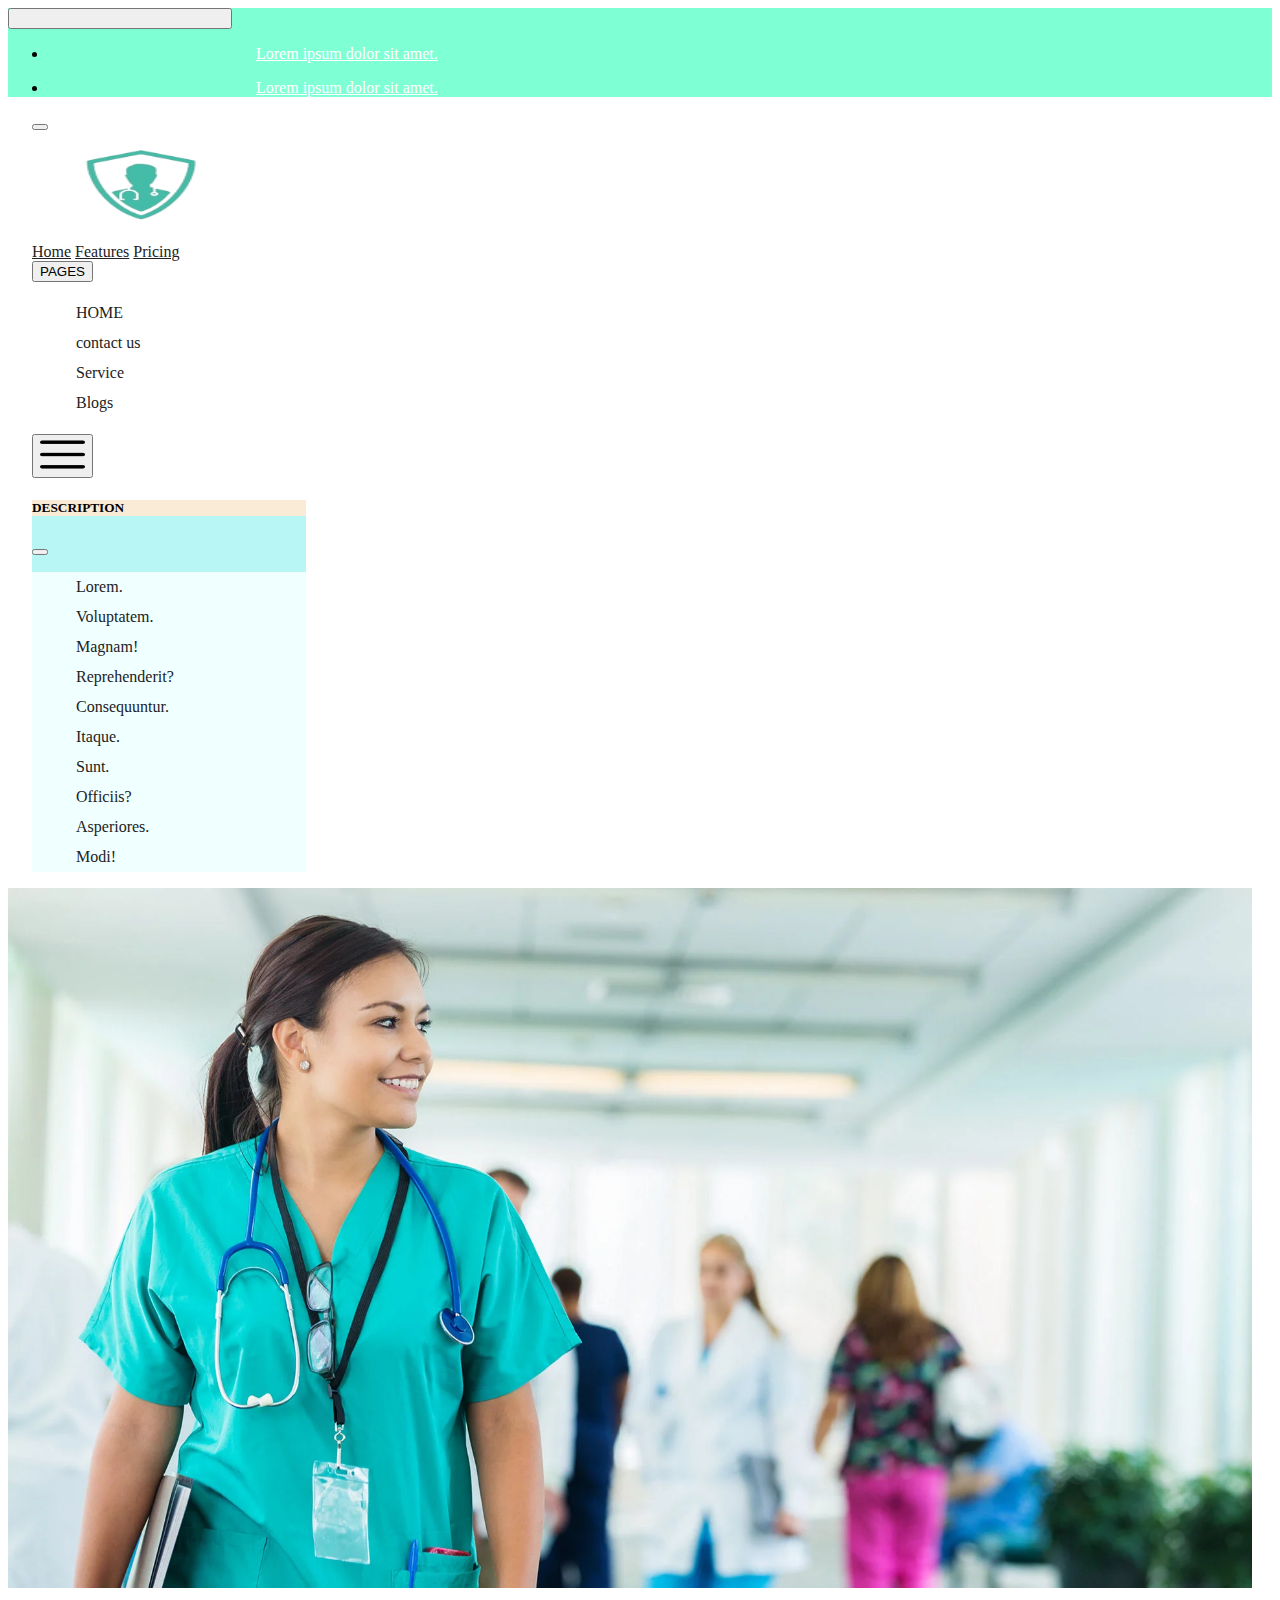
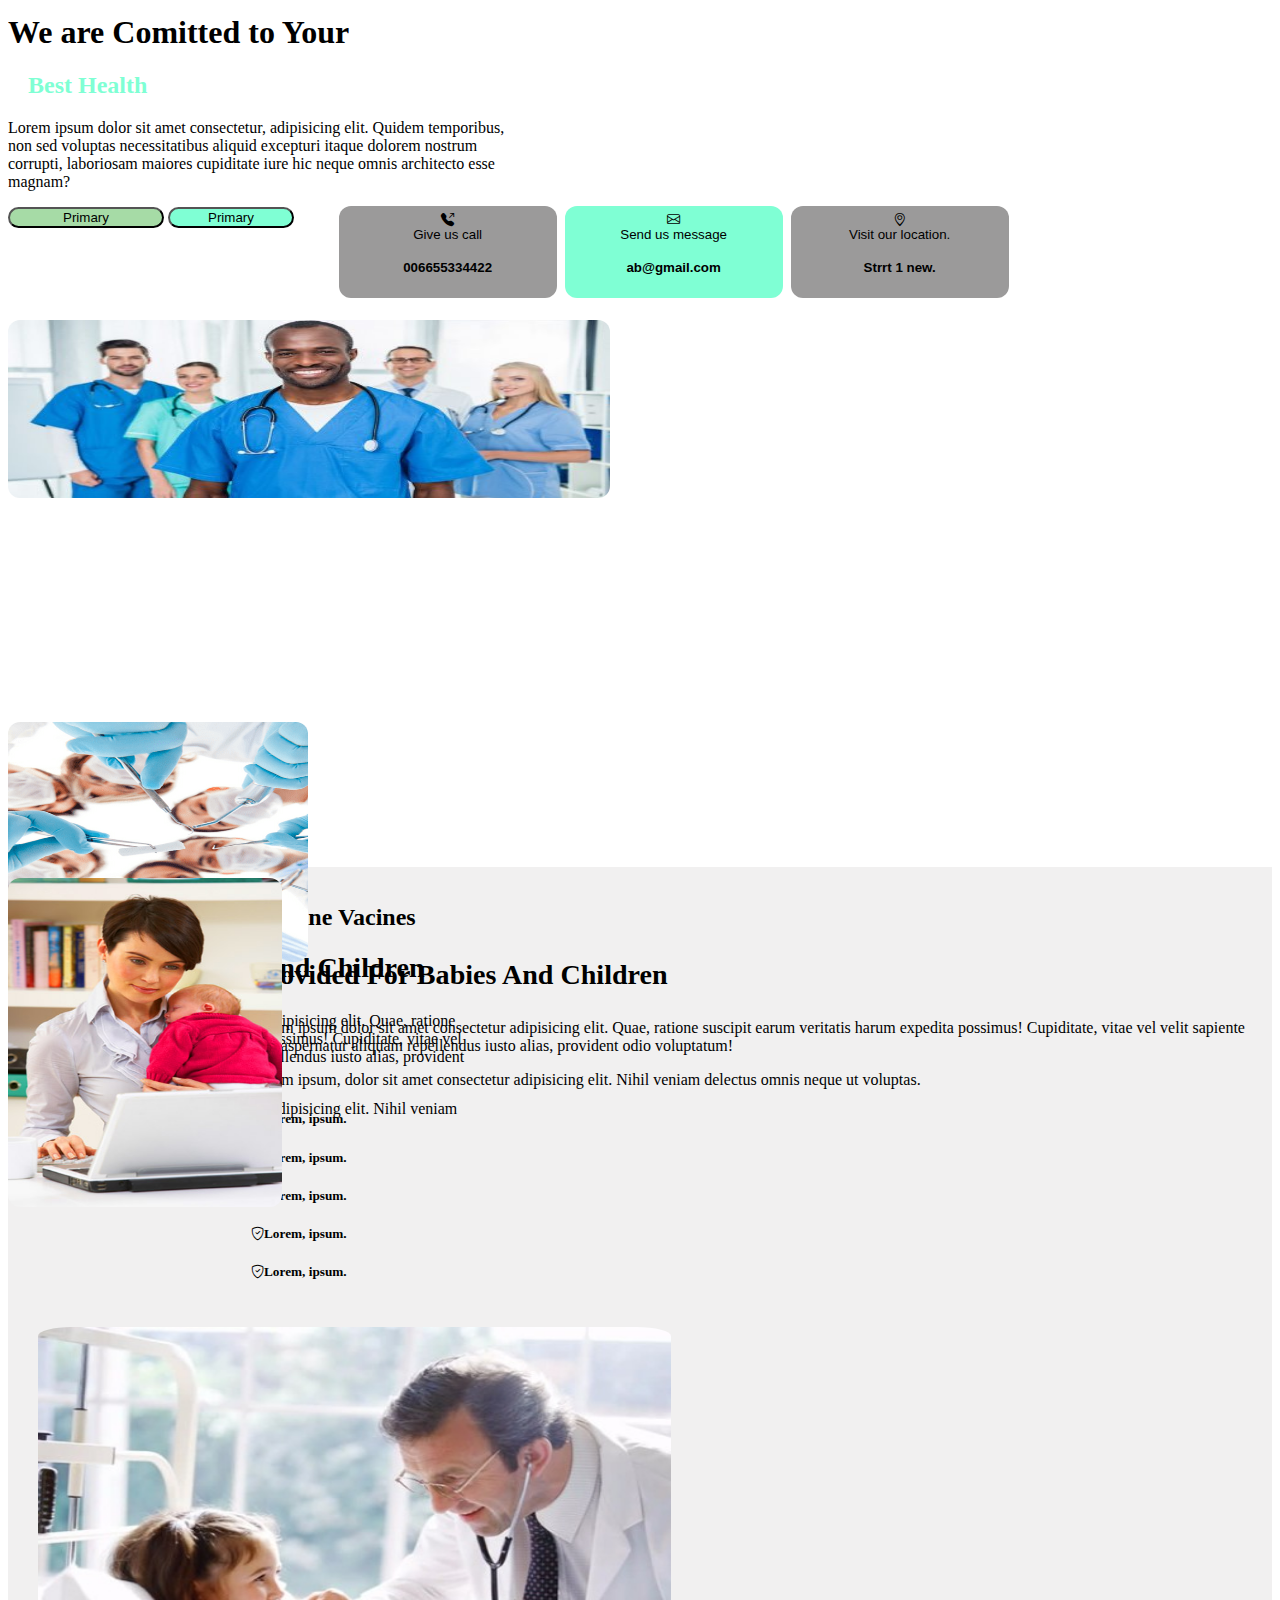
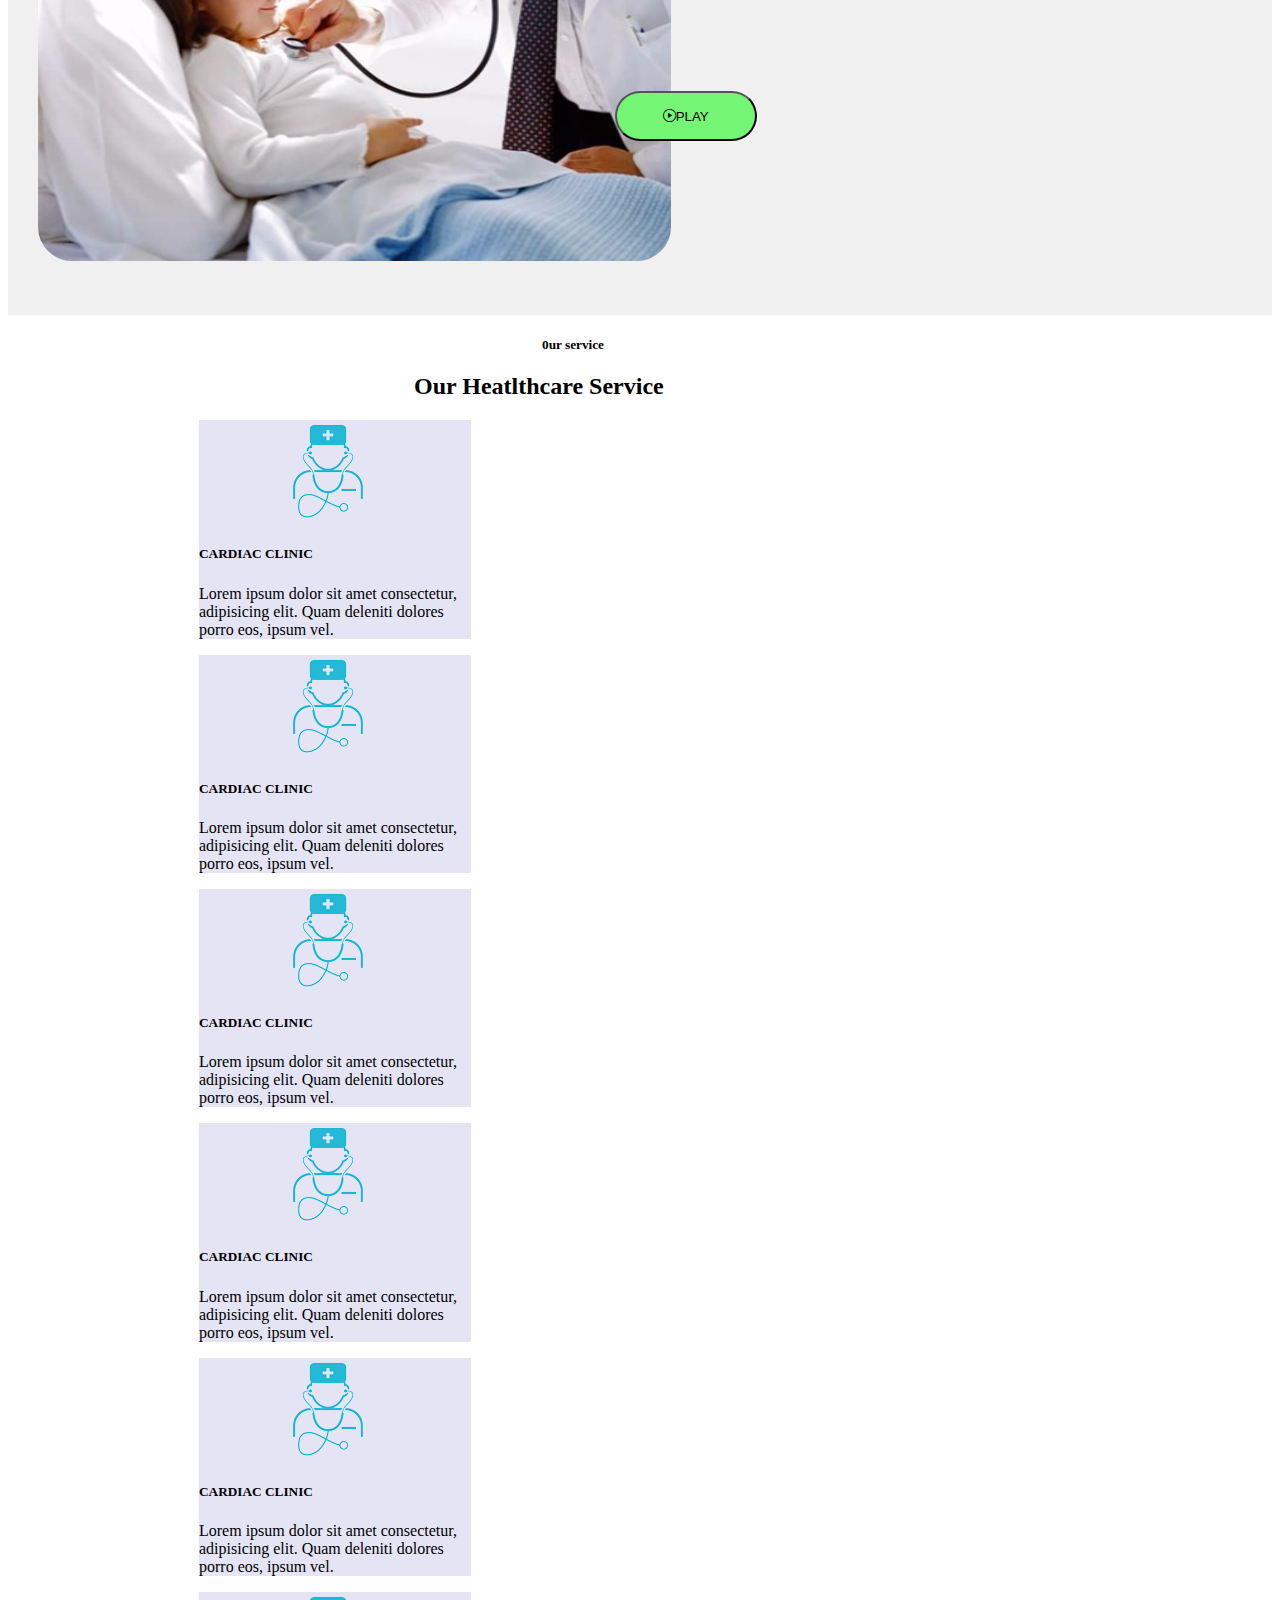
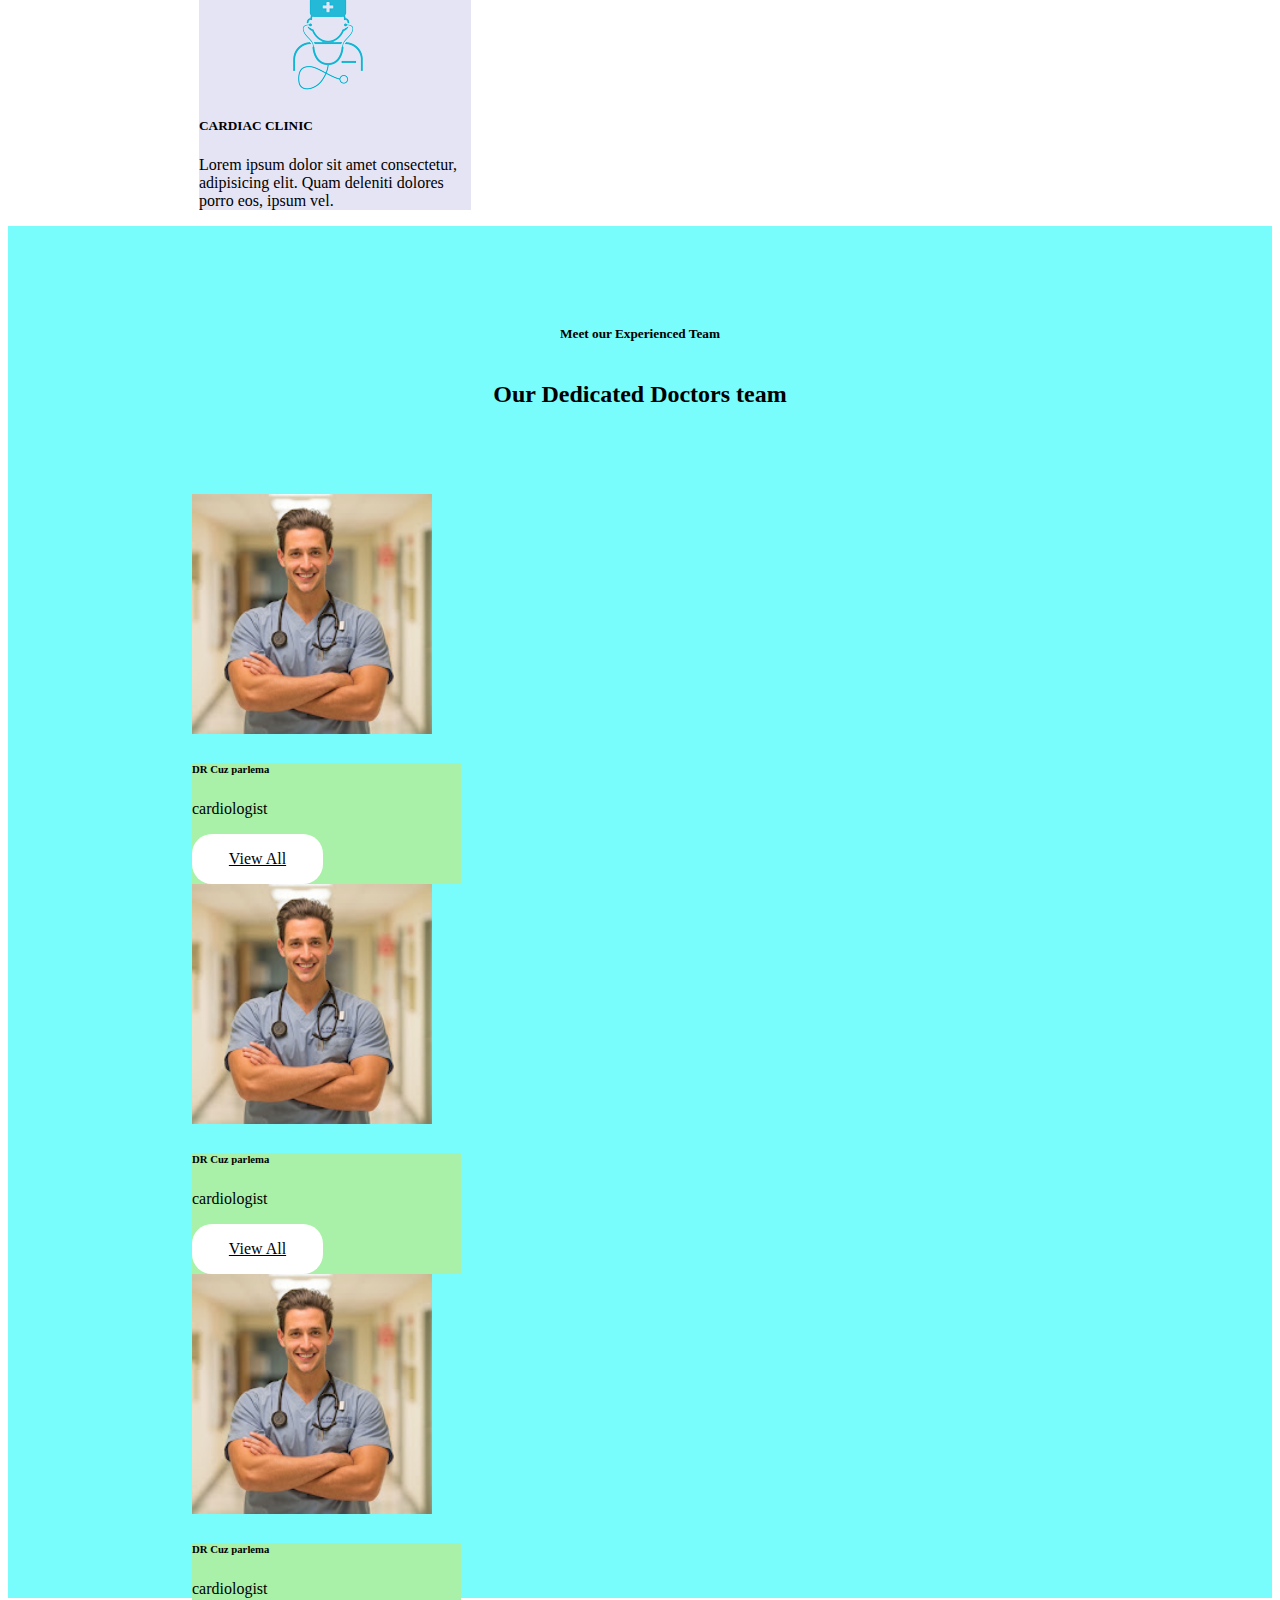
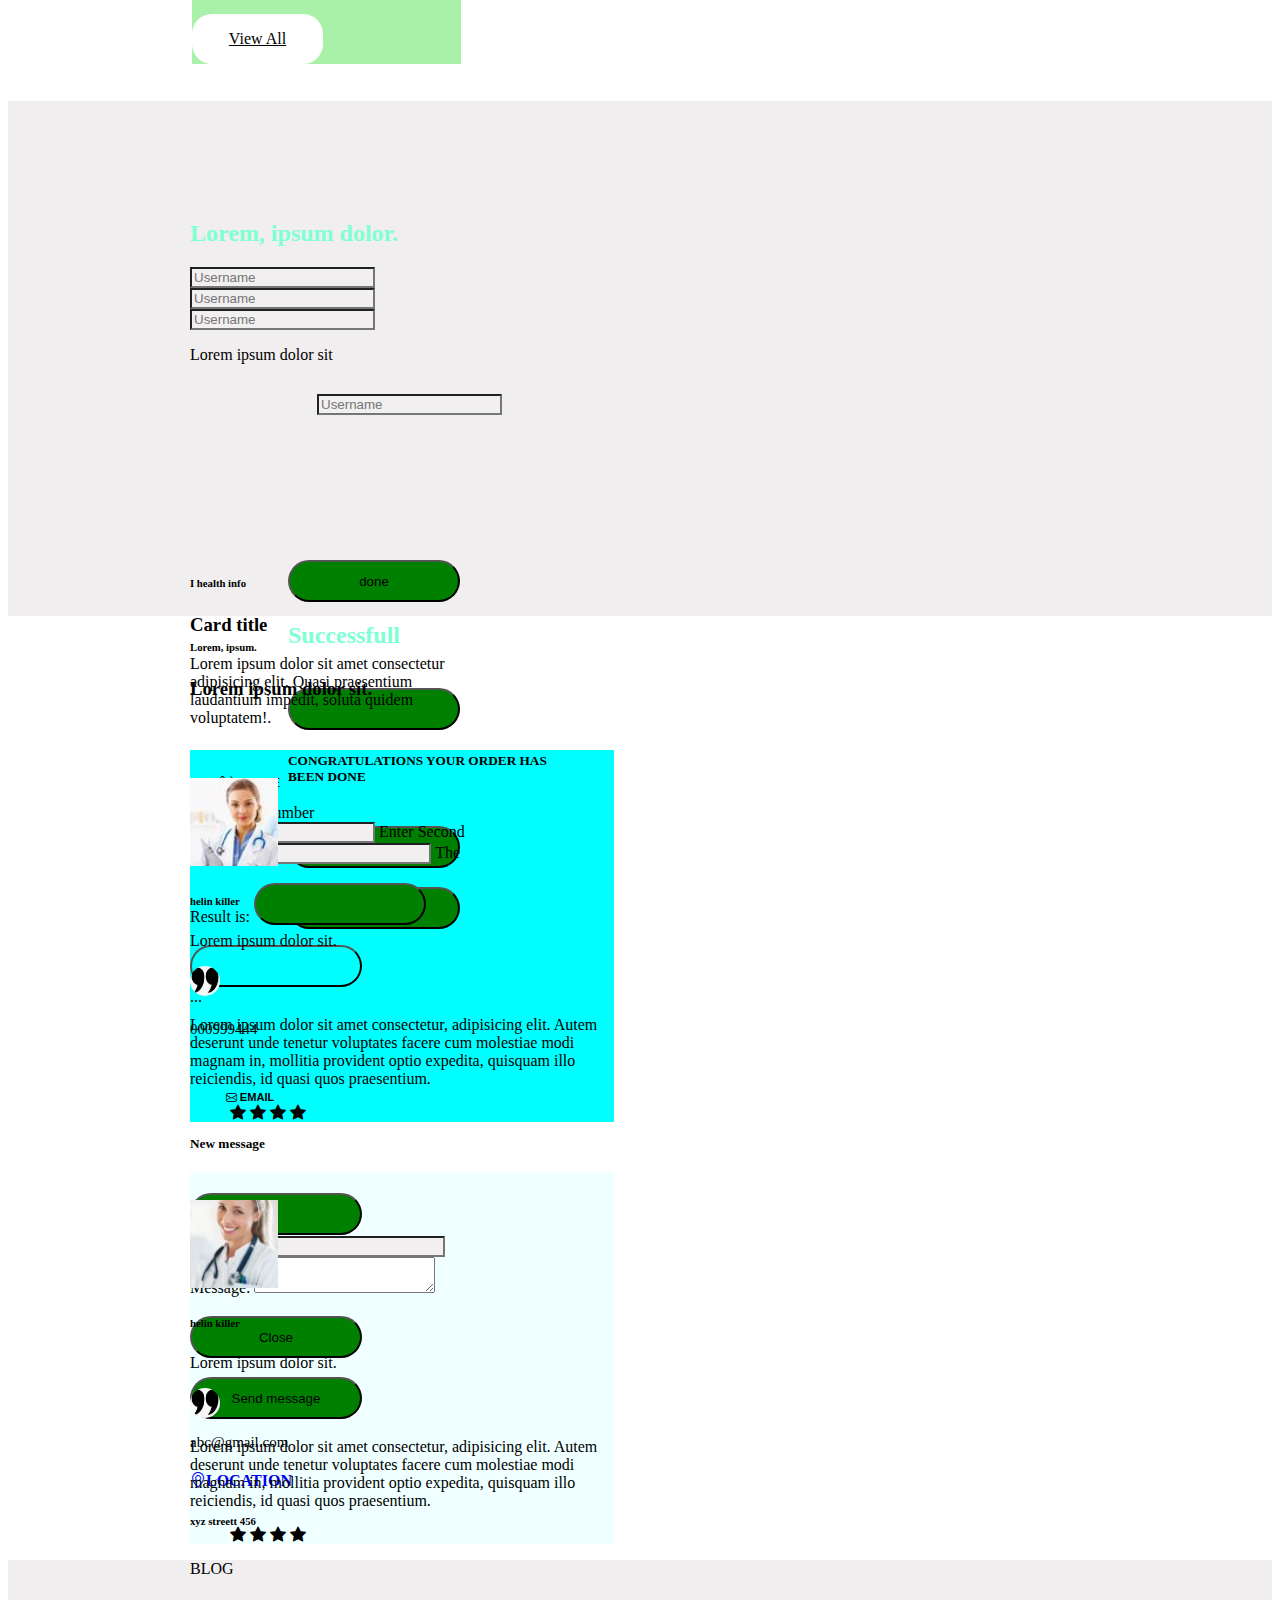
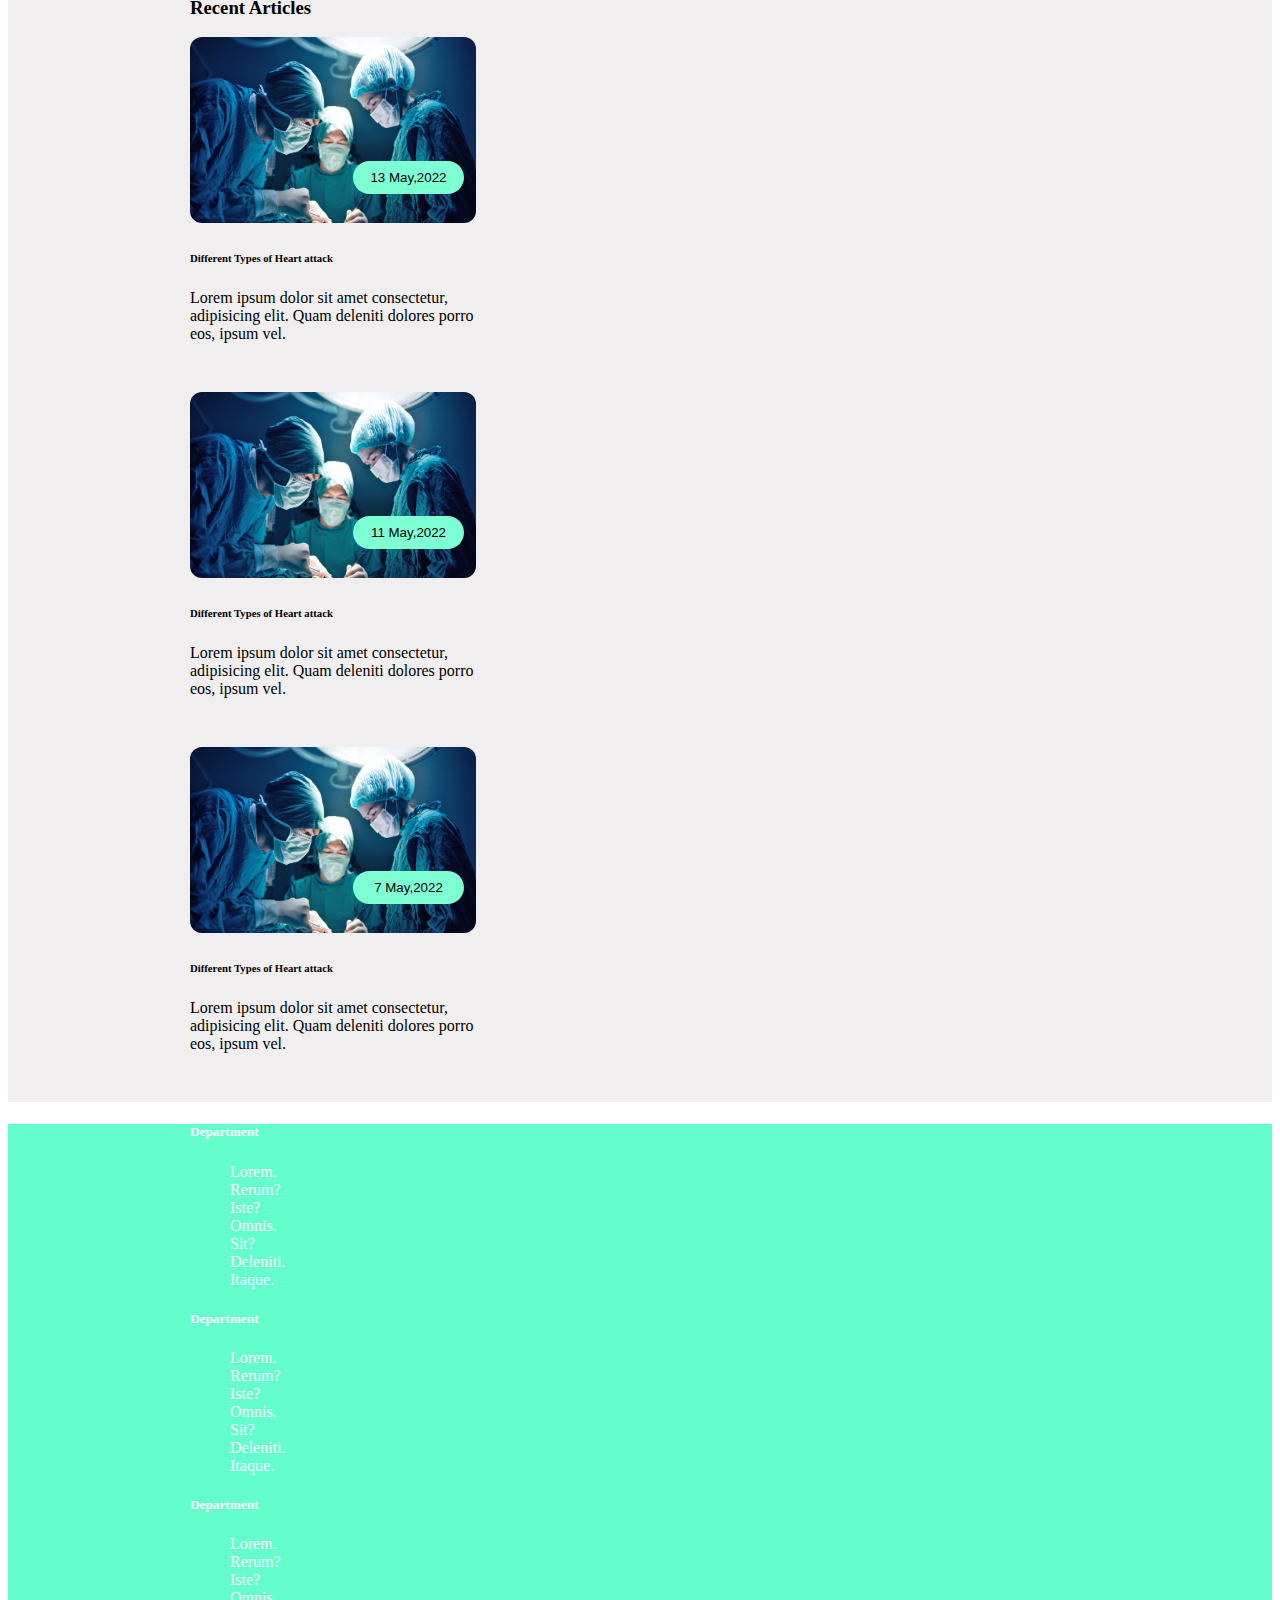
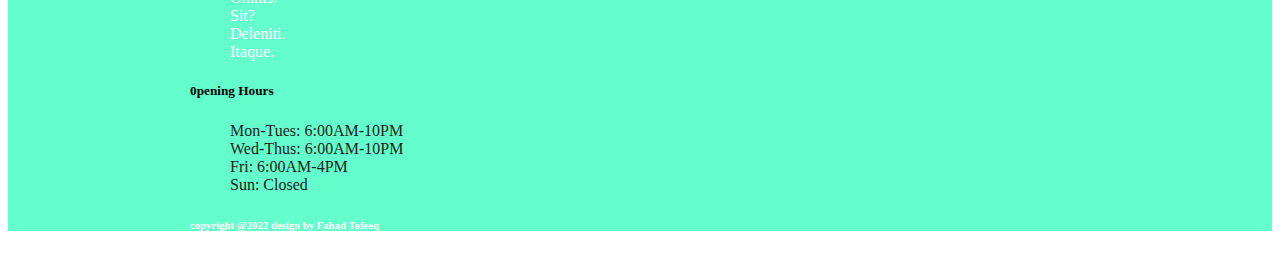
==== commit 5860c347: "added" ====
--- a/index.html
+++ b/index.html
@@ -9,7 +9,7 @@
     <link rel="stylesheet" href="./style.css">
     <title>Hello, world!</title>
   </head>
-  <body>
+  <body style="width: fit-content!important;">
     <header class="">
 
 
@@ -163,6 +163,8 @@
 </div>
 </div><!-- /.hero-class -->
 
+
+
 <div class="routine-check-up-wrapper pt-3 pb-3" >
 <div class="row">
   
@@ -190,28 +192,38 @@
 </div><!-- /.image-section -->
       
 </div><!-- /.col-md-6 -->
-  
-<div style="height: 490px;" class="col-md-6 mt-8">
-  <div class="container-fluid">
-  <div class="card " >
-  <div class="card-body">
-  <h6 class="card-subtitle mb-2 text-muted">ABOUT US</h6>
-  <h2 class="card-title">Routine Vacines <span><h3>Provided For Babies And Children</h3></span> </h2>
-              
-  <p>Lorem ipsum dolor sit amet consectetur adipisicing elit. Quae, ratione suscipit earum veritatis harum expedita possimus! Cupiditate, vitae vel velit sapiente eius aspernatur aliquam repellendus iusto alias, provident odio voluptatum!</p>
-  <p>Lorem ipsum, dolor sit amet consectetur adipisicing elit. Nihil veniam delectus omnis neque ut voluptas.</p>
-  <button type="button" class="btn ">Primary</button>
-  <button type="button" class="btn ">Primary</button>
-  </div>
-  </div>
-  </div>
-  </div><!-- /.col-md-6 -->
+
+ <div class="col-md-6"> 
+
+  <div style="height: 490px;" class="col-md-6 mt-8">
+  
+    <div class="container-fluid">
+    <div class="card " >
+    <div class="card-body">
+    <h6 class="card-subtitle mb-2 text-muted">ABOUT US</h6>
+    <h2 class="card-title">Routine Vacines <span><h3>Provided For Babies And Children</h3></span> </h2>
+                
+    <p>Lorem ipsum dolor sit amet consectetur adipisicing elit. Quae, ratione suscipit earum veritatis harum expedita possimus! Cupiditate, vitae vel velit sapiente eius aspernatur aliquam repellendus iusto alias, provident odio voluptatum!</p>
+    <p>Lorem ipsum, dolor sit amet consectetur adipisicing elit. Nihil veniam delectus omnis neque ut voluptas.</p>
+    <button type="button" class="btn ">Primary</button>
+    <button type="button" class="btn ">Primary</button>
+    </div>
+    </div>
+    </div>
+  
+  </div><!-- /.row -->
+
+  
+</div><!-- /.col-md-6 -->
 </div><!-- /.row -->
-
-
-
-  
 </div><!-- /.routine-check-up-wrapper -->
+
+
+
+
+
+
+
 
 
 <div class="social-links-section mt-5 mb-5 pt-5 pb-5">
@@ -224,8 +236,8 @@
 <div class="text-sec">
 <div class="new-card" >
 <div class="card-body">
-<h6 class="card-subtitle mb-2 text-muted">ABOUT US</h6>
-<h2 class="card-title">Routine Vacines <span><h3>Provided For Babies And Children</h3></span> </h2>
+<h6 >ABOUT US</h6>
+<h2 >Routine Vacines <span><h3>Provided For Babies And Children</h3></span> </h2>
       
       <p>Lorem ipsum dolor sit amet consectetur adipisicing elit. Quae, ratione suscipit earum veritatis harum expedita possimus! Cupiditate, vitae vel velit sapiente eius aspernatur aliquam repellendus iusto alias, provident odio voluptatum!</p>
       <p>Lorem ipsum, dolor sit amet consectetur adipisicing elit. Nihil veniam delectus omnis neque ut voluptas.</p>
@@ -250,8 +262,7 @@
   </div>
 </div>
   <!-- /.new-img-sec -->
-</div>
-<!-- /.col-md-6 -->
+</div><!-- /.col-md-6 -->
 <div class="position-click">
   <button type="button" class="btn "><i class="bi bi-play-circle pe-3"></i>PLAY</button>
 </div><!-- /.position-click -->
@@ -367,8 +378,8 @@
         
 
       
-    </div><!-- /.cards-sections -->
-  </div><!-- /.container -->
+    </div><!-- /.container -->
+  
   </div><!-- /.service-promotions -->
 
   <div class="dr-team-members">
--- a/style.css
+++ b/style.css
@@ -1,7 +1,7 @@
 body{
     overflow:hidden;
     overflow-y: auto;
-    
+    width: fit-content!important;
 }
 
 
@@ -154,7 +154,7 @@
     width: 602px;
     height: 178px;
     border-radius: 12px;
-    position: absolute;
+    
  }
  .routine-check-up-wrapper .images-section .sec-images{
     margin-top: 25px;
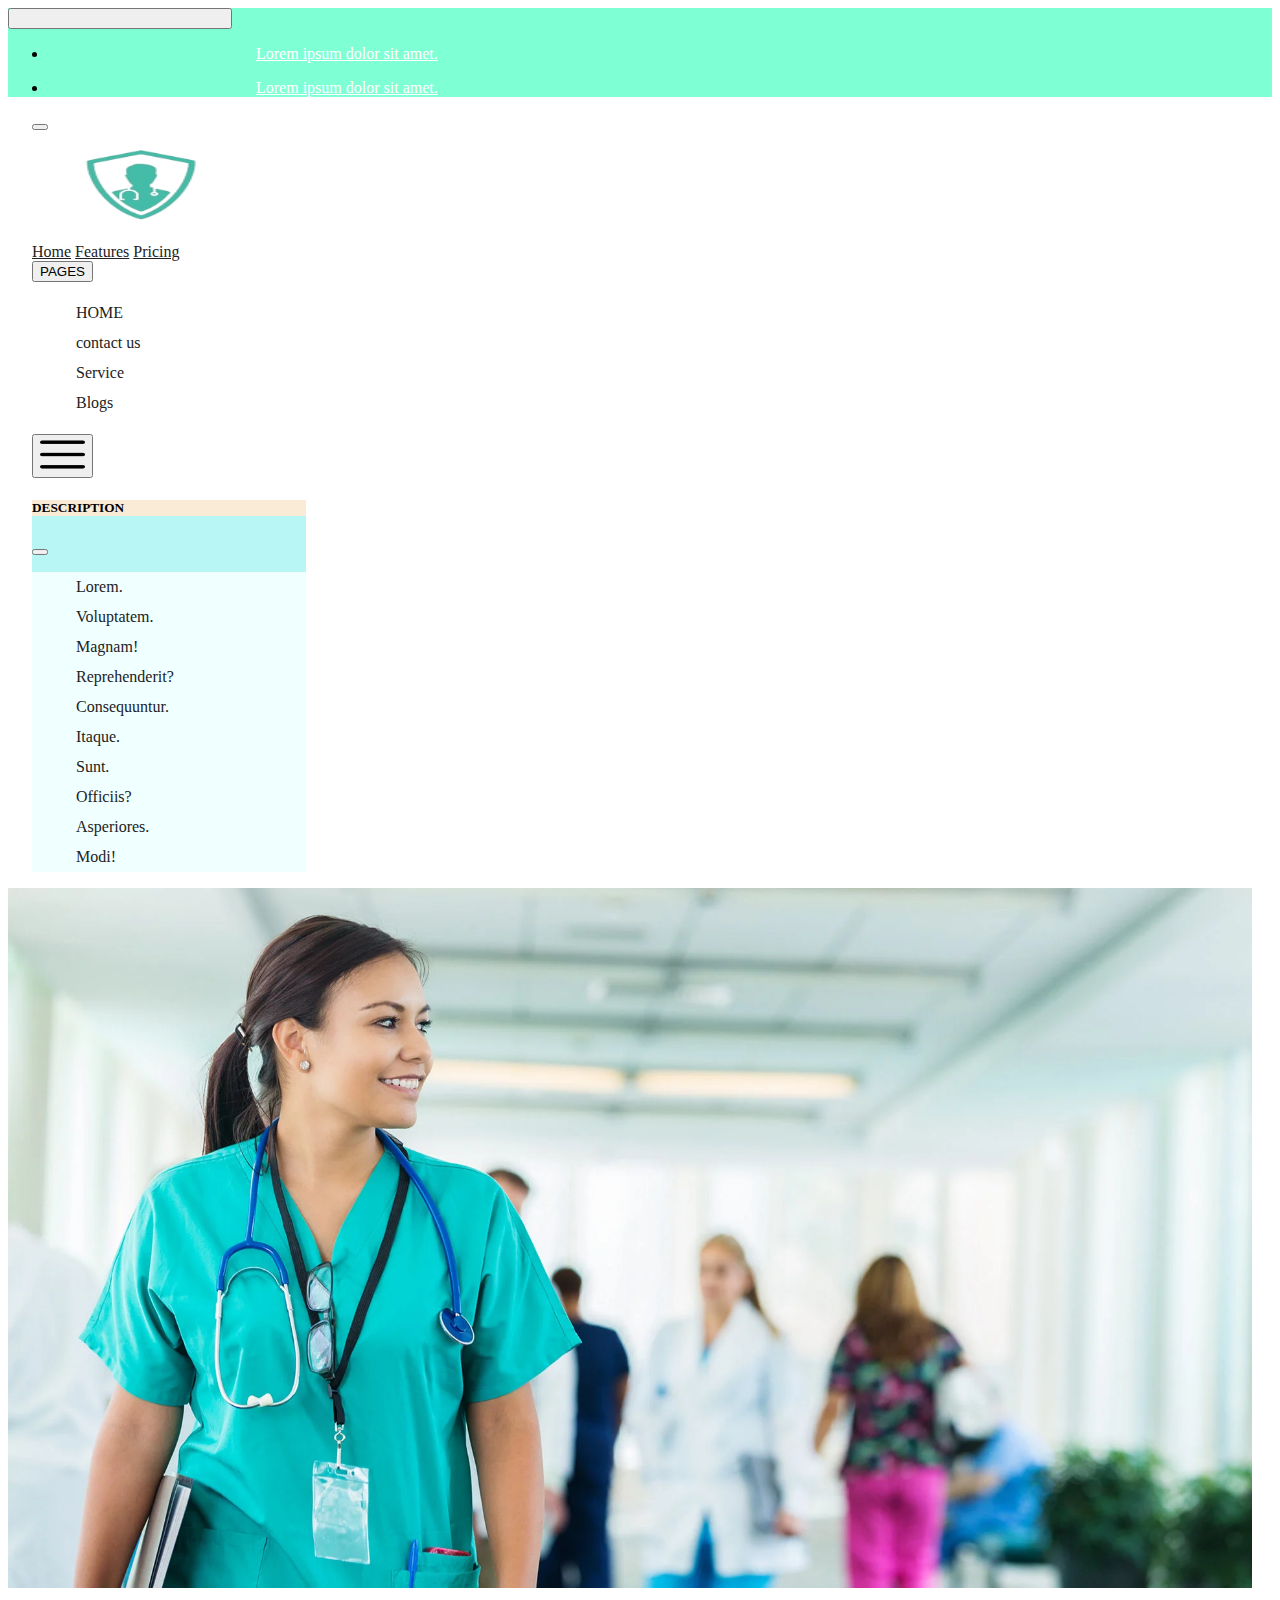
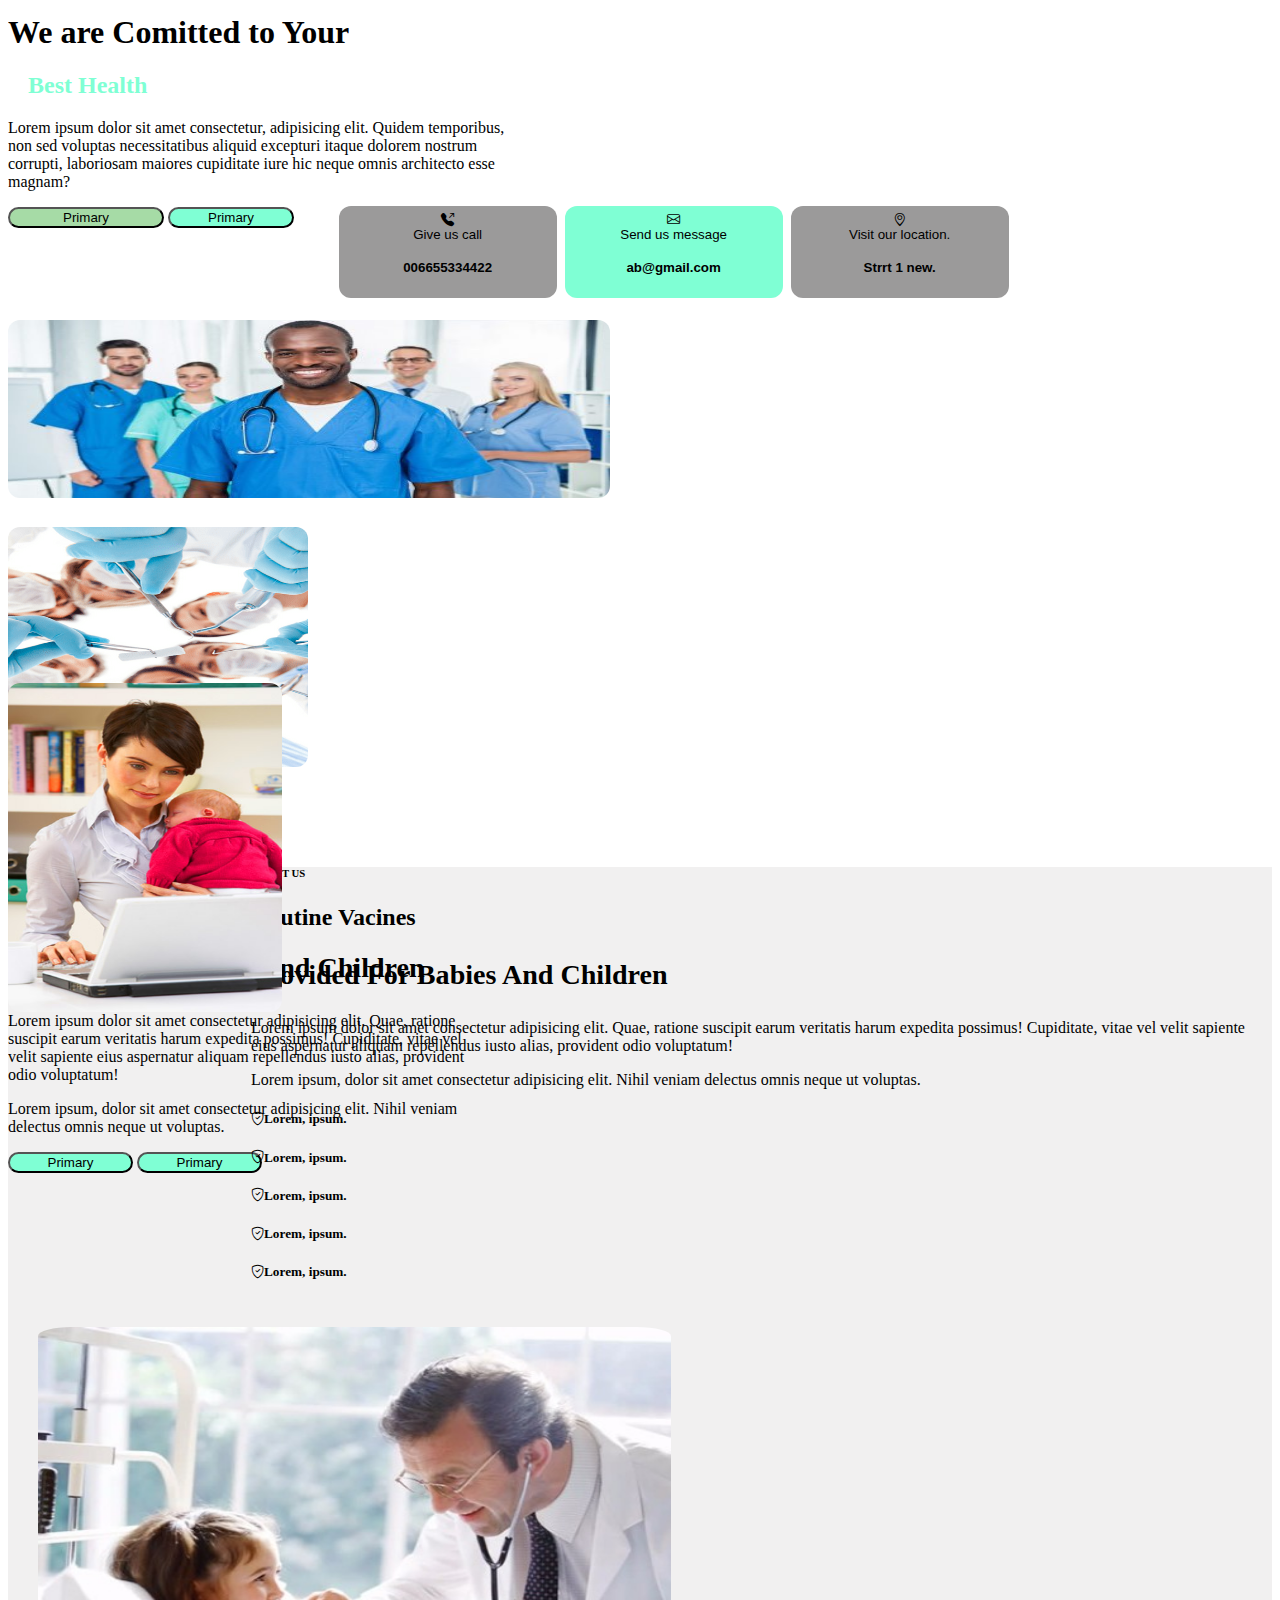
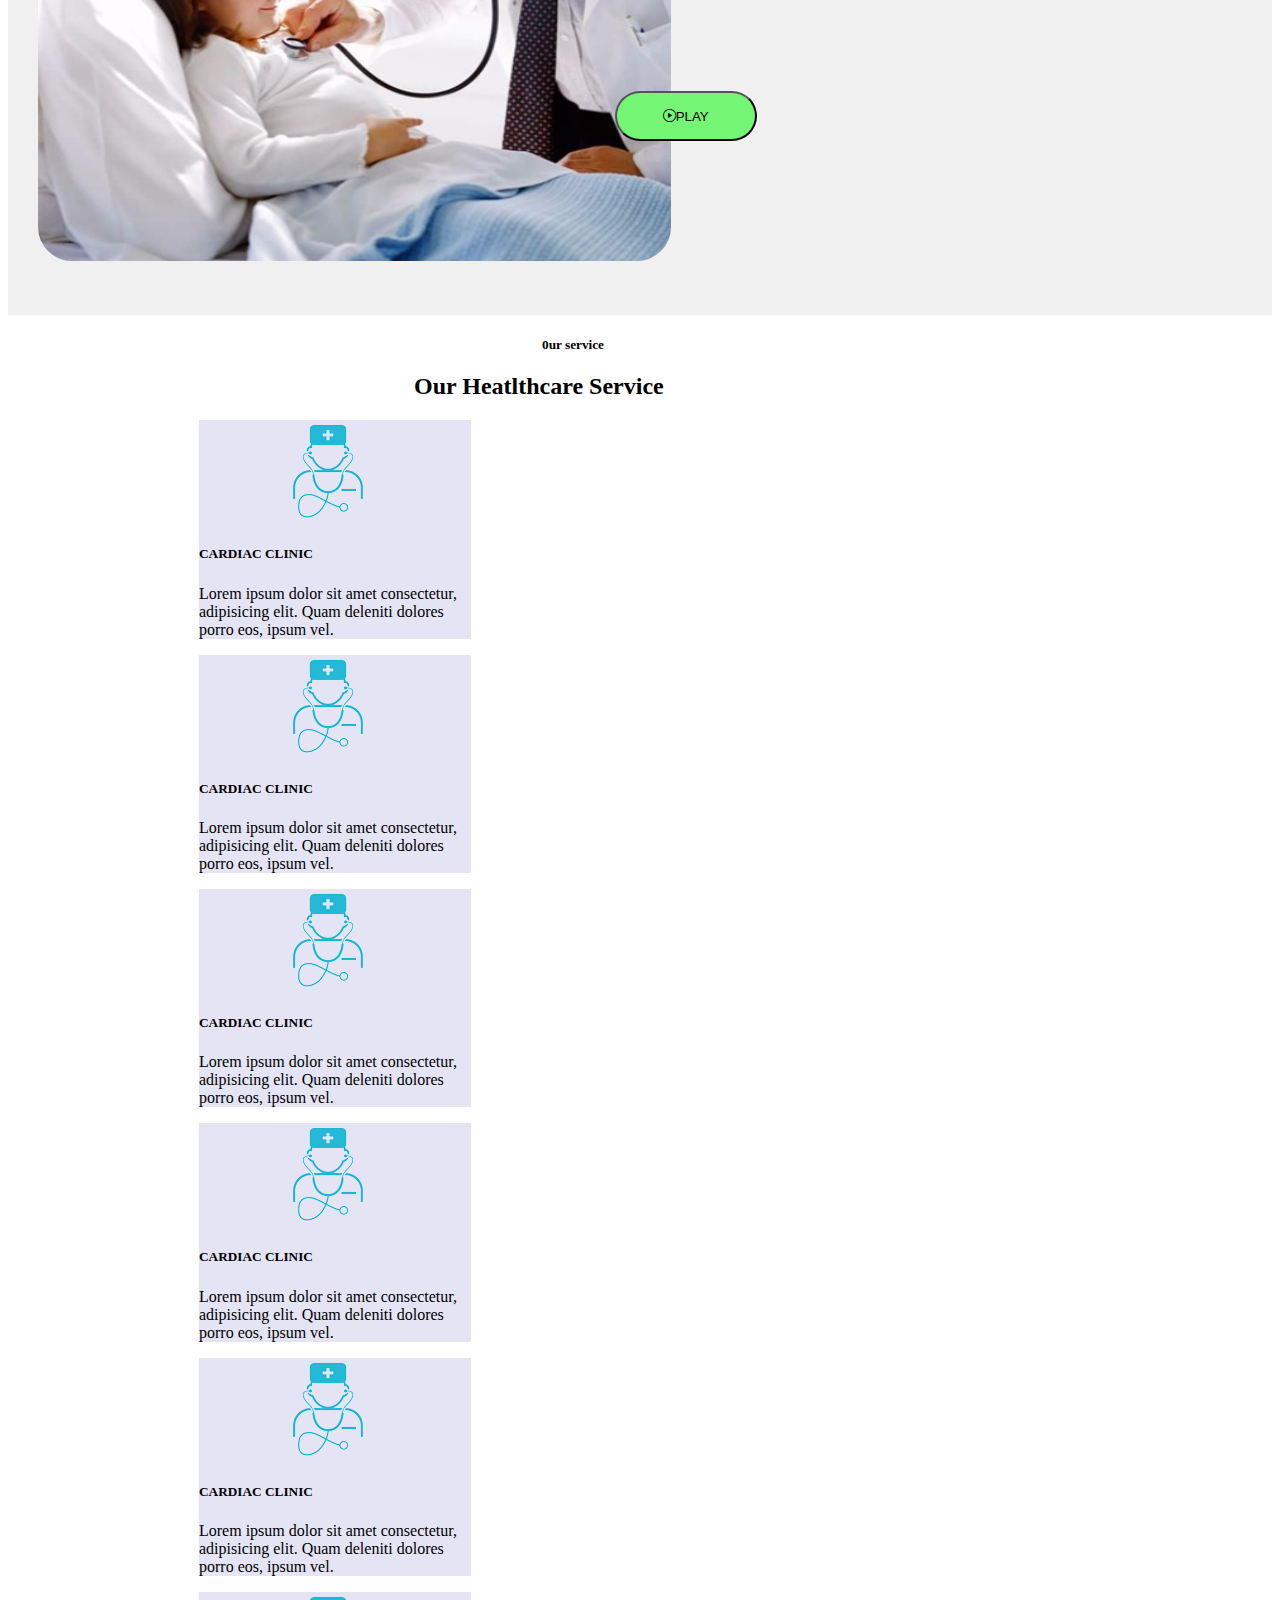
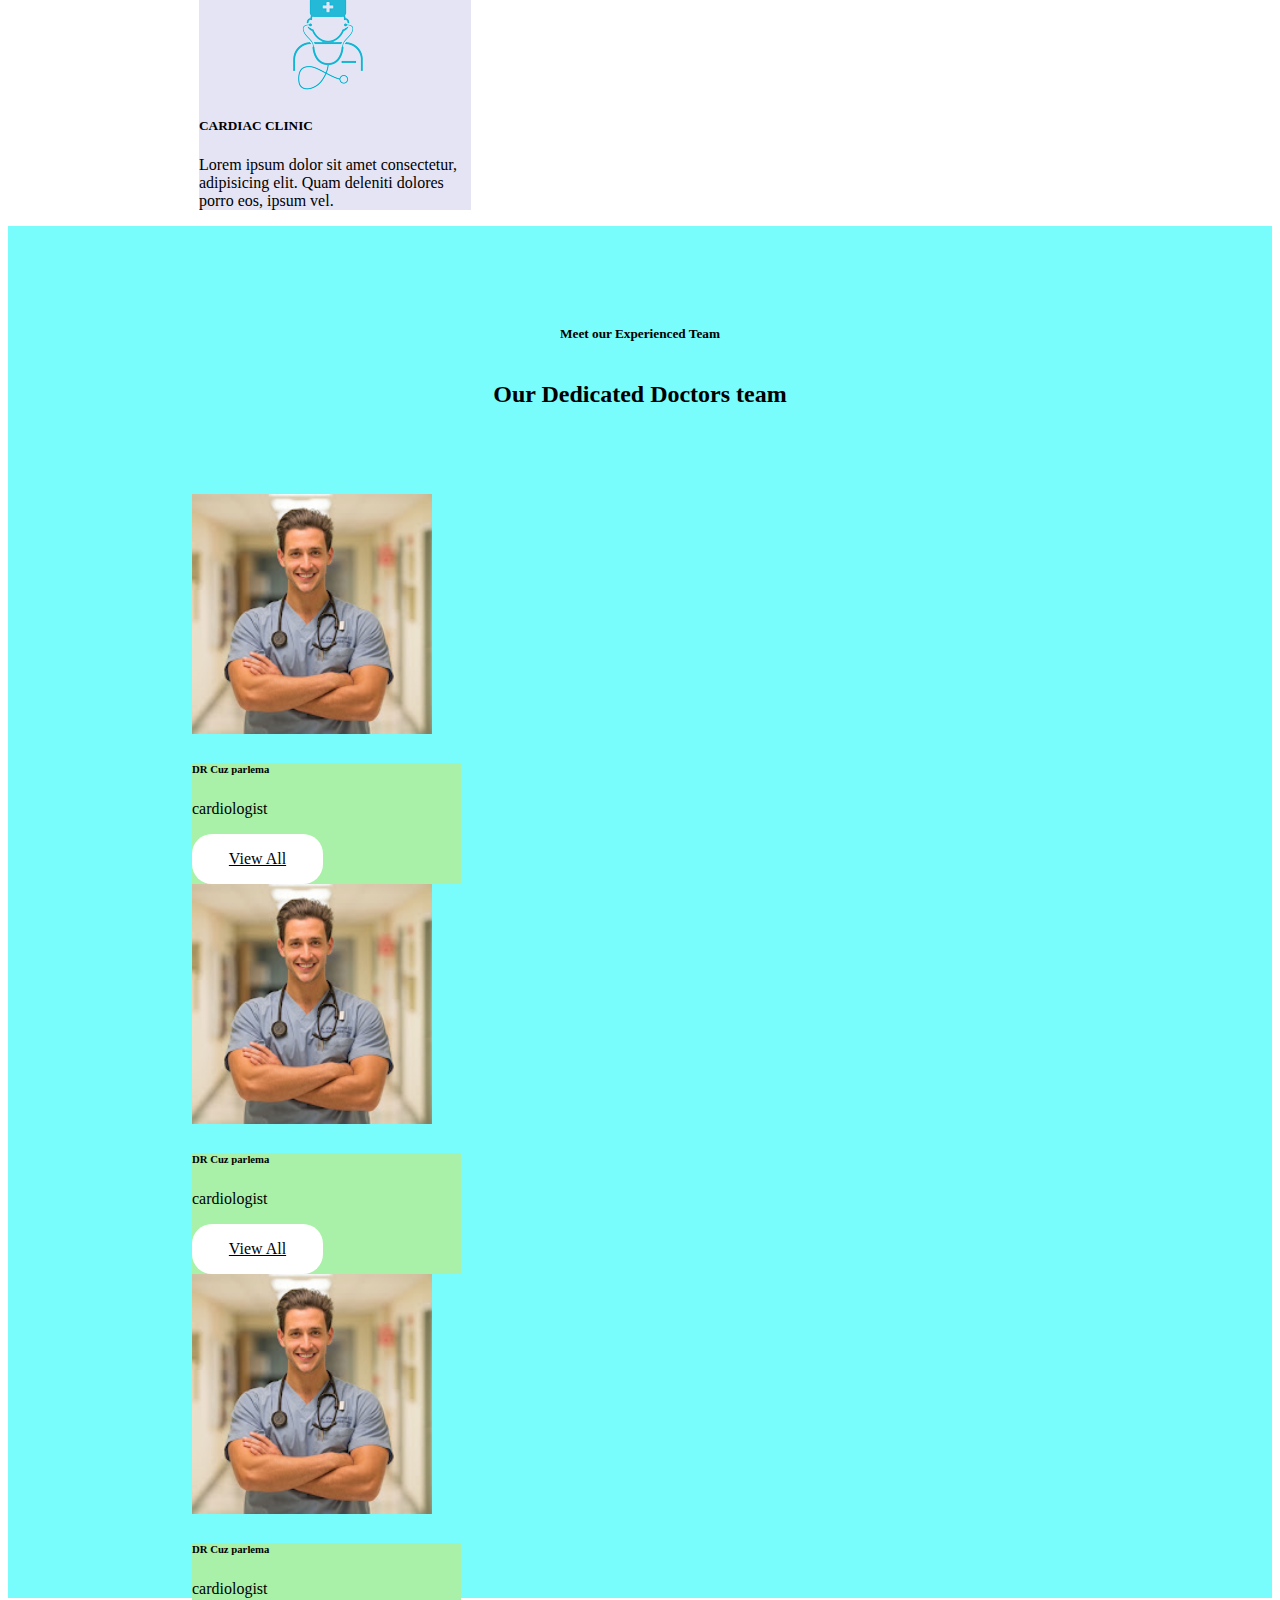
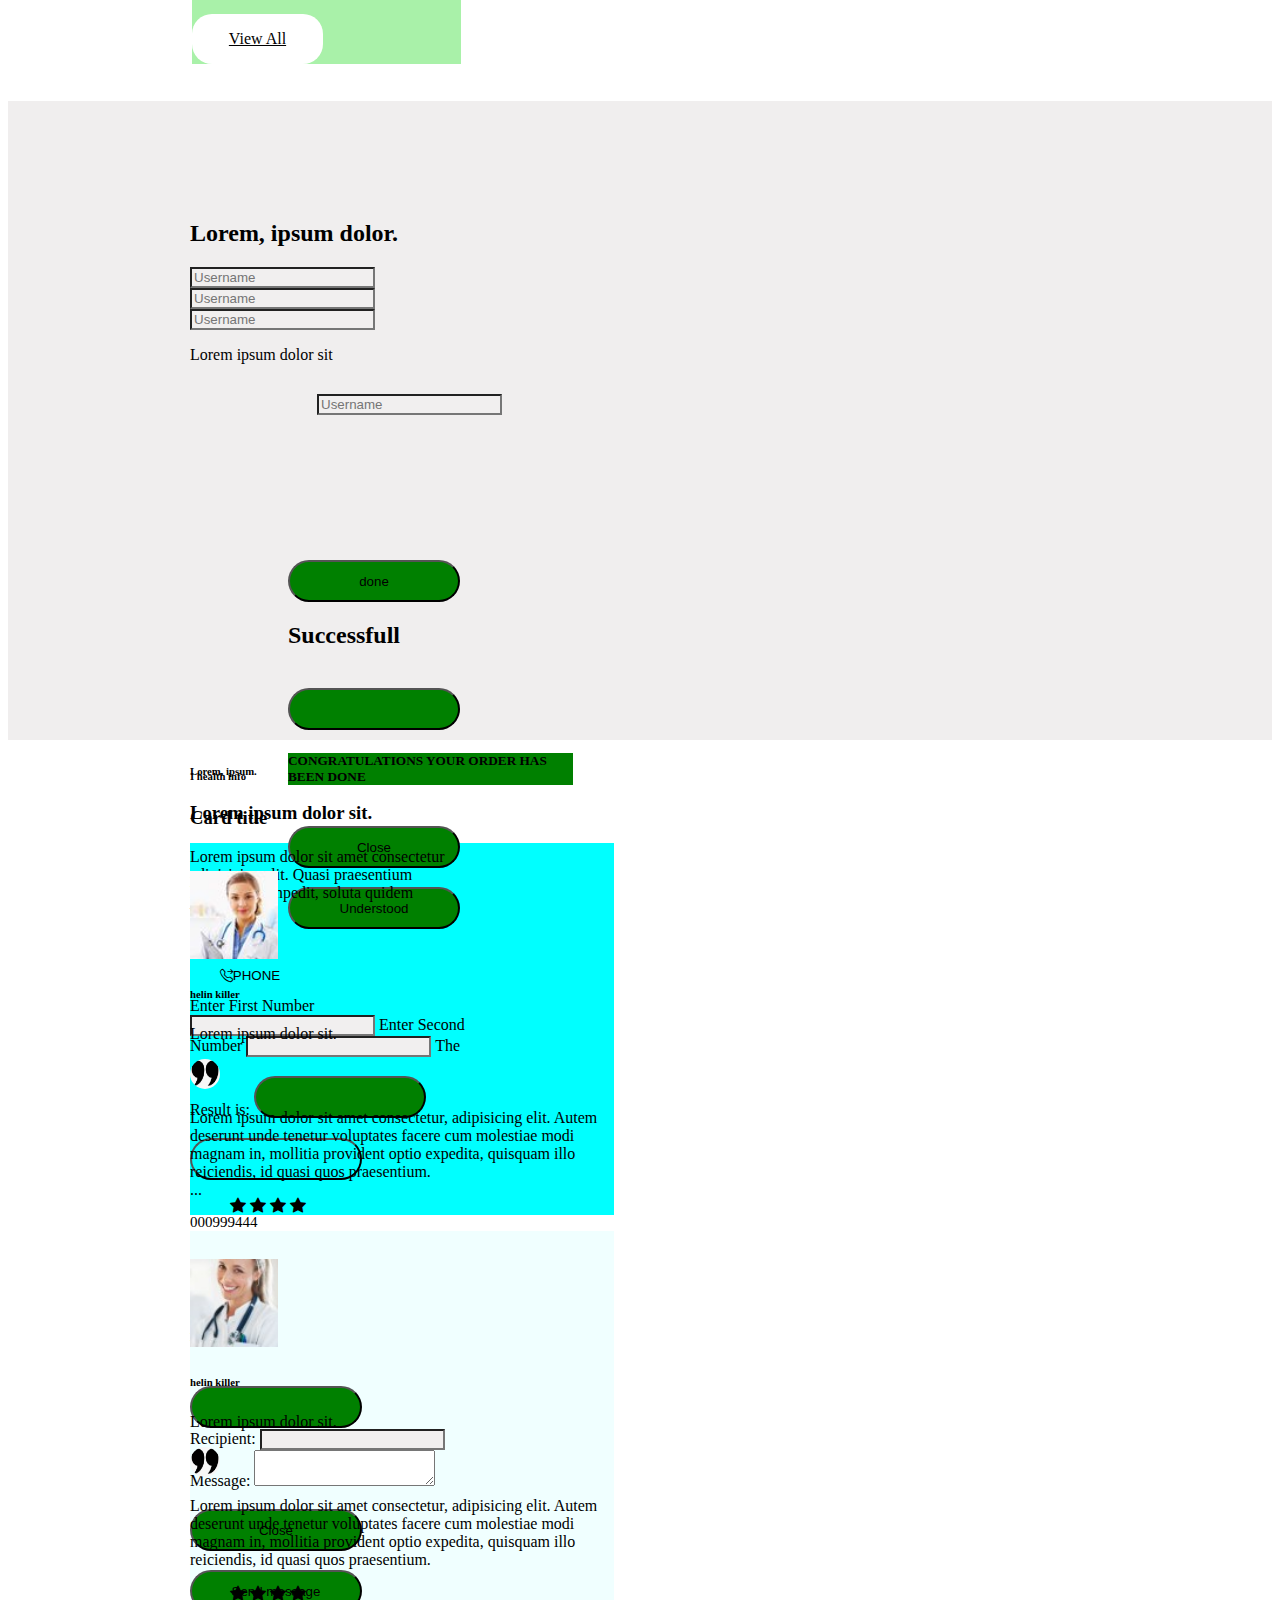
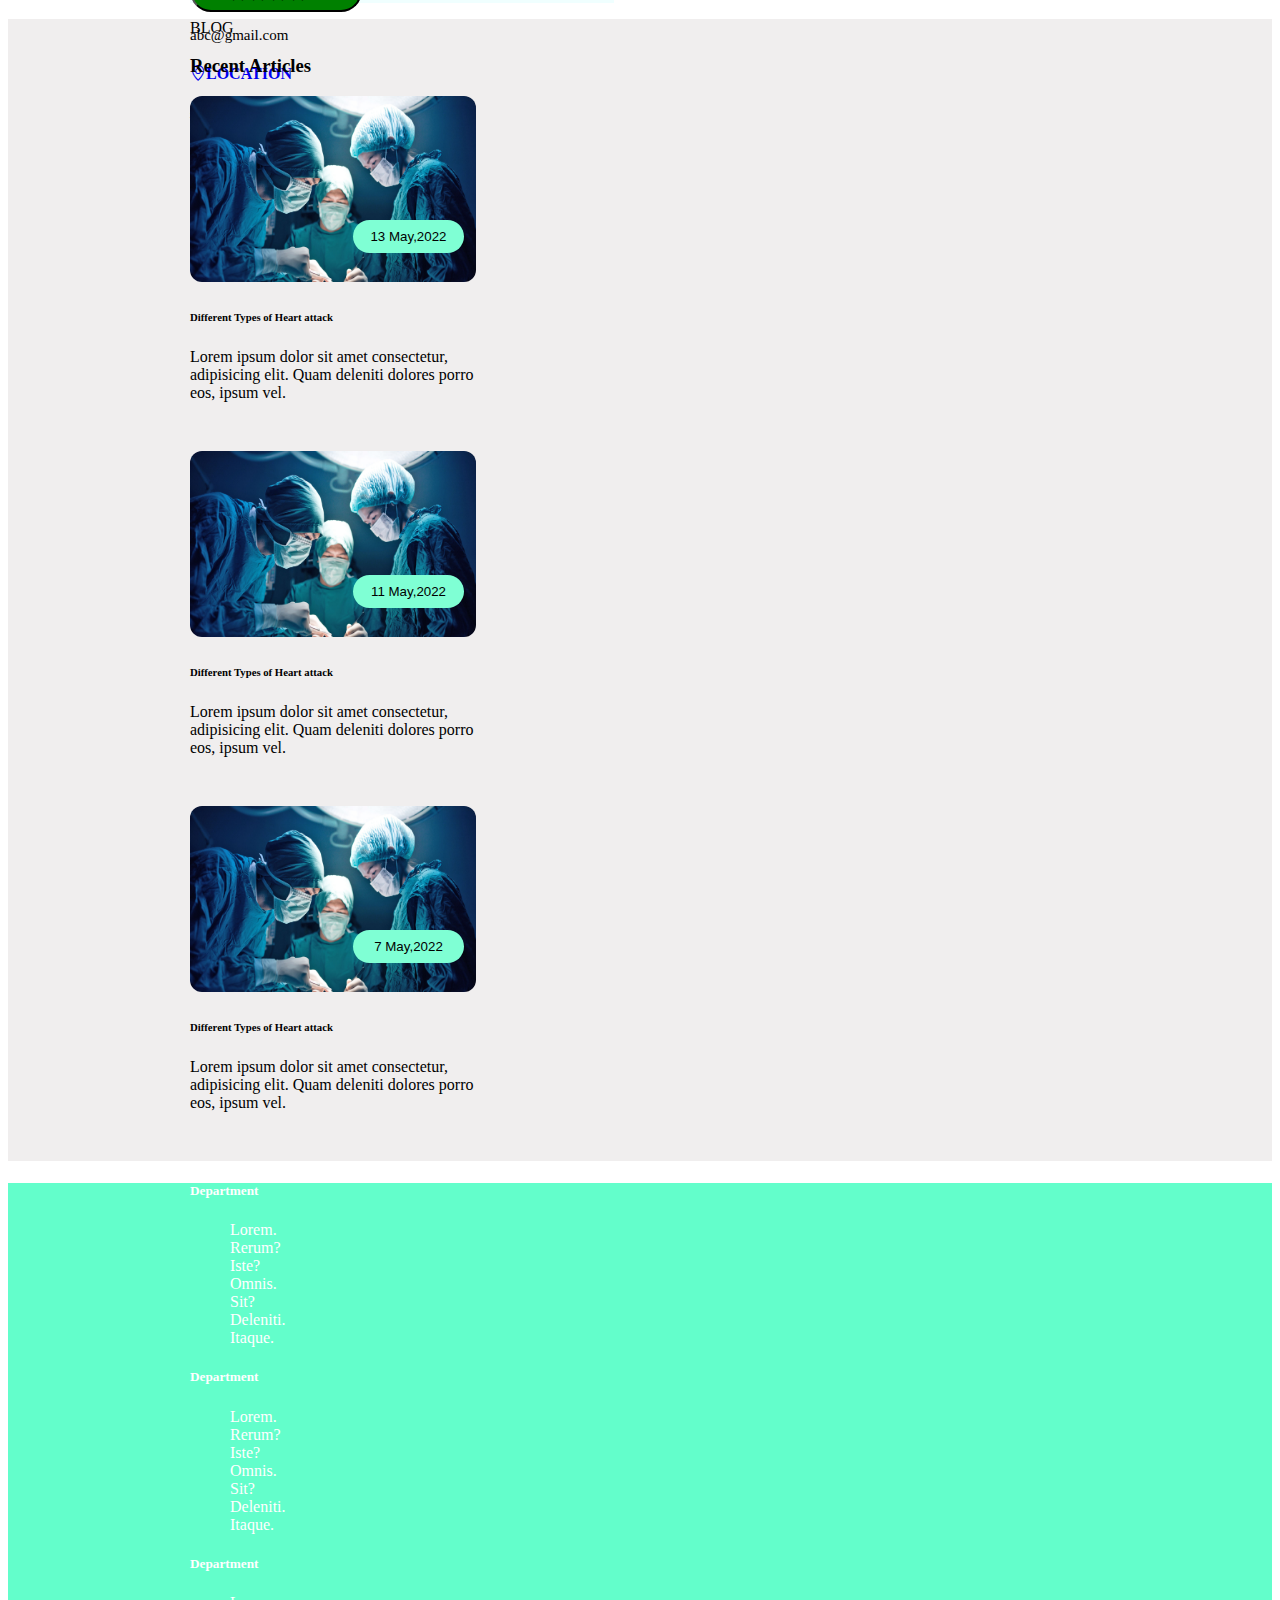
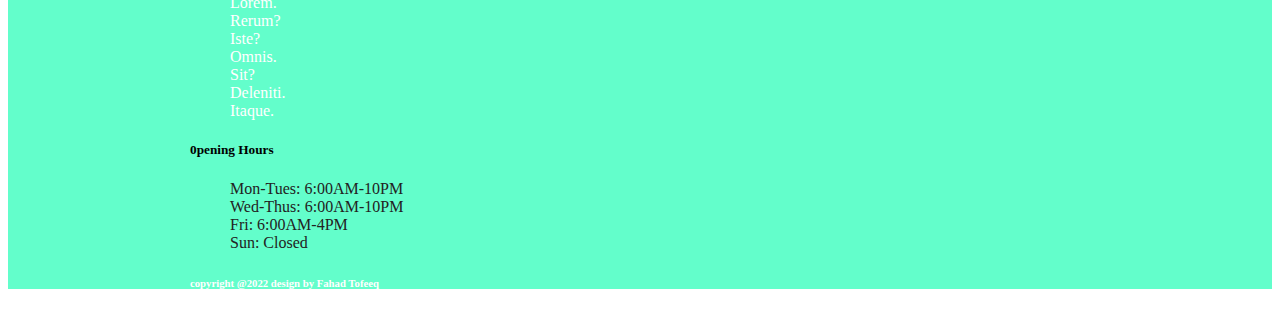
==== commit 510d38f3: "added" ====
--- a/index.html
+++ b/index.html
@@ -121,7 +121,7 @@
 
 
 
-    <main style="overflow-x:scroll ;">
+    <main style="overflow-x:hidden ;">
 
   <div class="hero-class">
   <div id="carouselExampleCaptions" class="carousel slide" data-bs-ride="carousel">
@@ -166,9 +166,11 @@
 
 
 <div class="routine-check-up-wrapper pt-3 pb-3" >
+  <div class="container-fluid">
 <div class="row">
-  
-<div style="height: 490px;" class="col-md-6">
+
+  
+<div style="height: 490px; width: 50%;" class="col-md-6">
 
 <div style="height:490px ;" class="images-section">
   <div class="container-fluid">
@@ -216,6 +218,7 @@
   
 </div><!-- /.col-md-6 -->
 </div><!-- /.row -->
+</div><!-- /.container-fluid -->
 </div><!-- /.routine-check-up-wrapper -->
 
 
@@ -281,6 +284,8 @@
   </div><!-- /.container-fluid --> 
   </div><!-- /.text-sections -->
     <div class="cards-sections d-flex">
+     
+      <div class="row">
       
       <div class="col-md-4">
         <div class="container-fluid">
@@ -359,7 +364,7 @@
       </div>
       </div><!-- /.col-md-4 -->
 
-    
+    </div><!-- /.row -->
         
       </div>
        
@@ -458,10 +463,10 @@
     <div class="container">
   <div class="row">
     
-<div class="main-wrapper d-flex" style="padding-top: 69px">
+<div class="main-wrapper d-flex" style="padding-top: 69px;">
 <div class="col-md-6">
   <div class="container-fluid">
-  <div class="card mb-3" style="max-width: 428px;">
+  <div class="card mb-3" style="max-width: 428px; height: 500px;">
     <div class="row g-0">
       <div class="text-1 mt-2 mb-2 d-flex justify-content-center">
         <h2>Lorem, ipsum dolor.</h2>
@@ -745,6 +750,8 @@
   </div><!-- /.publishment-article -->
 
 </main>
+
+
 <footer style="overflow-x:scroll ;">
   <div class="footer pt-5 pb-5 mb-5" style="background-color:rgb(99, 254, 203);">
   <div class="container">
--- a/style.css
+++ b/style.css
@@ -150,6 +150,9 @@
  .routine-check-up-wrapper {
     height: 522px;
  }
+ .routine-check-up-wrapper .row{
+   flex-wrap: nowrap;
+}
  .routine-check-up-wrapper .images-section .main-image img{
     width: 602px;
     height: 178px;
@@ -158,7 +161,7 @@
  }
  .routine-check-up-wrapper .images-section .sec-images{
     margin-top: 25px;
-    position: relative;
+  
     bottom: -195px;
  }
  .routine-check-up-wrapper .images-section .sec-img-1 img{
@@ -175,27 +178,27 @@
     
     bottom: 88px;
  }
- .col-md-6 .card{
+ .routine-check-up-wrapper .col-md-6 .card{
     border-style: none;
     margin-top: 50px;
     width: 460px
  }
 
- .col-md-6 .card h2{
+ .routine-check-up-wrapper .col-md-6 .card h2{
     color: aquamarine;
  }
- .col-md-6 .card h3{
+ .routine-check-up-wrapper .col-md-6 .card h3{
     color: black;
  }
  
- .col-md-6 .card .card-body button{
+ .routine-check-up-wrapper .col-md-6 .card .card-body button{
     background-color: aquamarine;
     border-radius: 18px;
     width: 125px;
  }
  
  
- .col-md-6 .card button:hover{
+ .routine-check-up-wrapper .col-md-6 .card button:hover{
     border: 1px solid ;
     border-radius: 18px;
     
@@ -242,6 +245,9 @@
     
     outline: 0;
  }
+ .service-promotions .row .col-md-4{
+   width: 33.33%;
+}
  .service-promotions .text-sections h5{
     margin-left: 22rem;
     margin-bottom: 14px!important;
@@ -275,6 +281,9 @@
  .dr-team-members {
    background-color: rgb(121, 252, 252);
    margin-bottom: 103px;
+}
+.dr-team-members .row .col-md-4{
+   width: 33.33%;
 }
  .dr-team-members .cards-sections{
    position: relative;
@@ -325,8 +334,13 @@
 }
 .contact-section{
    background-color: rgb(240, 238, 238);
-   height: 515px;
-   
+  height: 639px;
+   
+}
+.contact-section .col-md-6 .card{
+   border-style: none;
+   margin-top: 50px;
+   width: 460px
 }
 .contact-section input{
    background-color:rgb(241, 239, 239) ;
@@ -346,13 +360,18 @@
 .patient-openion ul li{
    list-style-type: none;
 }
+.patient-openion .row .col-md-6{
+   width: auto;
+}
 
 .publishment-article img{
    width: 286px;
    height: 186px;
    border-radius: 12px;
 }
-
+.publishment-article .row .col-md-4{
+   width: 33.33%;
+}
 .publishment-article .col-md-4 .card h6:hover{
    color: aquamarine;
 }
@@ -381,6 +400,10 @@
 footer .footer ul li:hover{
    color: #222;
 }
+footer .footer .row .col-md-3 {
+   width:25% ;
+   
+}
 footer .footer .col-md-3 .card{
    border-radius: 12px;
    
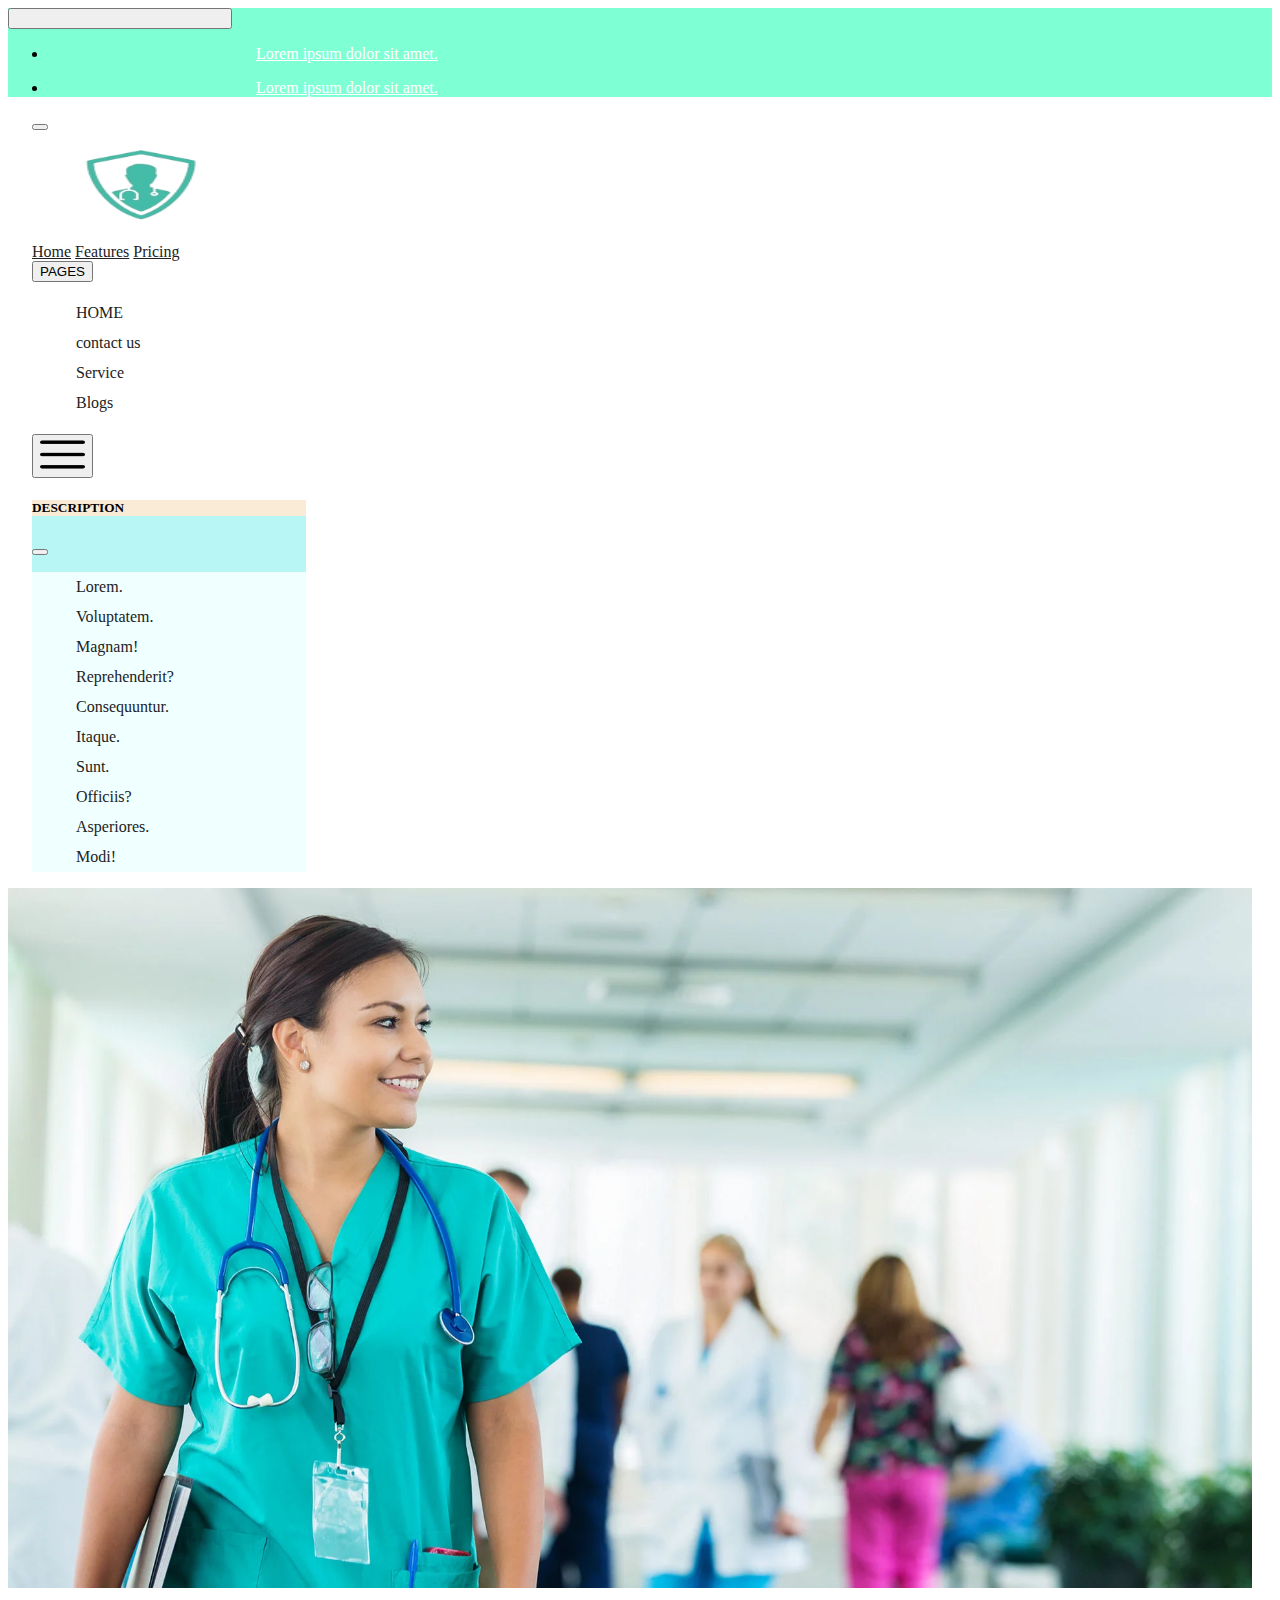
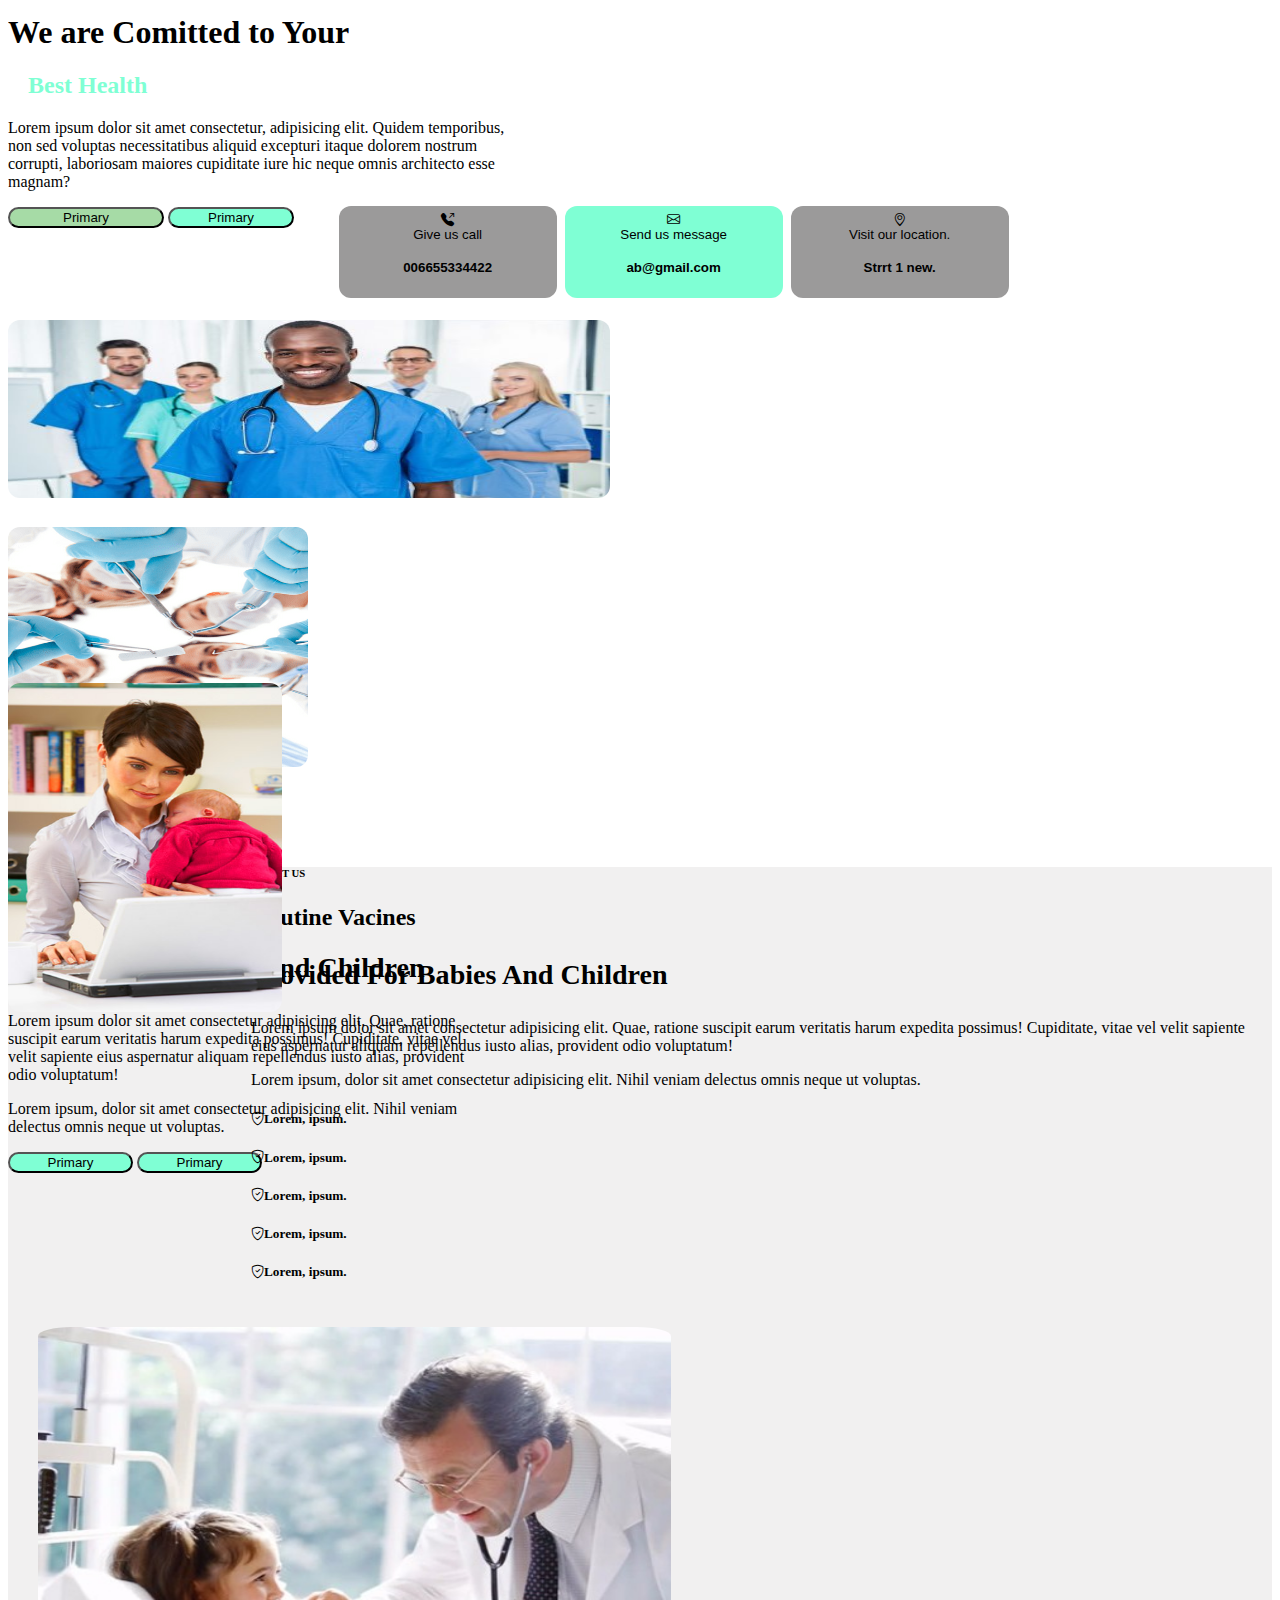
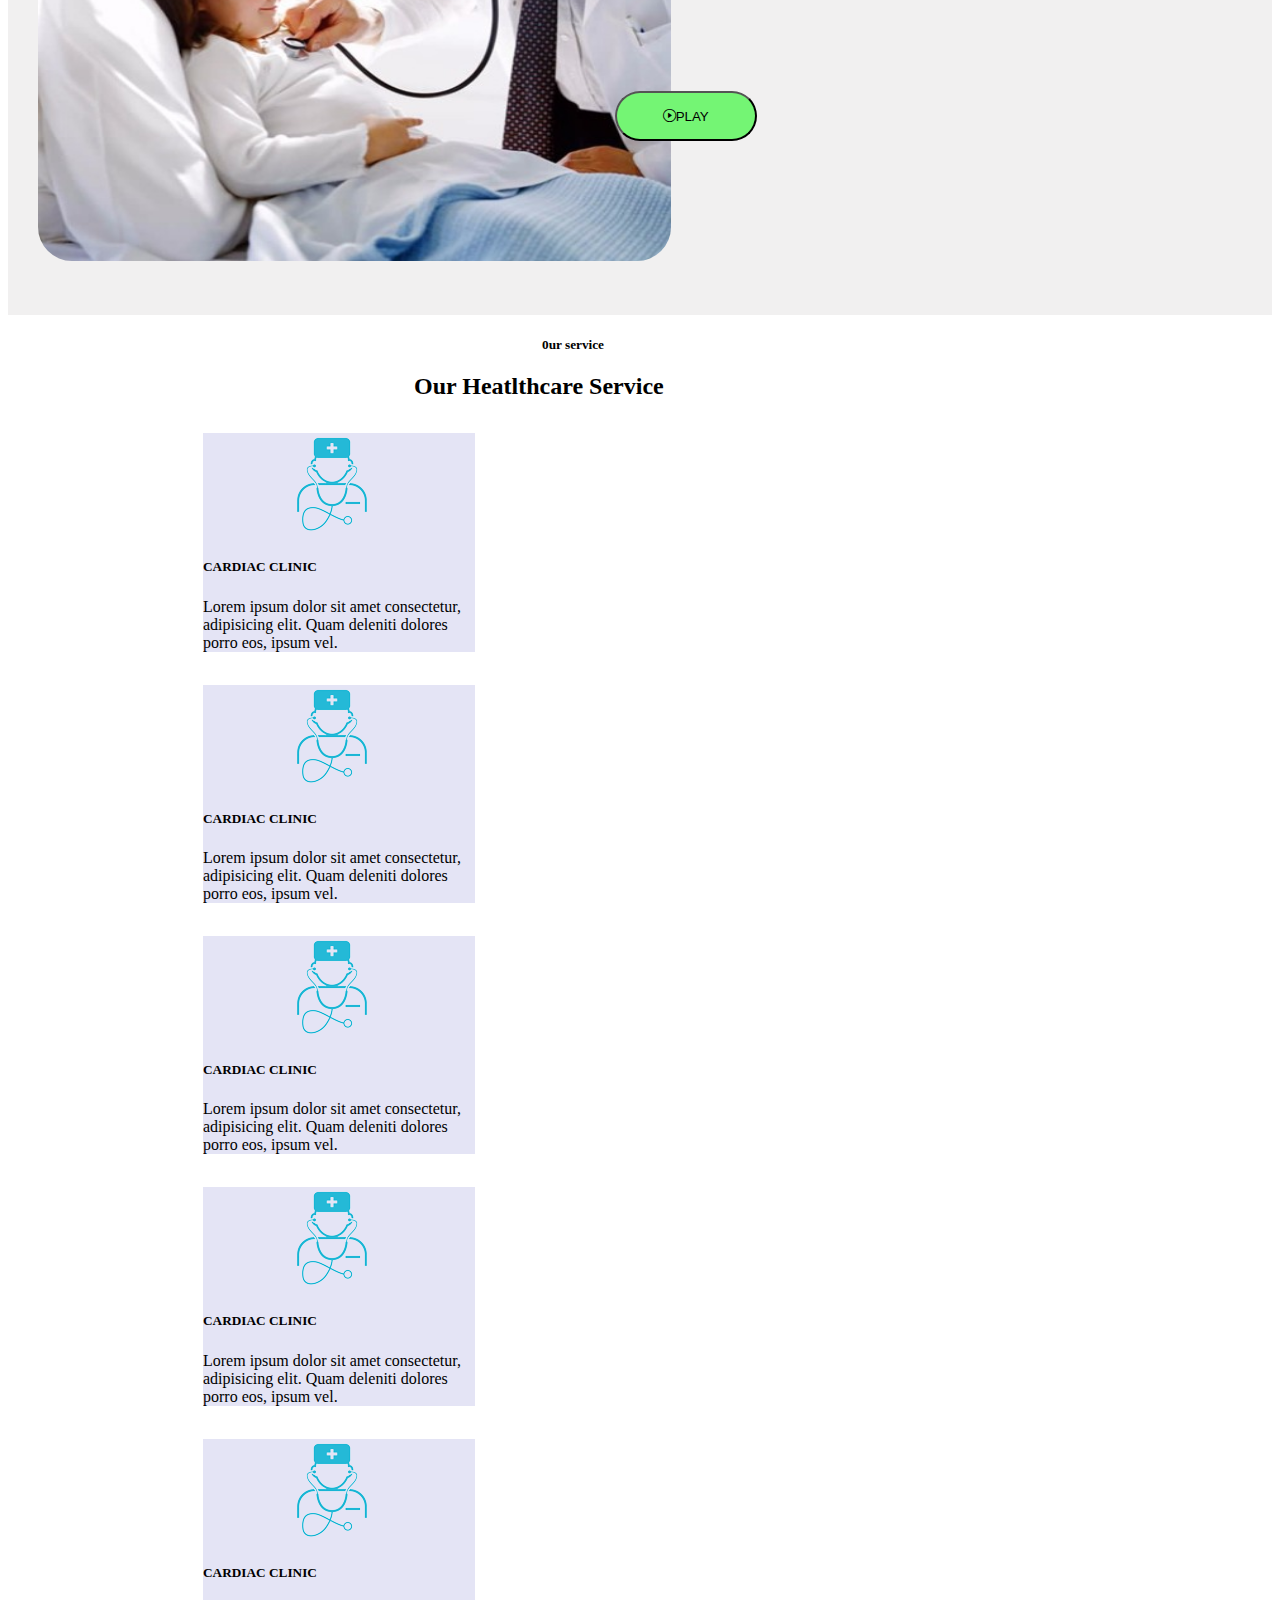
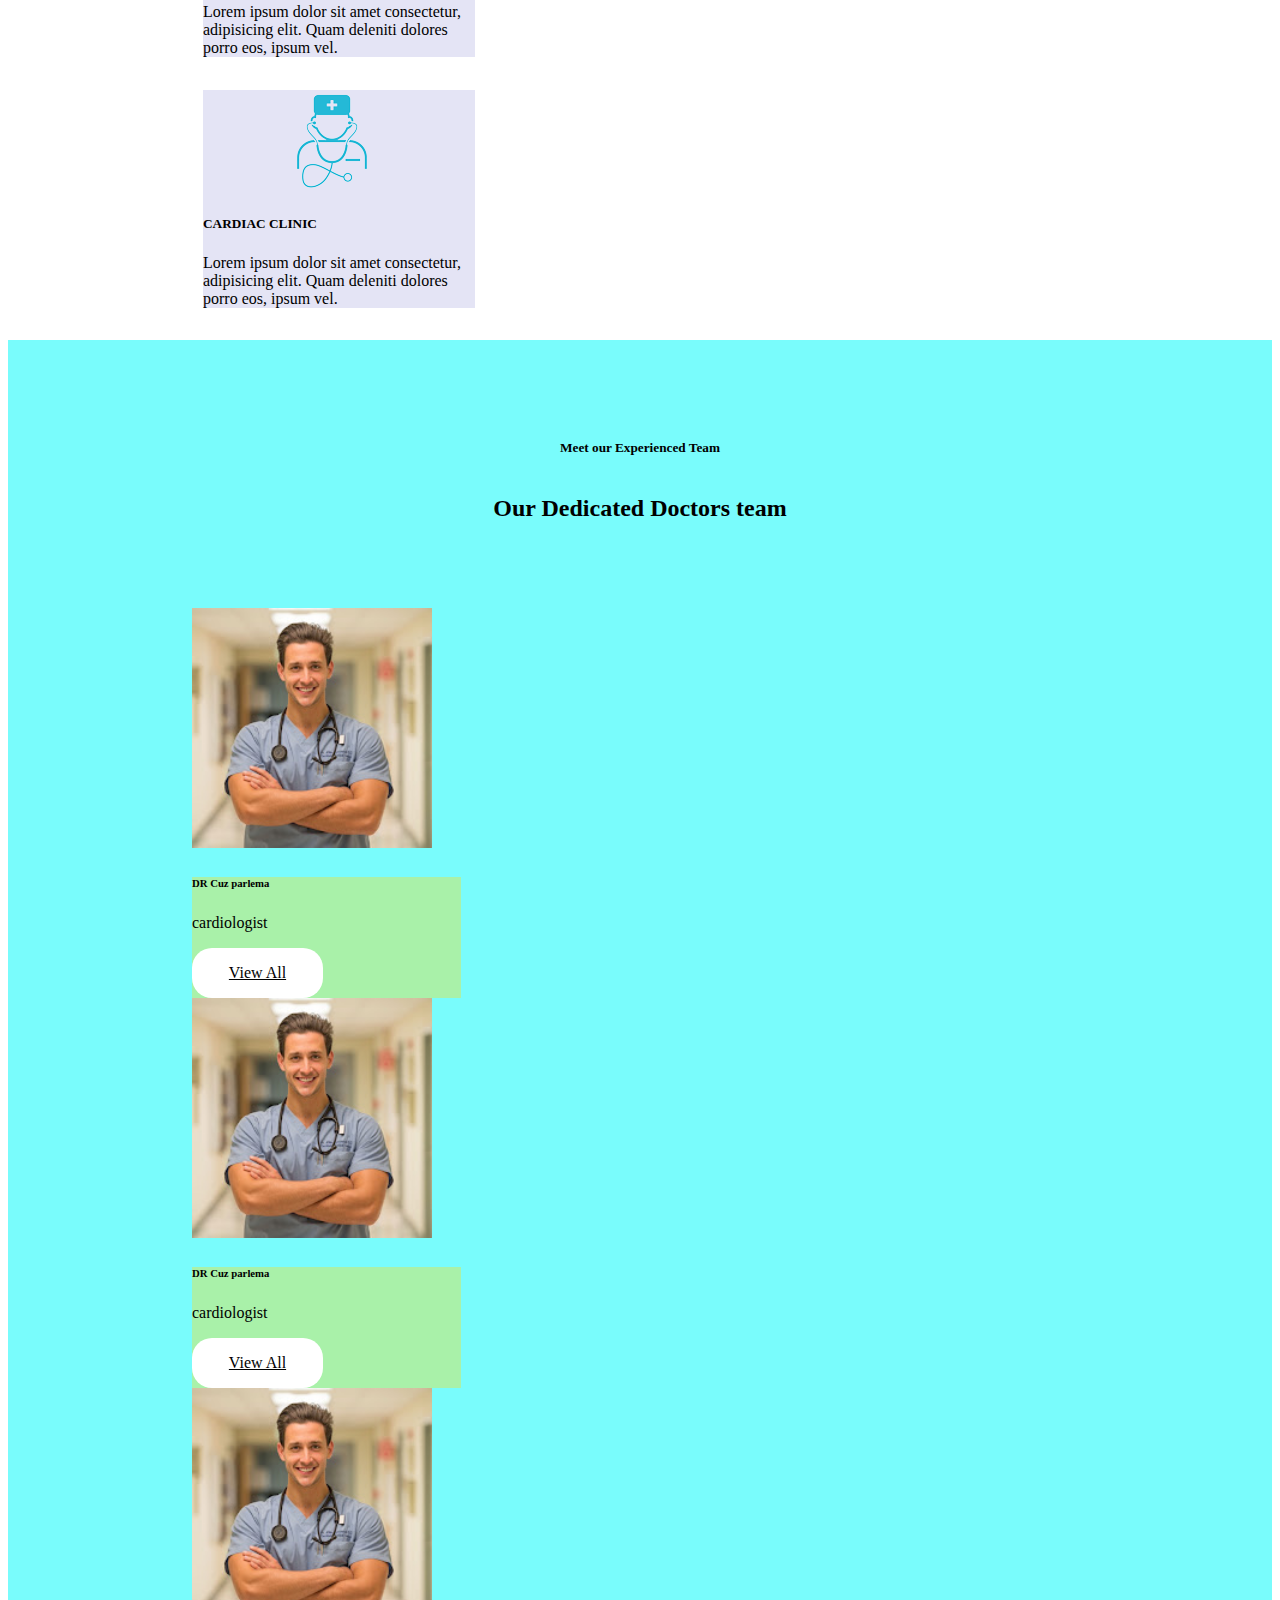
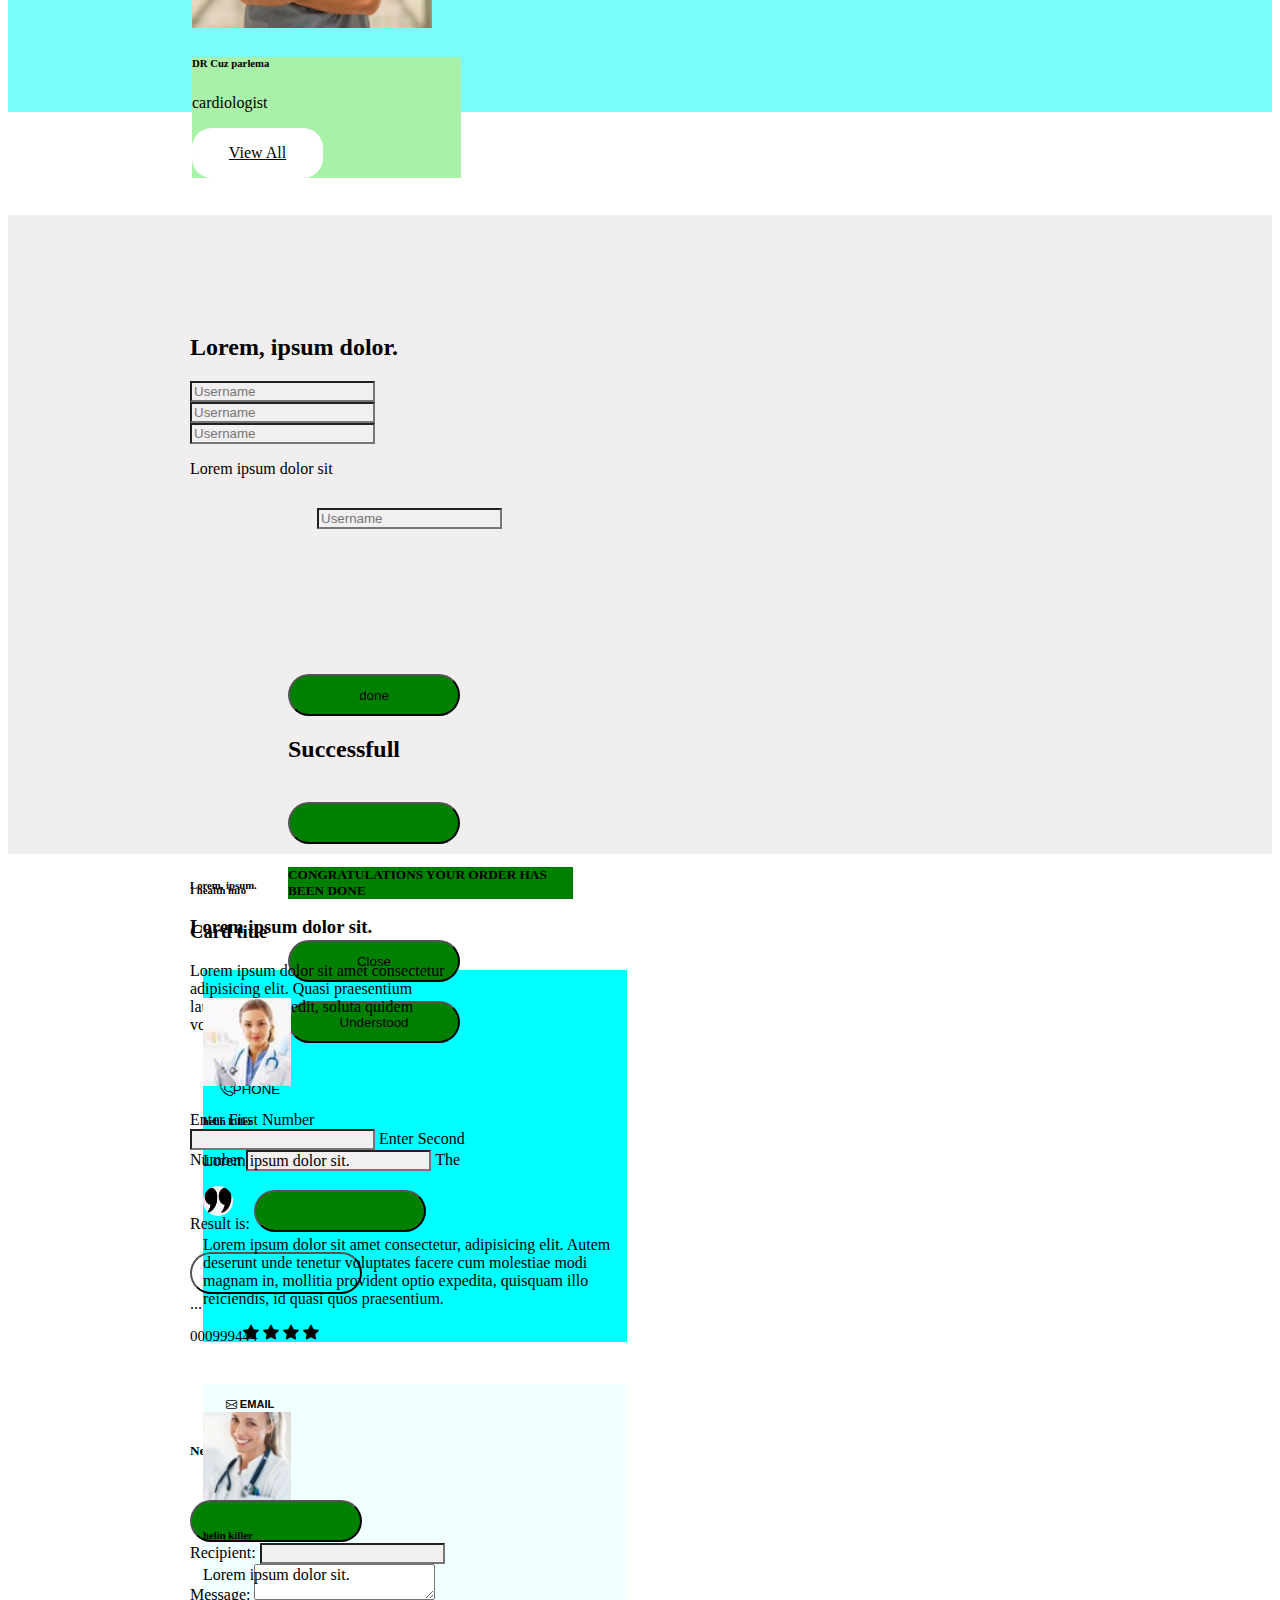
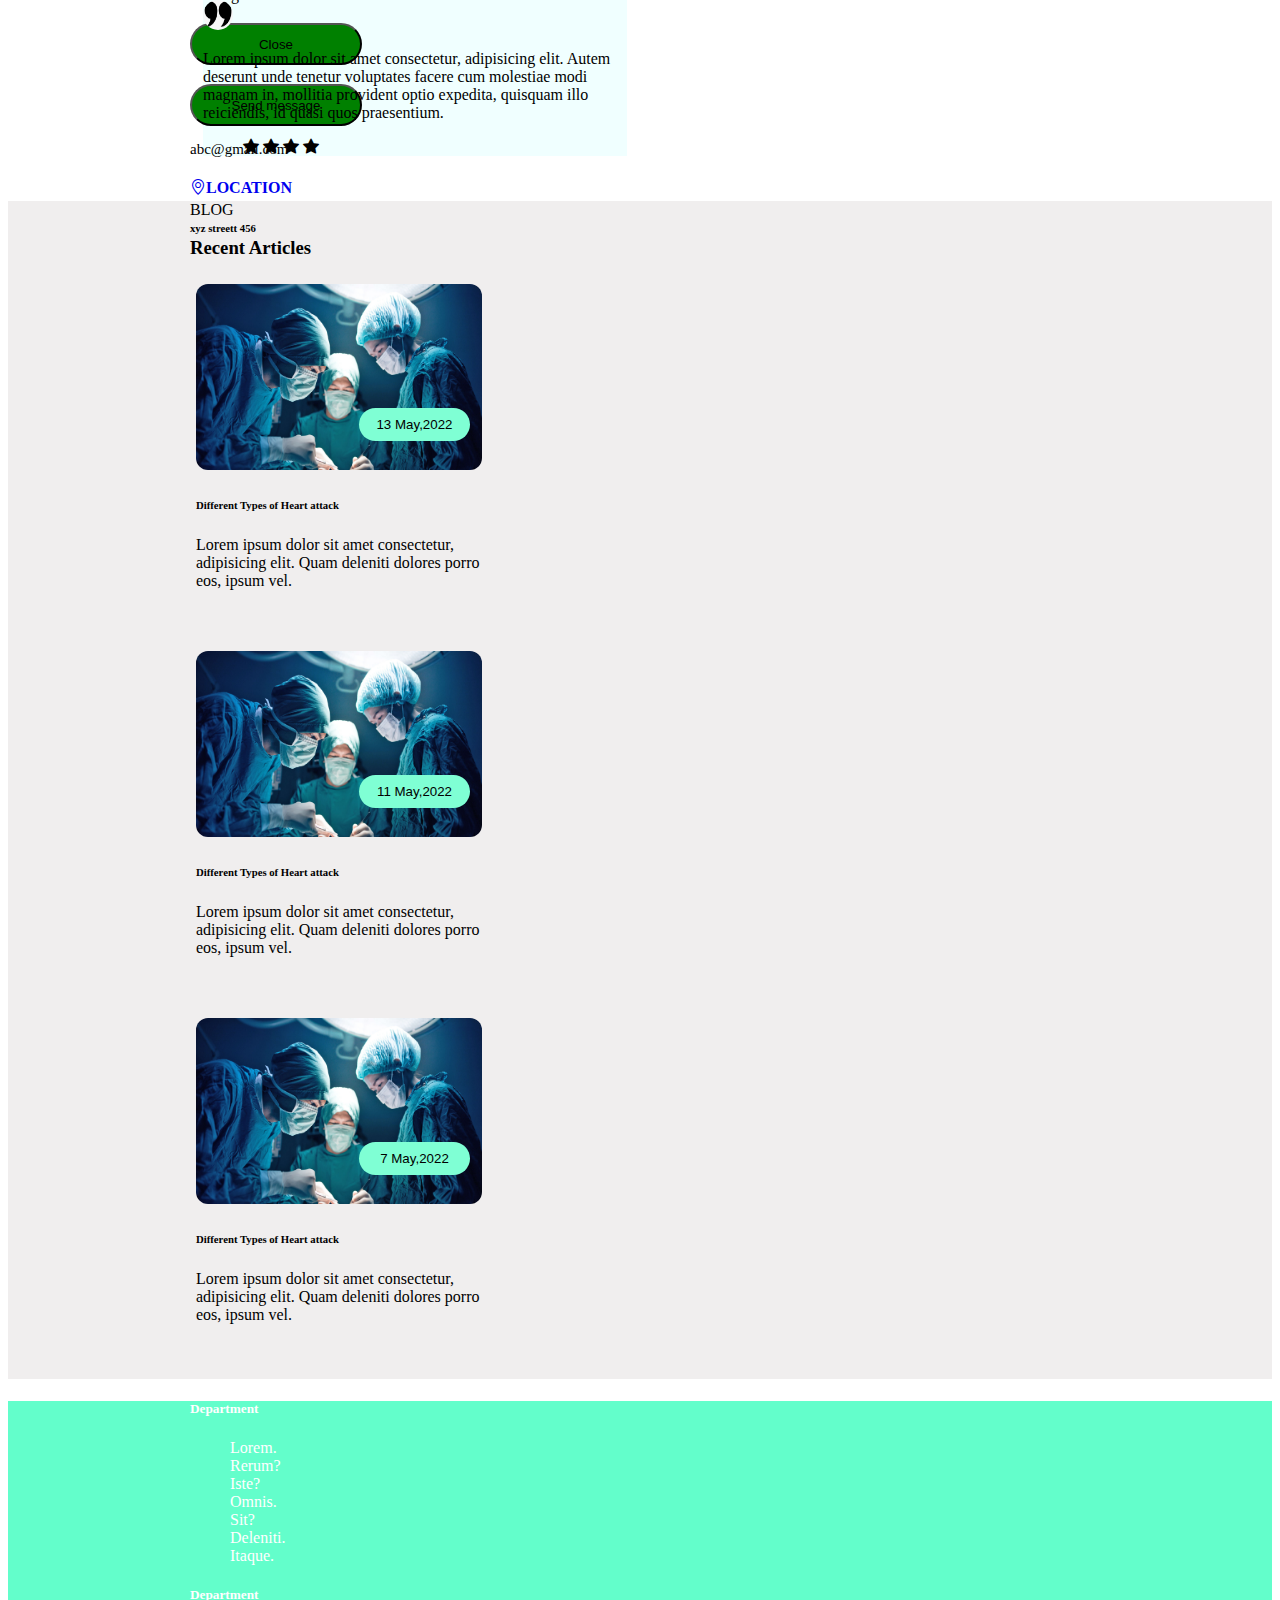
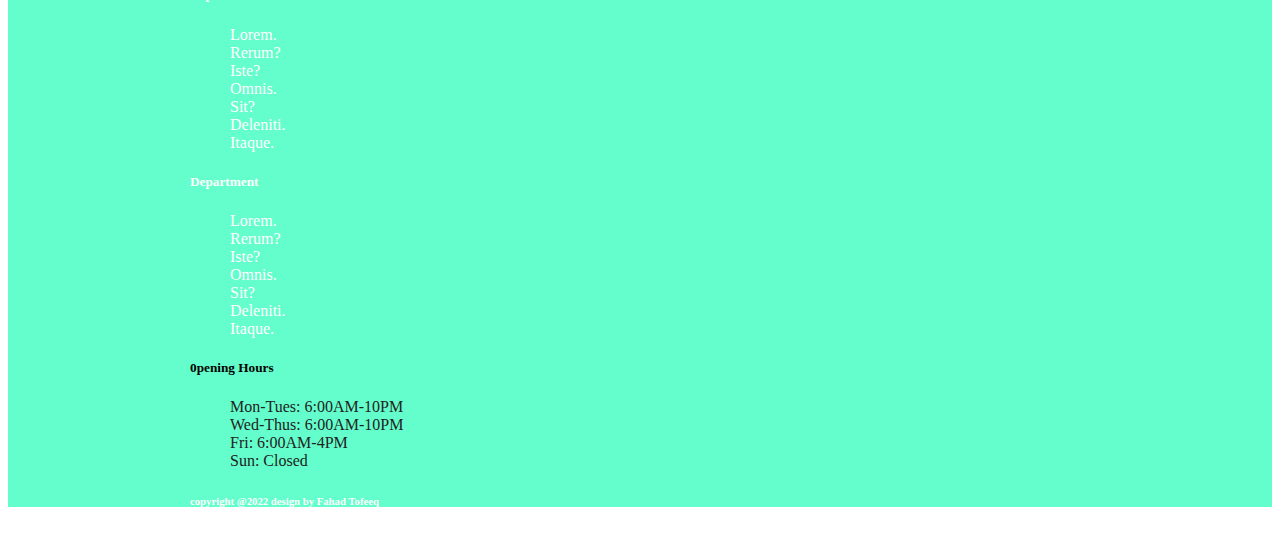
==== commit 9734914a: "added" ====
--- a/index.html
+++ b/index.html
@@ -401,7 +401,7 @@
 
         <div class="col-md-4">
           <div class="container-fluid"> 
-        <div class="card  me-3" style="width: 18rem;">
+        <div class="card  me-3" >
           <img src="./asserts/img/`dr img 2.jpg" class="card-img-top" alt="...">
           <div class="card-body d-flex">
             <div class="text-part me-2">
@@ -419,7 +419,7 @@
 
       <div class="col-md-4">
         <div class="container-fluid"> 
-      <div class="card  me-3" style="width: 18rem;">
+      <div class="card  me-3" >
         <img src="./asserts/img/`dr img 2.jpg" class="card-img-top" alt="...">
         <div class="card-body d-flex">
           <div class="text-part me-2">
@@ -437,7 +437,7 @@
 
     <div class="col-md-4">
       <div class="container-fluid"> 
-    <div class="card  me-3" style="width: 18rem;">
+    <div class="card  me-3" >
       <img src="./asserts/img/`dr img 2.jpg" class="card-img-top" alt="...">
       <div class="card-body d-flex">
         <div class="text-part me-2">
--- a/style.css
+++ b/style.css
@@ -178,6 +178,9 @@
     
     bottom: 88px;
  }
+ .routine-check-up-wrapper .col-md-6 {
+   width: auto!important;
+}
  .routine-check-up-wrapper .col-md-6 .card{
     border-style: none;
     margin-top: 50px;
@@ -207,6 +210,7 @@
  .social-links-section{
     background-color: rgb(241, 240, 240);
  }
+ 
 
  .social-links-section .new-card{
     margin-left: 243px;
@@ -215,14 +219,14 @@
  .social-links-section .new-card h5:hover{
     color: aquamarine;
  }
- .new-img-sec img{
+ .social-links-section .new-img-sec img{
  height: 534px;
     margin-left: 30px;
     width: 633px;
     padding-top: 25px;
     border-radius: 34px;
  }
- .position-click{
+ .social-links-section .position-click{
     
     bottom: 30%;
     left: 48%;
@@ -231,14 +235,14 @@
 }
     
  
- .position-click button{
+.social-links-section .position-click button{
     background-color: rgb(116, 245, 116);
     width: 142px;
     border-radius: 35px;
     height: 50px;
 
  }
- .position-click button:hover{
+ .social-links-section .position-click button:hover{
     
     border: 1px solid ;
     border-radius: 35px;
@@ -246,7 +250,12 @@
     outline: 0;
  }
  .service-promotions .row .col-md-4{
-   width: 33.33%;
+   width: auto;
+   padding: 4px;
+}
+.service-promotions .row .col-md-4 .container-fluid{
+   
+   padding: 0px;
 }
  .service-promotions .text-sections h5{
     margin-left: 22rem;
@@ -283,7 +292,12 @@
    margin-bottom: 103px;
 }
 .dr-team-members .row .col-md-4{
-   width: 33.33%;
+   width: auto;
+   padding: 0px;
+}
+.dr-team-members .row .col-md-4 .container-fluid{
+   
+   padding: 0px;
 }
  .dr-team-members .cards-sections{
    position: relative;
@@ -337,6 +351,10 @@
   height: 639px;
    
 }
+.contact-section .col-md-6 {
+   width: auto;
+   padding: 0px;
+}
 .contact-section .col-md-6 .card{
    border-style: none;
    margin-top: 50px;
@@ -361,16 +379,19 @@
    list-style-type: none;
 }
 .patient-openion .row .col-md-6{
-   width: auto;
+   width: auto; 
+   padding: 13px;
 }
 
 .publishment-article img{
    width: 286px;
    height: 186px;
    border-radius: 12px;
-}
-.publishment-article .row .col-md-4{
-   width: 33.33%;
+
+}
+.publishment-article .col-md-4 {
+  width: auto;
+  padding: 6px;
 }
 .publishment-article .col-md-4 .card h6:hover{
    color: aquamarine;
